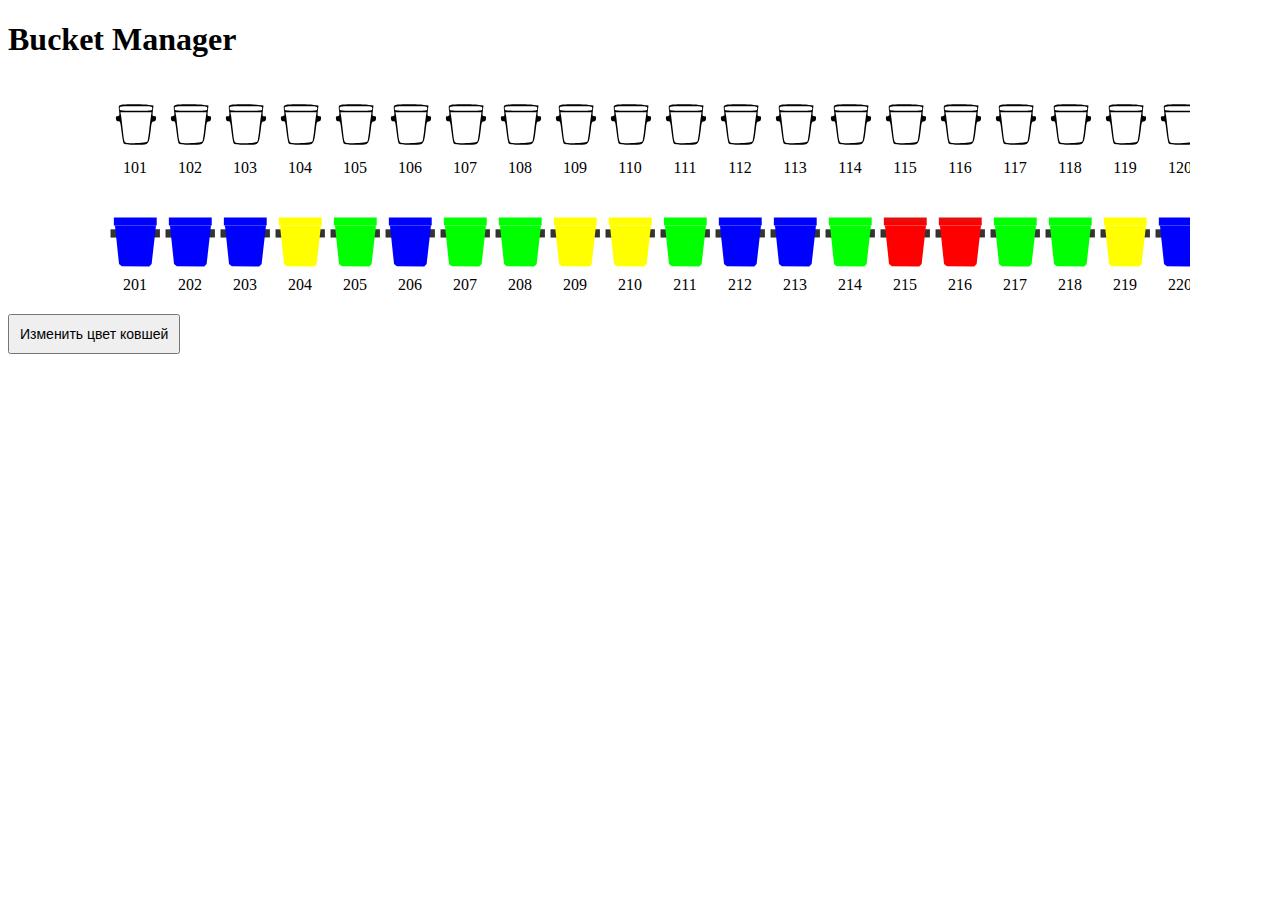
==== src/index.html @ a2635baf "Файлы разделены по структуре, добавлено ручной написанный ковш(красного цвета)" ====
<!DOCTYPE html>
<html lang="ru">
<head>
    <meta charset="UTF-8">
    <meta name="viewport" content="width=device-width, initial-scale=1.0">
    <title>Bucket Manager</title>
    <link rel="stylesheet" href="./styles/style.css">
    <!-- Подключить KendoUI js -->
    <script src="https://code.jquery.com/jquery-3.6.0.min.js"></script>
    <script src="./scripts/script.js"></script>
</head>
<body>

    <h1>Bucket Manager</h1>

    <div class="bucket-grid-container">
        <div class="bucket-grid" id="bucket-grid-1"></div>
        <div class="bucket-grid" id="bucket-grid-2"></div>
        
    </div>
     <!-- Определения градиентов для SVG -->
     <svg width="0" height="0" style="position:absolute">
        <defs>
            <linearGradient id="red-gradient" x1="0%" y1="0%" x2="0%" y2="100%">
                <stop offset="0%" style="stop-color:#ff0000;stop-opacity:1" />
                <stop offset="100%" style="stop-color:#ffcccc;stop-opacity:1" />
            </linearGradient>
            <linearGradient id="yellow-gradient" x1="0%" y1="0%" x2="0%" y2="100%">
                <stop offset="0%" style="stop-color:#ffff00;stop-opacity:1" />
                <stop offset="100%" style="stop-color:#ffffcc;stop-opacity:1" />
            </linearGradient>
            <linearGradient id="blue-gradient" x1="0%" y1="0%" x2="0%" y2="100%">
                <stop offset="0%" style="stop-color:#0000ff;stop-opacity:1" />
                <stop offset="100%" style="stop-color:#ccccff;stop-opacity:1" />
            </linearGradient>
            <linearGradient id="green-gradient" x1="0%" y1="0%" x2="0%" y2="100%">
                <stop offset="0%" style="stop-color:#00ff00;stop-opacity:1" />
                <stop offset="100%" style="stop-color:#ccffcc;stop-opacity:1" />
            </linearGradient>
        </defs>
    </svg>
    <button id="set-color">Изменить цвет ковшей</button>   
</body>
</html>
---- src/styles/style.css ----
.bucket-grid-container {
    width: 1100px; /* Ограничиваем ширину контейнера */
    margin: 0 auto; /* Центрируем контейнер */
    overflow: auto; /* Добавляем прокрутку, если содержимое превышает ширину контейнера */
}

.bucket-grid {
    display: grid;
    grid-template-columns: repeat(20, 50px); /* 20 columns, each 50px wide */
    grid-gap: 5px; /* Убираем промежутки между ковшами */
    justify-items: center;
    align-items: center;
    padding: 20px;
}

.bucket-container {
    text-align: center;
}

.bucket {
    width: 50px;
    height: 50px;
}

.bucket-id {
    text-align: center;
    margin-top: 5px;
}

.control-buttons {
    margin-bottom: 20px;
    text-align: center;
}

button {
    padding: 10px;
    font-size: 14px;
}

.active {
    stroke: red;
    stroke-width: 2;
}

/* Определяем градиенты для цветов */
.red-gradient {
    fill: url(#red-gradient);
}

.yellow-gradient {
    fill: url(#yellow-gradient);
}

.blue-gradient {
    fill: url(#blue-gradient);
}

.green-gradient {
    fill: url(#green-gradient);
}
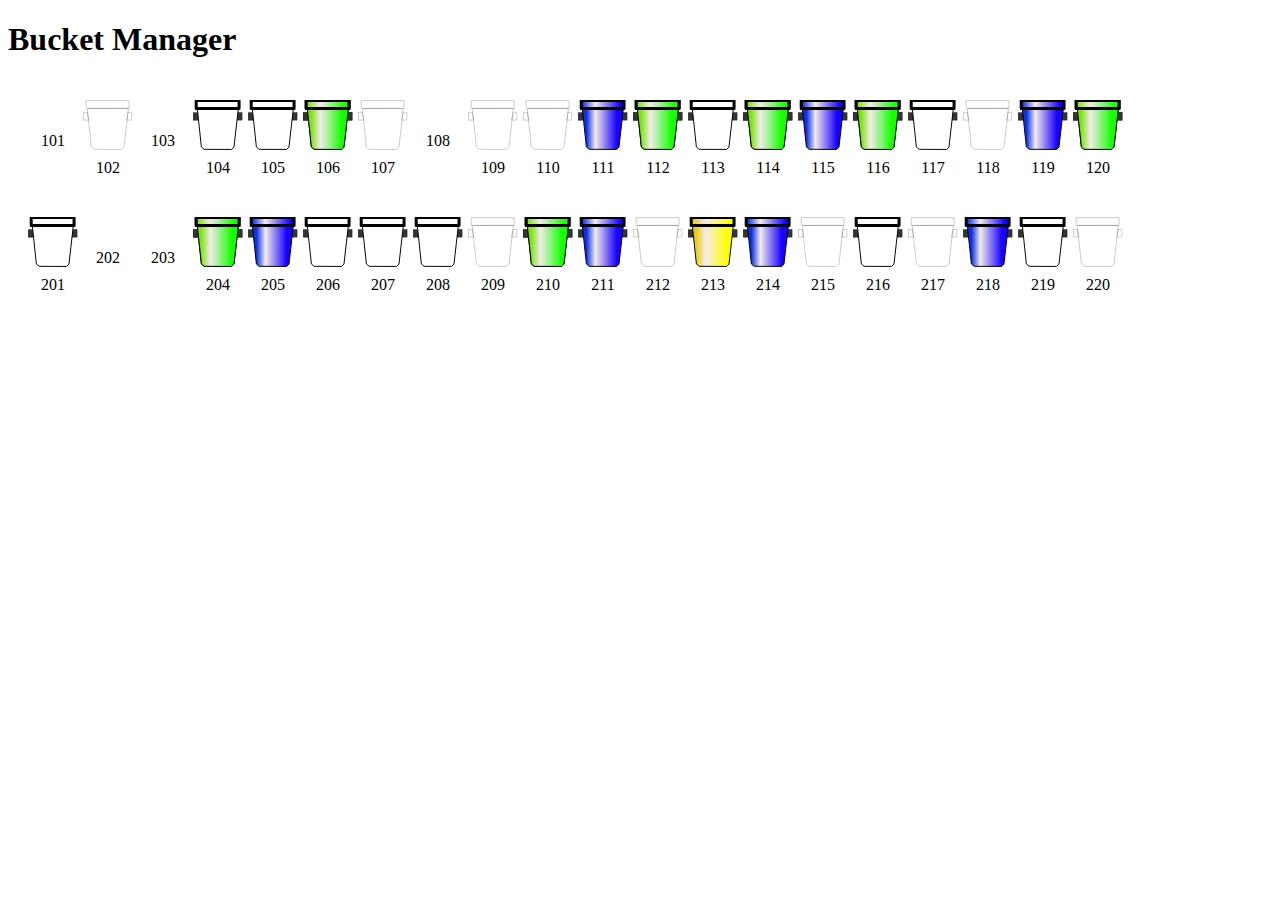
==== commit 2bb27e05: "Оптимизирована варианты ковшей и внедрено в скрипт для генерации на экране" ====
--- a/src/index.html
+++ b/src/index.html
@@ -17,28 +17,6 @@
         <div class="bucket-grid" id="bucket-grid-1"></div>
         <div class="bucket-grid" id="bucket-grid-2"></div>
         
-    </div>
-     <!-- Определения градиентов для SVG -->
-     <svg width="0" height="0" style="position:absolute">
-        <defs>
-            <linearGradient id="red-gradient" x1="0%" y1="0%" x2="0%" y2="100%">
-                <stop offset="0%" style="stop-color:#ff0000;stop-opacity:1" />
-                <stop offset="100%" style="stop-color:#ffcccc;stop-opacity:1" />
-            </linearGradient>
-            <linearGradient id="yellow-gradient" x1="0%" y1="0%" x2="0%" y2="100%">
-                <stop offset="0%" style="stop-color:#ffff00;stop-opacity:1" />
-                <stop offset="100%" style="stop-color:#ffffcc;stop-opacity:1" />
-            </linearGradient>
-            <linearGradient id="blue-gradient" x1="0%" y1="0%" x2="0%" y2="100%">
-                <stop offset="0%" style="stop-color:#0000ff;stop-opacity:1" />
-                <stop offset="100%" style="stop-color:#ccccff;stop-opacity:1" />
-            </linearGradient>
-            <linearGradient id="green-gradient" x1="0%" y1="0%" x2="0%" y2="100%">
-                <stop offset="0%" style="stop-color:#00ff00;stop-opacity:1" />
-                <stop offset="100%" style="stop-color:#ccffcc;stop-opacity:1" />
-            </linearGradient>
-        </defs>
-    </svg>
-    <button id="set-color">Изменить цвет ковшей</button>   
+    </div>  
 </body>
 </html>--- a/src/styles/style.css
+++ b/src/styles/style.css
@@ -1,5 +1,5 @@
 .bucket-grid-container {
-    width: 1100px; /* Ограничиваем ширину контейнера */
+    width: 1300px; /* Ограничиваем ширину контейнера */
     margin: 0 auto; /* Центрируем контейнер */
     overflow: auto; /* Добавляем прокрутку, если содержимое превышает ширину контейнера */
 }
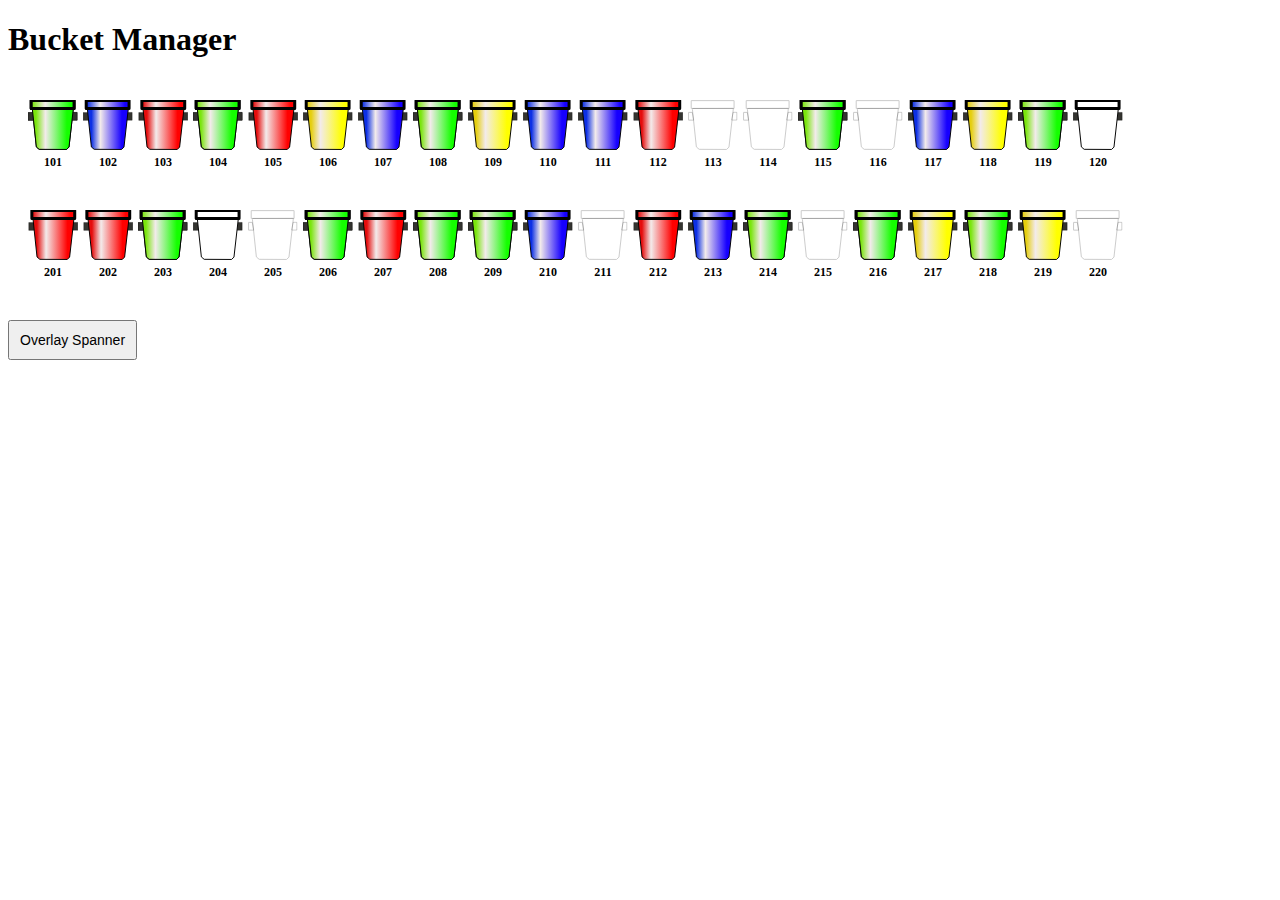
==== commit fc2606cb: "Добавлен дополнительная логика для ковша в котором оно не используется" ====
--- a/src/index.html
+++ b/src/index.html
@@ -10,13 +10,11 @@
     <script src="./scripts/script.js"></script>
 </head>
 <body>
-
     <h1>Bucket Manager</h1>
-
     <div class="bucket-grid-container">
         <div class="bucket-grid" id="bucket-grid-1"></div>
         <div class="bucket-grid" id="bucket-grid-2"></div>
-        
-    </div>  
+    </div>
+    <button id="overlay-spanner">Overlay Spanner</button>
 </body>
 </html>--- a/src/styles/style.css
+++ b/src/styles/style.css
@@ -14,47 +14,62 @@
 }
 
 .bucket-container {
+    /* Размещаем подпись и спаннер внутри */
+    position: relative;
     text-align: center;
+    width: 50px; 
+    height: 70px; /* чуть больше, чтобы влезла подпись */
 }
 
-.bucket {
+/* Место для ковша */
+.bucket-svg {
     width: 50px;
     height: 50px;
 }
 
-.bucket-id {
-    text-align: center;
-    margin-top: 5px;
+/* Размер самого ковша (SVG) */
+.bucket {
+    width: 50px;
+    height: 50px;
+    cursor: pointer;
 }
 
-.control-buttons {
-    margin-bottom: 20px;
-    text-align: center;
+/* При клике — визуальное выделение (обводка) */
+.bucket.active {
+    outline: 2px solid red;
+    outline-offset: -2px; /* чтобы обводка вплотную к краю */
 }
 
+/* Подпись (номер ковша) — делаем более жирной */
+.bucket-id {
+    margin-top: 5px;
+    font-size: 12px;
+    font-weight: bold; /* жирный шрифт */
+}
+
+/* Спаннер накладываем в пределах контейнера */
+.spanner-overlay {
+    position: absolute;
+    z-index: 10;
+    pointer-events: none; /* чтобы клики проходили к ковшу */
+    
+    /* Зададим размер, чтобы он не выходил за границы ковша */
+    width: 33px;
+    height: 33px;
+    
+    /* Центрируем внутри 50×50 ковша */
+    top: calc(50% - 20px);
+    left: calc(50% - 16px);
+}
+
+/* Подсветка контейнера при наложенном спаннере */
+.bucket-container.overlayed .bucket-svg {
+    opacity: 0.5; /* Прозрачность ковша */
+}
+
+/* Стили для кнопок */
 button {
     padding: 10px;
     font-size: 14px;
-}
-
-.active {
-    stroke: red;
-    stroke-width: 2;
-}
-
-/* Определяем градиенты для цветов */
-.red-gradient {
-    fill: url(#red-gradient);
-}
-
-.yellow-gradient {
-    fill: url(#yellow-gradient);
-}
-
-.blue-gradient {
-    fill: url(#blue-gradient);
-}
-
-.green-gradient {
-    fill: url(#green-gradient);
+    margin-top: 20px;
 }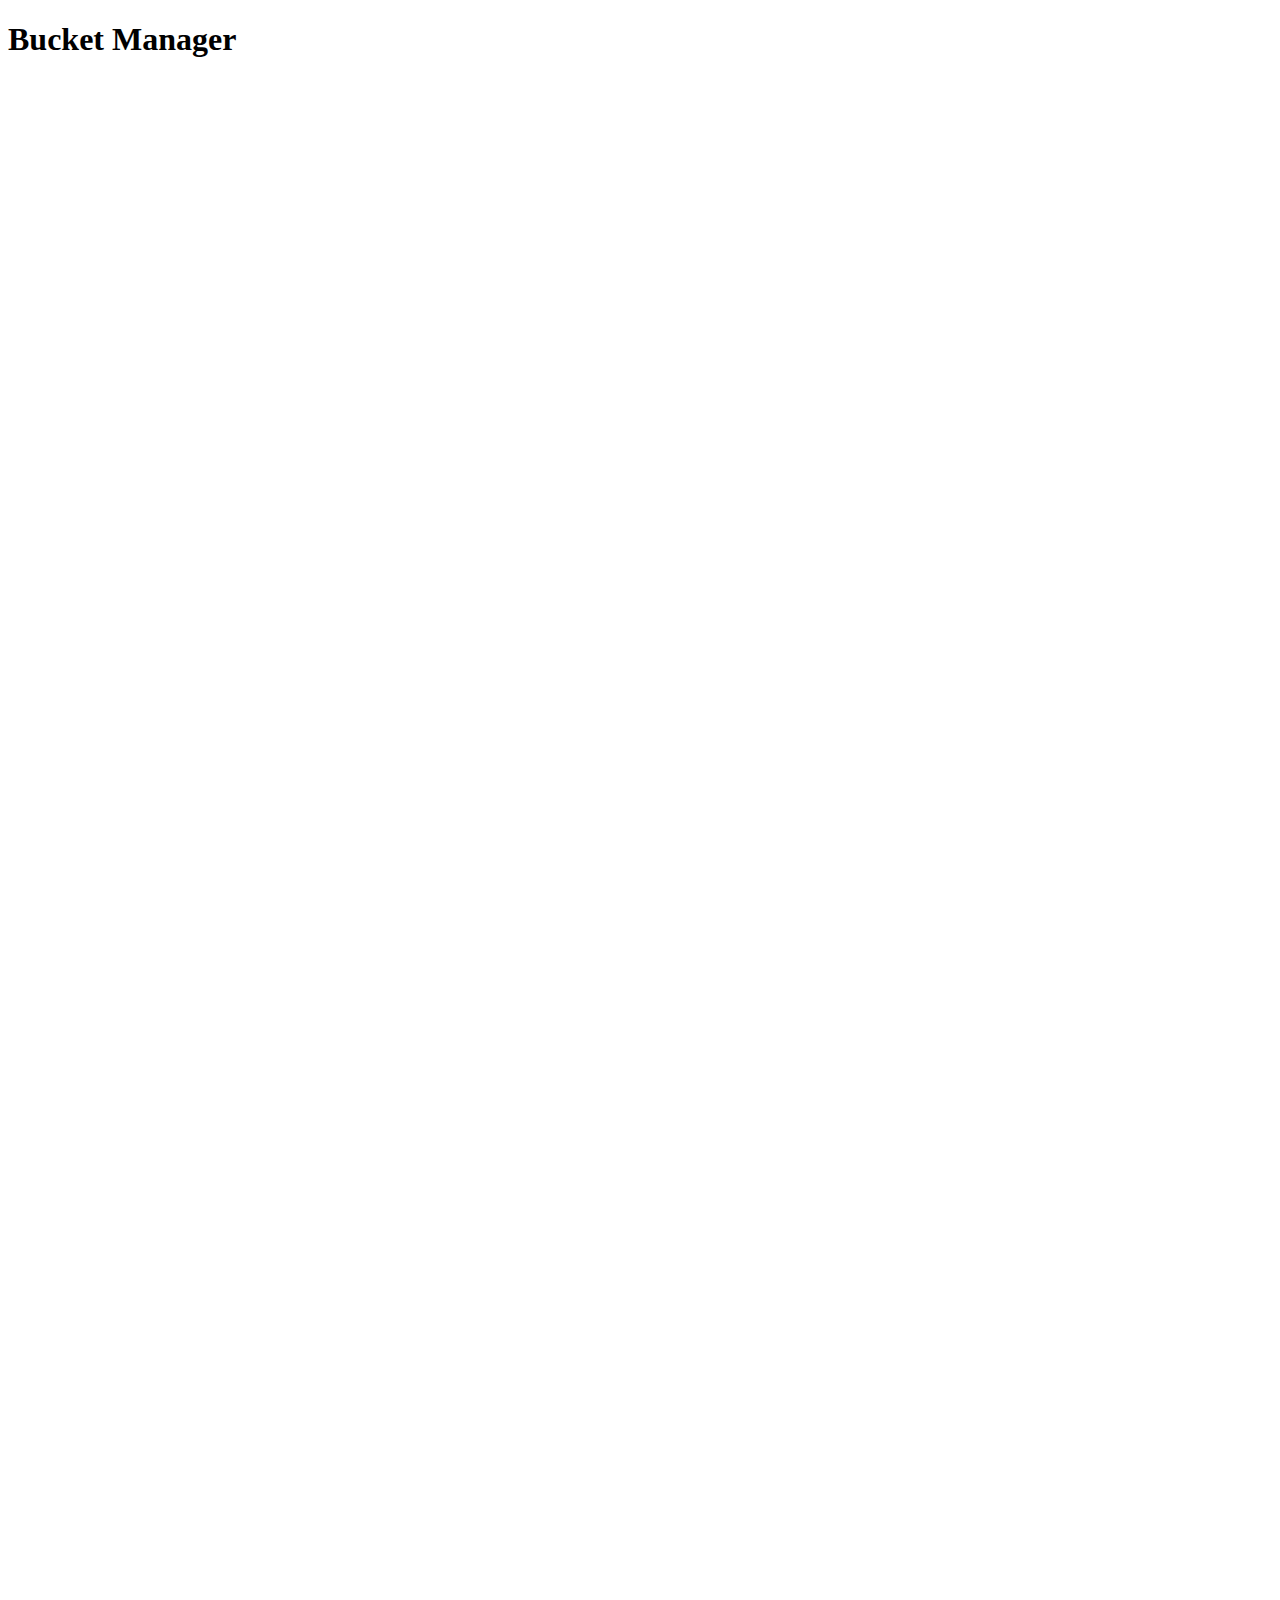
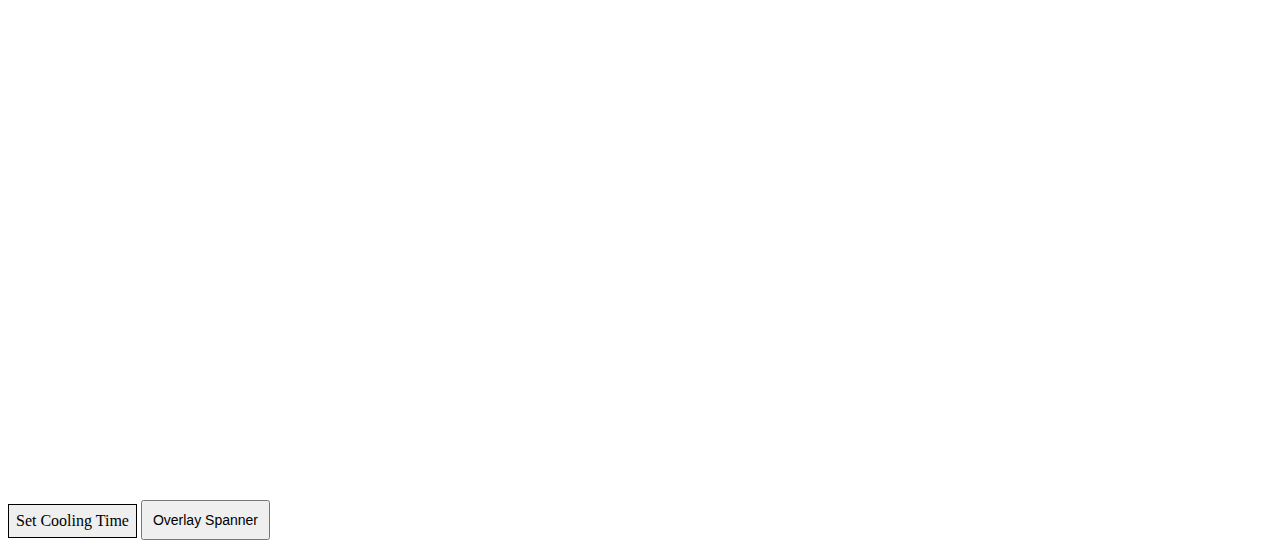
==== commit 0f5410d7: "Добавлены начальные доработки для KendoUI" ====
--- a/src/index.html
+++ b/src/index.html
@@ -4,17 +4,18 @@
     <meta charset="UTF-8">
     <meta name="viewport" content="width=device-width, initial-scale=1.0">
     <title>Bucket Manager</title>
-    <link rel="stylesheet" href="./styles/style.css">
+    <link rel="stylesheet" href="./styles/style.css" defer>
+    <link rel="stylesheet" href="./kendo/kendo.common.min.css" defer>
+    
     <!-- Подключить KendoUI js -->
-    <script src="https://code.jquery.com/jquery-3.6.0.min.js"></script>
-    <script src="./scripts/script.js"></script>
+    <script src="./kendo/jquery.min.js"></script>
+    <script src="./kendo/kendo.all.min.js"></script>
+    <script type="module" src="./scripts/kendo.js"></script>
 </head>
 <body>
     <h1>Bucket Manager</h1>
-    <div class="bucket-grid-container">
-        <div class="bucket-grid" id="bucket-grid-1"></div>
-        <div class="bucket-grid" id="bucket-grid-2"></div>
-    </div>
+    <div id="slag-field"></div> <!-- Добавляем этот элемент -->
+    <button id="cooling-time-button">Set Cooling Time</button>
     <button id="overlay-spanner">Overlay Spanner</button>
 </body>
 </html>--- a/src/kendo/kendo.common.min.css
+++ b/src/kendo/kendo.common.min.css
@@ -0,0 +1,25 @@
+/** 
+ * Kendo UI v2018.3.1017 (http://www.telerik.com/kendo-ui)                                                                                                                                              
+ * Copyright 2018 Telerik EAD. All rights reserved.                                                                                                                                                     
+ *                                                                                                                                                                                                      
+ * Kendo UI commercial licenses may be obtained at                                                                                                                                                      
+ * http://www.telerik.com/purchase/license-agreement/kendo-ui-complete                                                                                                                                  
+ * If you do not own a commercial license, this file shall be governed by the trial license terms.                                                                                                      
+                                                                                                                                                                                                       
+                                                                                                                                                                                                       
+                                                                                                                                                                                                       
+                                                                                                                                                                                                       
+                                                                                                                                                                                                       
+                                                                                                                                                                                                       
+                                                                                                                                                                                                       
+                                                                                                                                                                                                       
+                                                                                                                                                                                                       
+                                                                                                                                                                                                       
+                                                                                                                                                                                                       
+                                                                                                                                                                                                       
+                                                                                                                                                                                                       
+                                                                                                                                                                                                       
+                                                                                                                                                                                                       
+
+*/.fake{color:red}.k-common-test-class{opacity:0}.k-reset{margin:0;padding:0;border:0;outline:0;text-decoration:none;font-size:100%;list-style:none}.k-floatwrap:after,.k-grid-toolbar:after,.k-slider-items:after{content:"";display:block;clear:both;visibility:hidden;height:0;overflow:hidden}.k-floatwrap,.k-grid-toolbar,.k-slider-items{display:inline-block}.k-floatwrap,.k-grid-toolbar,.k-slider-items{display:block}.k-autocomplete,.k-autocomplete.k-state-hover,.k-block,.k-draghandle,.k-dropdown-wrap,.k-dropdown-wrap.k-state-hover,.k-grid-header,.k-grouping-header,.k-header,.k-link.k-state-hover,.k-numeric-wrap,.k-numeric-wrap.k-state-hover,.k-pager-wrap,.k-picker-wrap,.k-picker-wrap.k-state-hover,.k-tabstrip-items .k-item,.k-textbox,.k-textbox:hover,.k-toolbar,.k-tooltip{background-repeat:repeat;background-position:0 center}.k-link:hover{text-decoration:none}.k-state-highlight>.k-link{color:inherit}.k-input[type=text],.k-input[type=number],.k-multiselect .k-input,.k-picker-wrap .k-input,.k-textbox,.k-textbox>input{font-size:100%;font-family:inherit;border-style:solid;border-width:1px;-webkit-appearance:none}.k-block,.k-draghandle,.k-inline-block,.k-widget{border-style:solid;border-width:1px;-webkit-appearance:none}.k-block,.k-widget{line-height:normal;outline:0}.k-list-filter ::-ms-clear,.k-widget .k-input::-ms-clear{width:0;height:0}.k-block,.k-content,.k-grid,.k-header-column-menu,.k-panelbar,.k-slider,.k-splitter,.k-treeview,.k-widget{outline:0;-webkit-tap-highlight-color:transparent}.k-block,.k-calendar,.k-grid-header .k-i-link-horizontal,.k-header-column-menu,.k-pager-wrap,.k-slider,.k-splitbar,.k-treeview{-webkit-touch-callout:none}.k-header-column-menu{color:inhert}.k-block{padding:2px}.k-block>.k-header{margin:-2px 0 10px -2px;padding:.3em 2px;width:100%;border-bottom-style:solid;border-bottom-width:1px;font-size:1.2em;white-space:nowrap;min-height:16px;position:relative}a.k-button-expand{display:block}button.k-button-expand,input[type=submit].k-button-expand,input[type=button].k-button-expand,input[type=reset].k-button-expand{width:100%}.k-toolbar .k-button-icontext{padding-right:.8em}.k-link{cursor:pointer;outline:0;text-decoration:none}.k-grid-header span.k-link{cursor:default}.k-state-disabled,.k-state-disabled .k-draghandle,.k-state-disabled .k-icon,.k-state-disabled .k-link,.k-state-disabled .k-upload-button input{cursor:default!important;outline:0}.k-state-disabled{opacity:.7}.k-state-disabled>.k-button{opacity:1}@media print{.k-state-disabled,.k-state-disabled .k-input{opacity:1!important}}.k-state-error{border-style:ridge}.k-state-empty{font-style:italic}.k-icon.k-i-none{background-image:none!important}.k-image{border:0}.k-badge{max-width:100%;font-size:.7em;line-height:2em;margin-left:6px;padding:0 6px;text-align:center;overflow:hidden;text-overflow:ellipsis;box-sizing:border-box}html .k-success-colored{color:#507f50;border-color:#d0dfd0;background-color:#f0fff0}html .k-info-colored{color:#50607f;border-color:#d0d9df;background-color:#f0f9ff}html .k-error-colored{color:#7f5050;border-color:#dfd0d0;background-color:#fff0f0}.k-inline-block{padding:0 2px}.k-loading,.k-loading-image{background-color:transparent;background-repeat:no-repeat;background-position:center center}.k-icon.k-i-loading{background-color:transparent;background-repeat:no-repeat;background-position:center center}.k-icon.k-i-loading::before{content:"";display:none}.k-loading-image,.k-loading-mask,.k-loading-text{position:absolute}.k-loading-mask{z-index:100}.k-loading-mask.k-opaque .k-loading-color{opacity:1}.k-loading-mask .k-loading-progress{margin:auto;position:absolute;top:0;bottom:0;left:0;right:0}.k-loading-text{text-indent:-4000px;text-align:center}.k-loading-color,.k-loading-image{width:100%;height:100%}.k-loading-image{top:0;left:0;z-index:2}.k-loading-color{filter:alpha(opacity=30);opacity:.3}.k-content-frame{border:0;width:100%;height:100%}.k-pane>.k-splitter-overlay{filter:alpha(opacity=0);opacity:0;position:absolute}.k-drag-clue{position:absolute;z-index:10003;border-style:solid;border-width:1px;font-size:.9em;padding:.2em .4em;white-space:nowrap;cursor:default}.k-item.k-drag-clue{font-size:inherit}.k-drag-status{margin-top:-3px;margin-right:4px;vertical-align:middle}.k-reorder-cue{position:absolute;width:1px;overflow:visible}.k-reorder-cue .k-icon{position:absolute;left:-4px;width:8px;height:4px}.k-reorder-cue .k-i-arrow-60-down{top:-4px}.k-reorder-cue .k-i-arrow-60-up{bottom:-4px}.k-scrollbar{position:absolute;overflow:scroll}.k-scrollbar-vertical{top:0;right:0;width:17px;height:100%;overflow-x:hidden}.k-touch-scrollbar{display:none;position:absolute;z-index:200000;height:8px;width:8px;border:1px solid #8a8a8a;background-color:#858585}@media only screen and (-webkit-min-device-pixel-ratio:2){body .k-touch-scrollbar{height:12px;width:12px;border-radius:7px}}.k-virtual-scrollable-wrap{overflow-x:auto}.k-current-time{background:red;position:absolute}.k-current-time-arrow-down{width:0;height:0;background:0 0;border-bottom:4px solid transparent;border-top:4px solid red;border-left:4px solid transparent;border-right:4px solid transparent}.k-current-time-arrow-left{width:0;height:0;background:0 0;border-bottom:4px solid transparent;border-top:4px solid transparent;border-left:4px solid transparent;border-right:4px solid red}.k-current-time-arrow-right{width:0;height:0;background:0 0;border-bottom:4px solid transparent;border-top:4px solid transparent;border-left:4px solid red;border-right:4px solid transparent}.k-animation-container,.k-animation-container *,.k-animation-container :after,.k-block .k-header,.k-dialog .k-window-content,.k-list-container,.k-widget,.k-widget *,.k-widget :before{box-sizing:content-box}.k-autocomplete,.k-block,.k-edit-cell .k-widget,.k-grid-edit-row .k-widget,.k-grid-edit-row .text-box,.k-tabstrip>.k-content>.km-scroll-container,.k-textbox,.km-actionsheet>li,.km-shim,div.k-window-content{box-sizing:border-box}.input-group .form-control{box-sizing:border-box}.form-control.k-widget{padding:0}.km-widget,.km-widget *{-moz-background-clip:border-box;-webkit-background-clip:border-box;background-clip:border-box}.k-radio,input.k-checkbox{display:inline;opacity:0;width:0;margin:0;-webkit-appearance:none;overflow:hidden}.k-ff .k-radio,.k-ff input.k-checkbox{position:absolute}.k-checkbox-label,.k-radio-label{display:inline-block;position:relative;padding-left:25.2px;vertical-align:top;line-height:16px;cursor:pointer;border-style:solid;border-width:0}.k-checkbox-label:before{font:14px WebComponentsIcons,monospace;content:"";position:absolute;top:0;left:0;border-width:1px;border-style:solid;width:14px;height:14px;font-size:14px;line-height:14px;text-align:center}.k-checkbox:indeterminate+.k-checkbox-label:after{content:"";position:absolute;left:8px;top:8px;-webkit-transform:translate(-50%,-50%);-ms-transform:translate(-50%,-50%);transform:translate(-50%,-50%);border-width:1px;border-style:solid;width:8px;height:8px;font-size:14px;text-align:center;content:" "}.k-checkbox:checked+.k-checkbox-label:before{content:"\e118"}.k-checkbox:disabled+.k-checkbox-label{cursor:auto}.k-radio-label:before{content:"";position:absolute;top:0;left:0;width:14px;height:14px;border-style:solid}.k-radio:checked+.k-radio-label:after{content:"";width:10px;height:10px;position:absolute;top:3px;left:3px}.k-radio:disabled+.k-radio-label{cursor:auto}.k-rtl .k-checkbox-label,.k-rtl .k-radio-label{padding-left:0;padding-right:25.2px}.k-rtl .k-checkbox-label:before,.k-rtl .k-radio-label:before{right:0}.k-rtl .k-radio:checked+.k-radio-label:after{right:3px}input.k-checkbox+label{-webkit-user-select:none}.k-pdf-export-shadow{position:absolute;overflow:hidden;left:-15000px;width:14400px}.km-native-scroller{overflow:auto;-webkit-overflow-scrolling:touch;-ms-touch-action:pan-x pan-y;-ms-overflow-style:-ms-autohiding-scrollbar;-ms-scroll-snap-type:proximity}.k-hr{margin:.5em auto;padding:0;height:0;border-width:1px 0 0;border-style:solid;display:block;float:none;clear:both}.k-icon,.k-tool-icon{position:relative;display:inline-block;overflow:hidden;width:1em;height:1em;text-align:center;vertical-align:middle;background-image:none;font:16px/1 WebComponentsIcons;speak:none;font-variant:normal;text-transform:none;text-indent:0;-webkit-font-smoothing:antialiased;-moz-osx-font-smoothing:grayscale;color:inherit}.k-column-menu .k-sprite,.k-gantt-views>.k-current-view>.k-link:after,.k-grid-mobile .k-resize-handle-inner:after,.k-grid-mobile .k-resize-handle-inner:before,.k-i-drag-and-drop,.k-pager-numbers .k-current-page .k-link:after,.k-scheduler-toolbar>ul.k-scheduler-views>li.k-current-view>.k-link:after{position:relative;display:inline-block;overflow:hidden;width:1em;height:1em;text-align:center;vertical-align:middle;background-image:none;font:16px/1 WebComponentsIcons;speak:none;font-variant:normal;text-transform:none;text-indent:0;-webkit-font-smoothing:antialiased;-moz-osx-font-smoothing:grayscale}.k-icon:before{margin:auto;width:1em;height:1em;line-height:1;display:inline-block;position:absolute;top:0;bottom:0;left:0;right:0}.k-button.k-button-icon .k-icon,.k-grid-filter .k-icon,.k-header .k-icon{text-indent:-99999px;overflow:hidden}.k-button.k-button-icon .k-icon:before,.k-grid-filter .k-icon:before,.k-header .k-icon:before{text-indent:0}.k-sprite{width:16px;height:16px;font-size:0;line-height:0;text-align:center;background-repeat:no-repeat;background-color:transparent;display:inline-block;vertical-align:middle;overflow:hidden;-ms-high-contrast-adjust:none}.k-list-container .k-footer:after,.k-list-container .k-footer:before{content:"";display:block;overflow:hidden}.k-reorder-cue{position:absolute}.k-reorder-cue::after,.k-reorder-cue::before{content:"";width:0;height:0;border:3px solid transparent;position:absolute;-webkit-transform:translateX(-50%);-ms-transform:translateX(-50%);transform:translateX(-50%)}.k-reorder-cue::before{border-bottom-width:0;border-top-color:currentColor;top:-4px}.k-reorder-cue::after{border-top-width:0;border-bottom-color:currentColor;bottom:-4px}.k-flip-h{-webkit-transform:scaleX(-1);-ms-transform:scaleX(-1);transform:scaleX(-1)}.k-flip-v{-webkit-transform:scaleY(-1);-ms-transform:scaleY(-1);transform:scaleY(-1)}.k-flip-h.k-flip-v{-webkit-transform:scale(-1,-1);-ms-transform:scale(-1,-1);transform:scale(-1,-1)}.k-button{margin:0;padding:2px 7px;box-sizing:border-box;border-width:1px;border-style:solid;background-repeat:repeat-x;background-position:0 center;font:inherit;line-height:1.72em;text-align:center;text-decoration:none;display:-ms-inline-flexbox;display:inline-flex;overflow:hidden;-ms-flex-align:center;align-items:center;-ms-flex-pack:center;justify-content:center;vertical-align:middle;-webkit-user-select:none;-moz-user-select:none;-ms-user-select:none;user-select:none;cursor:pointer;outline:0;-webkit-appearance:none}.k-no-flexbox .k-button{display:inline-block}.k-button::-moz-focus-inner{padding:0;border:0;outline:0}.k-button:focus,.k-button:hover{text-decoration:none;outline:0}.k-button .k-text{overflow:hidden}.k-button .k-icon,.k-button .k-image,.k-button .k-sprite{color:inherit;-ms-flex-item-align:center;align-self:center;pointer-events:none}.k-button-icontext{overflow:visible}.k-button-icontext .k-icon,.k-button-icontext .k-image,.k-button-icontext .k-sprite{margin-right:3px;margin-right:.1875em;margin-left:-2px;margin-left:-.125em}.k-button.k-state-disabled,.k-button[disabled],.k-state-disabled .k-button{cursor:default;outline:0;box-shadow:none}.k-ie9 .k-button{display:inline-block}a.k-button-expand{display:block}button.k-button-expand,input[type=submit].k-button-expand,input[type=button].k-button-expand,input[type=reset].k-button-expand{width:100%}.k-button-icon{height:calc(1.72em + 6px)}.k-split-button-arrow{display:inline-block}.k-button-icon,.k-split-button-arrow{width:calc(1.72em + 6px);padding:2px 3.5px}.k-overflow-group .k-button-icon{width:auto}.k-button.k-bare,.k-button.k-flat{border-color:transparent!important;color:inherit;background:0 0!important;box-shadow:none!important;transition:color .2s ease-in-out}.k-button.k-bare.k-state-active,.k-button.k-bare.k-state-hover,.k-button.k-bare:active,.k-button.k-bare:hover,.k-button.k-bare:hover.k-state-active,.k-button.k-bare:hover:active,.k-button.k-flat.k-state-active,.k-button.k-flat.k-state-hover,.k-button.k-flat:active,.k-button.k-flat:hover,.k-button.k-flat:hover.k-state-active,.k-button.k-flat:hover:active{color:inherit}.k-button.k-bare::before,.k-button.k-flat::before{display:block}.k-button-group{margin:0;padding:0;border-width:0;list-style:none;white-space:nowrap;display:-ms-inline-flexbox;display:inline-flex;-ms-flex-direction:row;flex-direction:row;vertical-align:middle;position:relative;-ms-flex-wrap:nowrap;flex-wrap:nowrap}.k-button-group .k-button{position:relative}.k-button-group .k-button+.k-button{margin-left:-1px}.k-button-group.k-button-group-stretched .k-button{-ms-flex:1 0 auto;flex:1 0 auto}.k-button-group .k-button.k-state-active,.k-button-group .k-button:active{z-index:2}.k-button-group .k-button.k-state-hover,.k-button-group .k-button:hover{z-index:3}.k-button-group .k-button.k-state-disabled,.k-button-group.k-state-disabled .k-button{z-index:auto}.k-button-group .k-button.k-state-focused,.k-button-group .k-button:focus{z-index:4}.k-button-group label input[type=radio],.k-button-group label input[type=checkbox],.k-button-group>input[type=radio],.k-button-group>input[type=checkbox]{margin:0;padding:0;clip:rect(0,0,0,0);position:absolute;pointer-events:none}.k-rtl .k-button-group .k-button{margin-left:0}.k-rtl .k-button-group .k-button+.k-button{margin-right:-1px}.k-no-flexbox .k-button-group{display:inline-block}.k-no-flexbox .k-button-group:after{content:"";display:block;clear:both}.k-no-flexbox .k-button-group .k-button{display:inline-block;vertical-align:top}.k-action-buttons{margin:1em 0 0;padding:6px 8px;text-align:right;position:relative;clear:both}.k-action-buttons .k-button{min-width:75px}.k-action-buttons .k-button+.k-button{margin-left:6px}.k-action-buttons .k-button.k-left{float:left;margin:0 0 0 1em}.k-rpanel-left{-webkit-transform:translateX(-100%) translateZ(0);-ms-transform:translateX(-100%) translateZ(0);transform:translateX(-100%) translateZ(0);left:0}.k-rpanel-right{-webkit-transform:translateX(100%) translateZ(0);-ms-transform:translateX(100%) translateZ(0);transform:translateX(100%) translateZ(0);right:0}.k-rpanel-left,.k-rpanel-right{position:fixed;display:block;overflow:auto;min-width:320px;height:100%;top:0}.k-rpanel-left.k-rpanel-expanded,.k-rpanel-right.k-rpanel-expanded{-webkit-transform:translateX(0) translateZ(0);-ms-transform:translateX(0) translateZ(0);transform:translateX(0) translateZ(0)}.k-rpanel-left+*,.k-rpanel-right+*{overflow:auto}.k-ie9 .k-rpanel-left{left:-100%}.k-ie9 .k-rpanel-left.k-rpanel-expanded{left:0}.k-rpanel-top{position:static;max-height:0}.k-rpanel-top.k-rpanel-expanded{max-height:568px;overflow:visible!important}.k-edit-form{margin:0;padding:0}.k-window>div.k-popup-edit-form{padding:1em 0}.k-grid-edit-row .k-edit-form td{border-bottom-width:0}.k-edit-form-container{position:relative;width:400px}.k-edit-form-container .editor-label,.k-edit-label{float:left;clear:both;width:30%;padding:.4em 0 1em;margin-left:2%;text-align:right}.k-edit-field,.k-edit-form-container .editor-field{float:right;clear:right;width:60%;margin-right:2%;padding:0 0 .6em}.k-edit-field>input[type=radio],.k-edit-field>input[type=checkbox]{margin-top:.4em}.k-edit-form-container .k-button{margin:0 .16em}.k-edit-field>.k-button:first-child,.k-edit-field>input[type=radio]:first-child,.k-edit-field>input[type=checkbox]:first-child,.k-edit-field>label:first-child>input[type=checkbox]{margin-left:0}.k-edit-form-container .k-edit-buttons{clear:both;text-align:right;border-width:1px 0 0;border-style:solid;position:relative;bottom:-1em;padding:.6em}.k-window{padding:0;border-width:1px;border-style:solid;display:inline-block;position:absolute;z-index:10001}.k-window .k-overlay{position:absolute;opacity:0}.k-window-titlebar{padding:8px 12px;border-width:0 0 1px;border-style:solid;width:100%;box-sizing:border-box;white-space:nowrap;min-height:16px}.k-window-title{font-size:1.2em;line-height:1.25;display:block;text-overflow:ellipsis;overflow:hidden;cursor:default}.k-window-title::before{content:"";display:inline-block}.k-window-titlebar .k-window-actions{position:absolute;top:4px;right:6px}.k-window-titlebar .k-window-action{padding:2px;width:20px;height:20px;border-width:0;box-sizing:content-box;opacity:.7}.k-window-titlebar .k-window-action:hover{opacity:1}.k-prompt-container,.k-window-content{padding:12px 12px;height:100%;overflow:auto;position:relative;outline:0}.k-window-content+.k-prompt-container{margin-top:-12px}.k-prompt-container .k-textbox{width:100%}.k-window-iframecontent{padding:0;overflow:visible}.k-window-iframecontent .k-content-frame{vertical-align:top;border:0;width:100%;height:100%}.k-window-content>.km-scroll-container{height:100%}.k-window>.k-resize-handle{position:absolute;z-index:1;background-color:#fff;font-size:0;line-height:6px;opacity:0;zoom:1}.k-resize-n{top:-3px;left:0;width:100%;height:6px;cursor:n-resize}.k-resize-e{top:0;right:-3px;width:6px;height:100%;cursor:e-resize}.k-resize-s{bottom:-3px;left:0;width:100%;height:6px;cursor:s-resize}.k-resize-w{top:0;left:-3px;width:6px;height:100%;cursor:w-resize}.k-resize-se{bottom:-3px;right:-3px;width:6px;height:6px;cursor:se-resize}.k-resize-sw{bottom:-3px;left:-3px;width:6px;height:6px;cursor:sw-resize}.k-resize-ne{top:-3px;right:-3px;width:6px;height:6px;cursor:ne-resize}.k-resize-nw{top:-3px;left:-3px;width:6px;height:6px;cursor:nw-resize}.k-overlay{position:fixed;top:0;left:0;z-index:10001;width:100%;height:100%;background-color:#000;opacity:.5;-webkit-backface-visibility:hidden}.k-window-content>.k-action-buttons,.k-window>.k-action-buttons{border-width:1px 0 0;border-style:solid}.k-tabstrip{margin:0;padding:0;zoom:1;position:relative}.k-tabstrip-items{padding:.3em .3em 0}.k-tabstrip-scrollable .k-tabstrip-items{white-space:nowrap;overflow:hidden}.k-tabstrip>.k-button.k-bare{position:absolute;top:.27em;z-index:2;-webkit-user-select:none;-moz-user-select:none;-ms-user-select:none;user-select:none}.k-tabstrip-bottom>.k-button.k-bare{top:auto;bottom:.15em}.k-tabstrip-prev{left:.4em}.k-tabstrip-next{right:.4em}.k-panelbar .k-tabstrip-items .k-item,.k-tabstrip-items .k-item{list-style-type:none;display:inline-block;position:relative;border-style:solid;border-width:1px 1px 0;padding:0;vertical-align:top}.k-tabstrip-items .k-item{overflow:hidden}.k-panelbar .k-tabstrip-items .k-state-active,.k-tabstrip-items .k-state-active,.k-tabstrip-items .k-tab-on-top{margin-bottom:-1px;padding-bottom:1px}.k-panelbar .k-tabstrip-items .k-item,.k-tabstrip-top>.k-tabstrip-items .k-item{margin:0 -1px 0 0}.k-panelbar .k-tabstrip-top>.k-tabstrip-items .k-state-active,.k-tabstrip-top>.k-tabstrip-items .k-state-active{border-bottom-width:1px;margin-bottom:-1px;padding-bottom:0}.k-tabstrip-items .k-tab-on-top{z-index:1}.k-panelbar .k-tabstrip-items .k-link,.k-tabstrip-items .k-link{display:inline-block;border-bottom-width:0;padding:.5em .92em}.k-panelbar .k-tabstrip-items .k-icon,.k-tabstrip-items .k-icon{margin:-1px 4px 0 -3px;vertical-align:top}.k-panelbar .k-tabstrip-items .k-item .k-image,.k-panelbar .k-tabstrip-items .k-item .k-sprite,.k-tabstrip-items .k-item .k-image,.k-tabstrip-items .k-item .k-sprite{margin:-3px 3px 0 -6px;vertical-align:middle}.k-tabstrip-items .k-loading{top:0;left:0;height:0;width:20%;position:absolute;background:0 0;border-top:1px solid transparent;border-color:inherit;transition:width .2s linear;transition:"width 200ms linear";-webkit-animation:k-tab-loader 1s ease-in-out infinite;animation:k-tab-loader 1s ease-in-out infinite}.k-tabstrip-items .k-progress{-webkit-animation:none;animation:none}.k-tabstrip-items .k-loading.k-complete{width:100%;-webkit-animation:none;animation:none}.k-panelbar .k-tabstrip>.k-content,.k-tabstrip>.k-content{position:static;border-style:solid;border-width:1px;margin:0 .286em .3em;padding:.92em;zoom:1}.k-tabstrip>.k-content{display:none;overflow:auto}.k-tabstrip>.k-content.km-scroll-wrapper{padding:0}.k-tabstrip>.k-content>.km-scroll-container{padding:.3em .92em}@-webkit-keyframes k-tab-loader{0%{left:0}50%{left:80%}100%{left:0}}@keyframes k-tab-loader{0%{left:0}50%{left:80%}100%{left:0}}.k-tabstrip-left>div.k-content,.k-tabstrip-right>div.k-content{margin:.286em .3em}.k-tabstrip-left>.k-tabstrip-items .k-item,.k-tabstrip-right>.k-tabstrip-items .k-item{display:block;margin-bottom:-1px}.k-tabstrip-left>.k-tabstrip-items .k-link,.k-tabstrip-right>.k-tabstrip-items .k-link{display:block}.k-panelbar .k-tabstrip-left>.k-tabstrip-items .k-state-active,.k-panelbar .k-tabstrip-right>.k-tabstrip-items .k-state-active,.k-tabstrip-left>.k-tabstrip-items .k-state-active,.k-tabstrip-left>.k-tabstrip-items .k-tab-on-top,.k-tabstrip-right>.k-tabstrip-items .k-state-active,.k-tabstrip-right>.k-tabstrip-items .k-tab-on-top{margin-bottom:-1px;padding-bottom:0}.k-tabstrip-left>.k-tabstrip-items{float:left;padding:.25em 0 .3em .3em}.k-tabstrip-left>.k-tabstrip-items .k-item{border-width:1px 0 1px 1px;border-radius:3px 0 0 3px}.k-tabstrip-left>.k-tabstrip-items .k-state-active{border-width:1px 0 1px 1px}.k-panelbar .k-tabstrip-left>.k-tabstrip-items .k-state-active,.k-tabstrip-left>.k-tabstrip-items .k-state-active,.k-tabstrip-left>.k-tabstrip-items .k-tab-on-top{margin-right:-1px;padding-right:1px}.k-tabstrip-right>.k-tabstrip-items{float:right;padding:.25em .3em .3em 0}.k-tabstrip-right>.k-tabstrip-items .k-item{border-width:1px 1px 1px 0;border-radius:0 3px 3px 0}.k-tabstrip-right>.k-tabstrip-items .k-state-active{border-width:1px 1px 1px 0}.k-panelbar .k-tabstrip-right>.k-tabstrip-items .k-state-active,.k-tabstrip-right>.k-tabstrip-items .k-state-active,.k-tabstrip-right>.k-tabstrip-items .k-tab-on-top{margin-left:-1px;padding-left:1px}.k-tabstrip-bottom>.k-tabstrip-items{margin-top:-1px;padding:0 .3em .3em}.k-panelbar .k-tabstrip-bottom>.k-content,.k-tabstrip-bottom>.k-content{margin:.3em .286em 0;z-index:1;position:relative}.k-tabstrip-bottom>.k-tabstrip-items .k-item{border-width:0 1px 1px;border-radius:0 0 4px 4px}.k-tabstrip-bottom>.k-tabstrip-items .k-state-active{margin-bottom:0;padding-bottom:0}.k-tabstrip-bottom>.k-content{min-height:100px}.k-tabstrip-bottom>.k-tabstrip-items .k-loading{top:auto;bottom:0}.k-panelbar{zoom:1}.k-panel>.k-item,.k-panelbar>.k-item{list-style-type:none;display:block;border-width:0;margin:0;zoom:1;border-radius:0}.k-panelbar .k-link>.k-image,.k-panelbar .k-link>.k-sprite{margin-top:-2px;margin-right:5px;vertical-align:middle}.k-panel>.k-item>.k-link,.k-panelbar>.k-item>.k-link{display:block;position:relative;border-bottom-style:solid;border-bottom-width:1px;padding:0 1em;line-height:2.34em;text-decoration:none;zoom:1}.k-panelbar-collapse.k-icon,.k-panelbar-expand.k-icon{position:absolute;top:50%;right:4px;margin-top:-8px}.k-panelbar .k-content,.k-panelbar .k-panel{position:relative;border-bottom-style:solid;border-bottom-width:1px;margin:0;padding:0;zoom:1}.k-panel>.k-item>.k-link{border-bottom:0;font-size:.95em;line-height:2.2}.k-panel .k-panel>.k-item>.k-link{padding-left:2em}.k-panelbar .k-i-arrow-end-right .k-link{border-bottom:0}.k-panel .k-panel{border-bottom:0}.k-pager-wrap{clear:both;overflow:hidden;position:relative;border-style:solid;border-width:1px;line-height:2em;padding:.333em 0 .333em .25em}.k-pager-numbers .k-link,.k-pager-numbers .k-state-selected{display:inline-block;vertical-align:top;margin-right:1px}.k-pager-numbers{margin:0 2px}.k-pager-numbers .k-state-selected{vertical-align:top}.k-pager-numbers .k-current-page{display:none}.k-pager-input,.k-pager-numbers li{float:left}.k-pager-info{float:right;padding:0 1.333em}.k-pager-numbers .k-link{text-decoration:none}.k-pager-numbers .k-link,.k-pager-numbers .k-state-selected,.k-pager-wrap>.k-link{min-width:2em}.k-pager-wrap>.k-link{float:left;margin:0 .08333em;height:2em;line-height:2em;border-radius:1.0833em;cursor:pointer;text-align:center}.k-pager-wrap>.k-link>.k-icon{margin-top:-2px;color:inherit}.k-pager-wrap>a.k-state-disabled:hover{background:0 0;cursor:default}.k-pager-numbers .k-link{text-align:center;line-height:2em;border-style:solid;border-width:1px;border-radius:1.0833em}.k-pager-wrap>.k-link{border-style:solid;border-width:1px}.k-pager-wrap .k-pager-refresh{float:right;margin-right:.5em;border-width:0;border-radius:0}.k-pager-numbers .k-state-selected{border-style:solid;border-width:1px;text-align:center;border-radius:1.0833em}.k-pager-wrap .k-textbox{width:3.333em}.k-pager-wrap .k-dropdown{width:4.5em}.k-pager-refresh{float:right}.k-pager-input,.k-pager-sizes{padding:0 1.4166em}.k-pager-sizes{display:inline-block;padding-top:1px}.k-pager-sizes .k-widget.k-dropdown{margin-top:-2px}.k-pager-wrap .k-textbox,.k-pager-wrap .k-widget{margin:0 .4em 0}@media only screen and (max-width:1024px){.k-edge .k-pager-wrap,.k-ff .k-pager-wrap,.k-ie10 .k-pager-wrap,.k-ie11 .k-pager-wrap,.k-safari .k-pager-wrap,.k-webkit .k-pager-wrap{overflow:visible;min-height:2.1em}.k-edge .k-pager-input,.k-edge .k-pager-wrap .k-pager-nav,.k-ff .k-pager-input,.k-ff .k-pager-wrap .k-pager-nav,.k-ie10 .k-pager-input,.k-ie10 .k-pager-wrap .k-pager-nav,.k-ie11 .k-pager-input,.k-ie11 .k-pager-wrap .k-pager-nav,.k-safari .k-pager-input,.k-safari .k-pager-wrap .k-pager-nav,.k-webkit .k-pager-input,.k-webkit .k-pager-wrap .k-pager-nav{display:inline-block;vertical-align:top}.k-edge .k-pager-numbers,.k-ff .k-pager-numbers,.k-ie10 .k-pager-numbers,.k-ie11 .k-pager-numbers,.k-safari .k-pager-numbers,.k-webkit .k-pager-numbers{position:absolute;left:4.8em;display:-ms-inline-flexbox;display:inline-flex;-ms-flex-direction:column-reverse;flex-direction:column-reverse;overflow:visible;height:auto}.k-edge .k-pager-numbers:first-child,.k-ff .k-pager-numbers:first-child,.k-ie10 .k-pager-numbers:first-child,.k-ie11 .k-pager-numbers:first-child,.k-safari .k-pager-numbers:first-child,.k-webkit .k-pager-numbers:first-child{left:.2em}.k-edge .k-pager-numbers.k-state-expanded,.k-ff .k-pager-numbers.k-state-expanded,.k-ie10 .k-pager-numbers.k-state-expanded,.k-ie11 .k-pager-numbers.k-state-expanded,.k-safari .k-pager-numbers.k-state-expanded,.k-webkit .k-pager-numbers.k-state-expanded{-ms-transform:translatey(-100%);transform:translatey(-100%);-webkit-transform:translatey(-100%)}.k-edge .km-pane-wrapper .k-pager-numbers,.k-ff .km-pane-wrapper .k-pager-numbers,.k-ie10 .km-pane-wrapper .k-pager-numbers,.k-ie11 .km-pane-wrapper .k-pager-numbers,.k-safari .km-pane-wrapper .k-pager-numbers,.k-webkit .km-pane-wrapper .k-pager-numbers{position:relative;left:50%;-ms-transform:translate(-50%,-100%);transform:translate(-50%,-100%);-webkit-transform:translate(-50%,-100%)}.k-edge .km-pane-wrapper .k-pager-numbers .k-link,.k-edge .km-pane-wrapper .k-pager-numbers .k-state-selected,.k-edge .km-pane-wrapper .k-pager-wrap>.k-link,.k-edge .km-pane-wrapper .k-pager-wrap>.k-pager-info,.k-ff .km-pane-wrapper .k-pager-numbers .k-link,.k-ff .km-pane-wrapper .k-pager-numbers .k-state-selected,.k-ff .km-pane-wrapper .k-pager-wrap>.k-link,.k-ff .km-pane-wrapper .k-pager-wrap>.k-pager-info,.k-ie10 .km-pane-wrapper .k-pager-numbers .k-link,.k-ie10 .km-pane-wrapper .k-pager-numbers .k-state-selected,.k-ie10 .km-pane-wrapper .k-pager-wrap>.k-link,.k-ie10 .km-pane-wrapper .k-pager-wrap>.k-pager-info,.k-ie11 .km-pane-wrapper .k-pager-numbers .k-link,.k-ie11 .km-pane-wrapper .k-pager-numbers .k-state-selected,.k-ie11 .km-pane-wrapper .k-pager-wrap>.k-link,.k-ie11 .km-pane-wrapper .k-pager-wrap>.k-pager-info,.k-safari .km-pane-wrapper .k-pager-numbers .k-link,.k-safari .km-pane-wrapper .k-pager-numbers .k-state-selected,.k-safari .km-pane-wrapper .k-pager-wrap>.k-link,.k-safari .km-pane-wrapper .k-pager-wrap>.k-pager-info,.k-webkit .km-pane-wrapper .k-pager-numbers .k-link,.k-webkit .km-pane-wrapper .k-pager-numbers .k-state-selected,.k-webkit .km-pane-wrapper .k-pager-wrap>.k-link,.k-webkit .km-pane-wrapper .k-pager-wrap>.k-pager-info{padding-top:0;padding-bottom:0}.k-edge .k-rtl .k-pager-numbers,.k-ff .k-rtl .k-pager-numbers,.k-ie10 .k-rtl .k-pager-numbers,.k-ie11 .k-rtl .k-pager-numbers,.k-safari .k-rtl .k-pager-numbers,.k-webkit .k-rtl .k-pager-numbers{left:auto;right:4.8em;width:4.5em}.k-edge .k-rtl .k-pager-numbers:first-child,.k-ff .k-rtl .k-pager-numbers:first-child,.k-ie10 .k-rtl .k-pager-numbers:first-child,.k-ie11 .k-rtl .k-pager-numbers:first-child,.k-safari .k-rtl .k-pager-numbers:first-child,.k-webkit .k-rtl .k-pager-numbers:first-child{left:auto;right:.2em}.k-edge .k-rtl .km-pane-wrapper .k-pager-numbers,.k-ff .k-rtl .km-pane-wrapper .k-pager-numbers,.k-ie10 .k-rtl .km-pane-wrapper .k-pager-numbers,.k-ie11 .k-rtl .km-pane-wrapper .k-pager-numbers,.k-safari .k-rtl .km-pane-wrapper .k-pager-numbers,.k-webkit .k-rtl .km-pane-wrapper .k-pager-numbers{right:5.8em}.k-edge .k-pager-numbers .k-current-page,.k-ff .k-pager-numbers .k-current-page,.k-ie10 .k-pager-numbers .k-current-page,.k-ie11 .k-pager-numbers .k-current-page,.k-safari .k-pager-numbers .k-current-page,.k-webkit .k-pager-numbers .k-current-page{display:block;border-left:0}.k-edge .k-pager-numbers.k-state-expanded .k-current-page,.k-ff .k-pager-numbers.k-state-expanded .k-current-page,.k-ie10 .k-pager-numbers.k-state-expanded .k-current-page,.k-ie11 .k-pager-numbers.k-state-expanded .k-current-page,.k-safari .k-pager-numbers.k-state-expanded .k-current-page,.k-webkit .k-pager-numbers.k-state-expanded .k-current-page{-ms-transform:translatey(100%);transform:translatey(100%);-webkit-transform:translatey(100%)}.k-edge .k-pager-numbers li:not(.k-current-page),.k-ff .k-pager-numbers li:not(.k-current-page),.k-ie10 .k-pager-numbers li:not(.k-current-page),.k-ie11 .k-pager-numbers li:not(.k-current-page),.k-safari .k-pager-numbers li:not(.k-current-page),.k-webkit .k-pager-numbers li:not(.k-current-page){display:none}.k-edge .k-pager-numbers .k-current-page .k-link,.k-ff .k-pager-numbers .k-current-page .k-link,.k-ie10 .k-pager-numbers .k-current-page .k-link,.k-ie11 .k-pager-numbers .k-current-page .k-link,.k-safari .k-pager-numbers .k-current-page .k-link,.k-webkit .k-pager-numbers .k-current-page .k-link{width:3.2em;padding:0 .429em 0 .714em;border-radius:1.0833em}.k-edge .k-pager-numbers+.k-link,.k-ff .k-pager-numbers+.k-link,.k-ie10 .k-pager-numbers+.k-link,.k-ie11 .k-pager-numbers+.k-link,.k-safari .k-pager-numbers+.k-link,.k-webkit .k-pager-numbers+.k-link{margin-left:4.8em}.k-edge .k-rtl .k-pager-numbers+.k-link,.k-ff .k-rtl .k-pager-numbers+.k-link,.k-ie10 .k-rtl .k-pager-numbers+.k-link,.k-ie11 .k-rtl .k-pager-numbers+.k-link,.k-safari .k-rtl .k-pager-numbers+.k-link,.k-webkit .k-rtl .k-pager-numbers+.k-link{margin-right:5.1em;margin-left:0}.k-edge .k-pager-numbers .k-link,.k-edge .k-pager-numbers .k-state-selected,.k-ff .k-pager-numbers .k-link,.k-ff .k-pager-numbers .k-state-selected,.k-ie10 .k-pager-numbers .k-link,.k-ie10 .k-pager-numbers .k-state-selected,.k-ie11 .k-pager-numbers .k-link,.k-ie11 .k-pager-numbers .k-state-selected,.k-safari .k-pager-numbers .k-link,.k-safari .k-pager-numbers .k-state-selected,.k-webkit .k-pager-numbers .k-link,.k-webkit .k-pager-numbers .k-state-selected{display:block;margin-right:0;padding:1px 5px 1px 5px;text-align:left}.k-edge .k-pager-numbers.k-state-expanded,.k-ff .k-pager-numbers.k-state-expanded,.k-ie10 .k-pager-numbers.k-state-expanded,.k-ie11 .k-pager-numbers.k-state-expanded,.k-safari .k-pager-numbers.k-state-expanded,.k-webkit .k-pager-numbers.k-state-expanded{box-sizing:border-box;padding:2px 2px 0}.k-edge .k-pager-numbers.k-state-expanded .k-current-page,.k-ff .k-pager-numbers.k-state-expanded .k-current-page,.k-ie10 .k-pager-numbers.k-state-expanded .k-current-page,.k-ie11 .k-pager-numbers.k-state-expanded .k-current-page,.k-safari .k-pager-numbers.k-state-expanded .k-current-page,.k-webkit .k-pager-numbers.k-state-expanded .k-current-page{margin:-2em -3px 0;padding:0}.k-edge .k-pager-numbers.k-state-expanded .k-current-page .k-link,.k-ff .k-pager-numbers.k-state-expanded .k-current-page .k-link,.k-ie10 .k-pager-numbers.k-state-expanded .k-current-page .k-link,.k-ie11 .k-pager-numbers.k-state-expanded .k-current-page .k-link,.k-safari .k-pager-numbers.k-state-expanded .k-current-page .k-link,.k-webkit .k-pager-numbers.k-state-expanded .k-current-page .k-link{border-radius:0 0 1.0833em 1.0833em}.k-edge .k-pager-numbers.k-state-expanded li,.k-ff .k-pager-numbers.k-state-expanded li,.k-ie10 .k-pager-numbers.k-state-expanded li,.k-ie11 .k-pager-numbers.k-state-expanded li,.k-safari .k-pager-numbers.k-state-expanded li,.k-webkit .k-pager-numbers.k-state-expanded li{display:inline-block}}@media only screen and (max-width:640px){.k-edge .k-pager-info,.k-ff .k-pager-info,.k-ie10 .k-pager-info,.k-ie11 .k-pager-info,.k-safari .k-pager-info,.k-webkit .k-pager-info{display:none}}@media only screen and (max-width:480px){.k-edge .k-pager-sizes,.k-ff .k-pager-sizes,.k-ie10 .k-pager-sizes,.k-ie11 .k-pager-sizes,.k-safari .k-pager-sizes,.k-webkit .k-pager-sizes{display:none}}.k-rtl .k-pager-wrap .k-i-arrow-e,.k-rtl .k-pager-wrap .k-i-arrow-w,.k-rtl .k-pager-wrap .k-i-seek-e,.k-rtl .k-pager-wrap .k-i-seek-w{-webkit-transform:scaleX(-1);-ms-transform:scaleX(-1);transform:scaleX(-1)}.k-menu{cursor:default}.k-menu .k-link{white-space:nowrap}.k-menu,.k-menu .k-menu-group,.k-menu-scroll-wrapper .k-menu-group,.k-popups-wrapper .k-menu-group{list-style:none;margin:0;padding:0;zoom:1}.k-menu:after{content:'';display:block;width:99%;height:0;float:inherit;clear:both}.k-menu .k-item,.k-menu-scroll-wrapper .k-item,.k-popups-wrapper .k-item{-webkit-user-select:none;-moz-user-select:-moz-none;-ms-user-select:none;user-select:none}.k-menu .k-item div,.k-menu-scroll-wrapper .k-item div,.k-popups-wrapper .k-item div{-webkit-user-select:default;-moz-user-select:default;-ms-user-select:default;user-select:default}.k-menu .k-item .k-item,.k-menu-scroll-wrapper .k-item .k-item,.k-menu-scroll-wrapper.vertical>.k-item,.k-popups-wrapper .k-item .k-item,.k-popups-wrapper.vertical>.k-item,ul.k-menu-vertical>.k-item{display:block;float:none;border-width:0}.k-menu .k-image,.k-menu .k-item>.k-link>.k-icon,.k-menu .k-sprite,.k-menu-scroll-wrapper .k-image,.k-menu-scroll-wrapper .k-item>.k-link>.k-icon,.k-menu-scroll-wrapper .k-sprite,.k-popups-wrapper .k-image,.k-popups-wrapper .k-item>.k-link>.k-icon,.k-popups-wrapper .k-sprite{margin:-2px 4px 0 -4px;vertical-align:middle}.k-menu .k-item>.k-link,.k-menu-scroll-wrapper .k-item>.k-link,.k-popups-wrapper .k-item>.k-link{display:block;padding:.5em 1.1em .4em;line-height:1.34em;-webkit-user-select:none;-moz-user-select:none;-ms-user-select:none;user-select:none}.k-menu .k-menu-group,.k-menu-scroll-wrapper .k-menu-group,.k-popups-wrapper .k-menu-group{display:none;border-style:solid;border-width:1px;overflow:visible;white-space:nowrap}.k-menu .k-menu-group>.k-item,.k-menu-scroll-wrapper .k-menu-group>.k-item,.k-popups-wrapper .k-menu-group>.k-item{display:block;border-width:0}.k-menu .k-item,.k-menu-scroll-wrapper .k-item,.k-menu-scroll-wrapper.horizontal>.k-item,.k-popups-wrapper .k-item,.k-popups-wrapper.horizontal>.k-item,.k-widget.k-menu-horizontal>.k-item{position:relative;float:left;border-style:solid;border-width:0 1px 0 0;vertical-align:top;zoom:1;box-sizing:content-box}.k-context-menu.k-menu-vertical>.k-item>.k-link,.k-menu .k-menu-group .k-item>.k-link,.k-menu-scroll-wrapper .k-menu-group .k-item>.k-link,.k-popups-wrapper.vertical>.k-item>.k-link{padding:.28em 1.8em .38em .9em}.k-context-menu.k-menu-horizontal>.k-separator,.k-popups-wrapper.horizontal>.k-separator{display:none}.k-context-menu.k-menu-horizontal>.k-item,.k-popups-wrapper.horizontal>.k-item{box-sizing:border-box}.k-context-menu.k-menu-horizontal>.k-last,.k-popups-wrapper.horizontal>.k-last{border:0}.k-menu-horizontal>.k-item>.k-link>.k-menu-expand-arrow,.k-menu-scroll-wrapper .k-item>.k-link>.k-menu-expand-arrow,.k-popups-wrapper .k-item>.k-link>.k-menu-expand-arrow{margin:-2px 0 0}.k-menu .k-item>.k-link>.k-i-arrow-60-down,.k-menu-scroll-wrapper .k-item>.k-link>.k-i-arrow-60-down,.k-popups-wrapper .k-item>.k-link>.k-i-arrow-60-down{margin-right:-8px}.k-menu-group .k-item>.k-link>.k-menu-expand-arrow,.k-menu-scroll-wrapper .k-item>.k-link>.k-i-arrow-60-right,.k-menu-vertical .k-item>.k-link>.k-menu-expand-arrow,.k-popups-wrapper .k-item>.k-link>.k-i-arrow-60-right{position:absolute;top:50%;margin-top:-8px;right:2px;right:.2rem}.k-menu .k-animation-container,.k-menu-scroll-wrapper .k-animation-container,.k-popups-wrapper .k-animation-container{border:0}.k-menu .k-animation-container,.k-menu .k-menu-group,.k-menu-scroll-wrapper .k-animation-container,.k-menu-scroll-wrapper .k-menu-group,.k-popups-wrapper .k-animation-container,.k-popups-wrapper .k-menu-group{position:absolute;left:0}.k-menu .k-animation-container .k-animation-container,.k-menu .k-menu-group .k-menu-group,.k-menu-scroll-wrapper .k-animation-container .k-animation-container,.k-menu-scroll-wrapper .k-menu-group .k-menu-group,.k-menu-scroll-wrapper.vertical .k-animation-container,.k-menu-scroll-wrapper.vertical .k-menu-group,.k-menu-vertical .k-animation-container,.k-menu-vertical .k-menu-group,.k-popups-wrapper .k-animation-container .k-animation-container,.k-popups-wrapper .k-menu-group .k-menu-group,.k-popups-wrapper.vertical .k-animation-container,.k-popups-wrapper.vertical .k-menu-group{top:0;left:0}.k-menu .k-animation-container .k-menu-group,.k-menu-scroll-wrapper .k-animation-container .k-menu-group,.k-popups-wrapper .k-animation-container .k-menu-group{top:auto;left:auto;margin-left:-1px}.k-menu .k-animation-container,.k-menu-scroll-wrapper .k-animation-container,.k-popup .k-animation-container,.k-popups-wrapper .k-animation-container{margin-top:-1px;padding-left:1px}.k-ie .k-menu .k-animation-container,.k-ie .k-menu-scroll-wrapper .k-animation-container,.k-ie .k-popup .k-animation-container,.k-ie .k-popups-wrapper .k-animation-container{margin-top:-2px}.k-popup .k-animation-container .k-popup{margin-left:-1px}.k-menu-scroll-wrapper .k-separator,.k-popups-wrapper .k-separator,ul.k-menu .k-separator{padding:.25em 0;height:100%;width:1px;font-size:0;line-height:0;border-width:0 1px 0 0}.k-menu .k-menu-group .k-separator,.k-menu-scroll-wrapper.vertical .k-menu-group .k-separator,.k-menu-scroll-wrapper.vertical .k-separator,.k-popups-wrapper.vertical .k-menu-group .k-separator,.k-popups-wrapper.vertical .k-separator,ul.k-menu-vertical .k-separator{padding:0;height:1px;width:100%;border-width:1px 0 0}.k-menu-scroll-wrapper .k-widget.k-menu,.k-popups-wrapper .k-widget.k-menu{white-space:nowrap;overflow:hidden}.k-menu-scroll-wrapper.vertical .k-menu.k-menu-vertical,.k-popups-wrapper.vertical .k-menu.k-menu-vertical{height:100%;box-sizing:border-box}.k-menu-scroll-wrapper.horizontal .k-menu.k-menu-horizontal>.k-item,.k-popups-wrapper.horizontal .k-menu.k-menu-horizontal>.k-item{display:inline-block;overflow:hidden;float:none}.k-menu-scroll-wrapper.vertical .k-menu.k-menu-vertical>.k-item,.k-popups-wrapper.vertical .k-menu.k-menu-vertical>.k-item{overflow:hidden}.k-menu-scroll-wrapper,.k-popups-wrapper{position:relative;border:0;margin:0;padding:0}.k-menu-scroll-wrapper.vertical,.k-popups-wrapper.vertical{height:100%}.k-menu-scroll-wrapper>.k-animation-container .k-item,.k-popups-wrapper>.k-animation-container .k-item{float:none}.k-menu-scroll-wrapper .k-menu-scroll-button,.k-popups-wrapper .k-menu-scroll-button{border-radius:0;position:absolute;display:none}.k-menu-scroll-wrapper .k-scroll-up,.k-popups-wrapper .k-scroll-up{top:0;left:0}.k-menu-scroll-wrapper .k-scroll-down,.k-popups-wrapper .k-scroll-down{bottom:0;left:0}.k-menu-scroll-wrapper .k-scroll-down,.k-menu-scroll-wrapper .k-scroll-up,.k-popups-wrapper .k-scroll-down,.k-popups-wrapper .k-scroll-up{width:100%;height:16px;padding:0 .7em;line-height:.2em}.k-menu-scroll-wrapper .k-scroll-left,.k-popups-wrapper .k-scroll-left{top:0;left:0}.k-menu-scroll-wrapper .k-scroll-right,.k-popups-wrapper .k-scroll-right{top:0;right:0}.k-menu-scroll-wrapper .k-scroll-left,.k-menu-scroll-wrapper .k-scroll-right,.k-popups-wrapper .k-scroll-left,.k-popups-wrapper .k-scroll-right{width:16px;height:100%;padding-left:0;padding-right:0}.k-menu-scroll-wrapper .k-scroll-left .k-icon,.k-menu-scroll-wrapper .k-scroll-right .k-icon,.k-popups-wrapper .k-scroll-left .k-icon,.k-popups-wrapper .k-scroll-right .k-icon{margin-top:-.5em;position:absolute;top:50%;left:0}.k-context-menu{border:0;-webkit-user-select:none;-moz-user-select:none;-ms-user-select:none;user-select:none}.k-grid,.k-listview{position:relative;zoom:1}.k-grid table{width:100%;margin:0;max-width:none;border-collapse:separate;border-spacing:0;empty-cells:show;border-width:0;outline:0}.k-header.k-drag-clue{overflow:hidden}.k-filter-row th,.k-grid-header th.k-header{overflow:hidden;border-style:solid;border-width:0 0 1px 1px;padding:.5em .6em .4em .6em;font-weight:400;white-space:nowrap;text-overflow:ellipsis;text-align:left}.k-grid-header th.k-header{vertical-align:bottom}.k-filtercell,.k-filtercell .k-widget,.k-filtercell>span{display:block;width:auto}.k-filtercell>span{padding-right:4.8em;position:relative;min-height:2em;line-height:2em}.k-filtercell>.k-operator-hidden{padding-right:2.3em}.k-filter-row .k-dropdown-operator,.k-filtercell>span>.k-button{position:absolute;top:0;right:0}.k-filter-row .k-dropdown-operator{width:2.1em;right:2.5em}.k-filtercell>span>label{vertical-align:middle}.k-filter-row label>input[type=radio]{vertical-align:middle;position:relative;bottom:2px}.k-ff .k-grid .k-filter-row .k-i-filter-clear{top:1px}.k-ie10 .k-grid-header a:active{background-color:transparent}.k-grid-header th.k-header>.k-link{display:block;min-height:18px;line-height:18px;margin:-.5em -.6em -.4em 0;padding:.5em .6em .4em 0;overflow:hidden;text-overflow:ellipsis}.k-grid-header th.k-with-icon .k-link{margin-right:18px}.k-grid-header th>.k-link>.k-icon{vertical-align:text-top}.k-grid .k-state-hover{cursor:pointer}.k-grid-column-resizing,.k-grid-column-resizing .k-button,.k-grid-column-resizing .k-grid-filter,.k-grid-column-resizing .k-grid-toolbar,.k-grid-column-resizing .k-link{cursor:col-resize}.k-grid td{border-style:solid;border-width:0 0 0 1px;padding:.4em .6em;overflow:hidden;line-height:1.6em;vertical-align:middle;text-overflow:ellipsis}.k-grid .k-grouping-row td,.k-grid .k-hierarchy-cell{overflow:visible}.k-grid-edit-row td{text-overflow:clip}.k-grid-edit-row .k-textbox,.k-grid-edit-row .text-box{margin-top:0;margin-bottom:0}.k-grid-footer-wrap,.k-grid-header-wrap{position:relative;width:100%;overflow:hidden;border-style:solid;border-width:0 1px 0 0;zoom:1}div.k-grid-footer,div.k-grid-header{padding-right:17px;border-bottom-style:solid;border-bottom-width:1px;zoom:1}.k-grid-header-locked>table,.k-grid-header-wrap>table{margin-bottom:-1px}.k-grid-content{position:relative;width:100%;overflow:auto;overflow-x:auto;overflow-y:scroll;zoom:1;min-height:0}.k-mobile .k-grid tbody{-webkit-backface-visibility:hidden}.k-mobile .k-grid-backface tbody{-webkit-backface-visibility:visible}.k-grid-content-expander{position:absolute;visibility:hidden;height:1px}.k-grid-norecords{width:100%;height:100%;text-align:center}.k-grid-norecords-template{width:20em;height:4em;line-height:4em;vertical-align:middle;margin:0 auto}.k-grid-content>.k-grid-norecords>.k-grid-norecords-template{top:50%;left:50%;margin-left:-10em;margin-top:-2em;position:absolute}@media print{.k-grid{height:auto!important}.k-grid-header{padding:0!important}.k-grid-content,.k-grid-header-wrap{overflow:visible;height:auto!important}}.k-grid .k-scrollbar{-ms-overflow-style:scrollbar}.k-virtual-scrollable-wrap{height:100%;overflow-y:hidden;position:relative}.k-grid-content table,.k-grid-content-locked>table,.k-grid-footer table,.k-grid-header table{table-layout:fixed}.k-grid-lockedcolumns{white-space:nowrap}.k-grid-content,.k-grid-content-locked,.k-pager-wrap{white-space:normal}.k-grid-content-locked,.k-grid-footer-locked,.k-grid-header-locked{display:inline-block;vertical-align:top;overflow:hidden;position:relative;border-style:solid;border-width:0 1px 0 0}.k-grid-content-locked+.k-grid-content,.k-grid-footer-locked+.k-grid-footer-wrap,.k-grid-header-locked+.k-grid-header-wrap{display:inline-block;vertical-align:top}.k-grid-toolbar{border-style:solid;border-width:1px 0 0}.k-filter-row>th:first-child,.k-grid tbody td:first-child,.k-grid tfoot td:first-child,.k-grid-header th.k-header:first-child{border-left-width:0}.k-grid-header th.k-header.k-first{border-left-width:1px}.k-grid-toolbar:first-child,.k-grouping-header+.k-grid-toolbar{border-width:0 0 1px}.k-footer-template td{border-style:solid;border-width:1px 0 0 1px}.k-group-footer td{border-style:solid;border-width:1px 0}.k-group-footer .k-group-cell+td{border-left-width:1px}.k-grid-footer{border-style:solid;border-width:1px 0 0}.k-grid-footer td{border-top-width:0}.k-grid-footer>td{border-top-width:1px}.k-grid-pager{border-width:1px 0 0}.k-grid .k-pager-numbers{float:left;cursor:default;display:inline-block;vertical-align:top;margin-right:1px}.k-widget.k-grid .k-pager-numbers{position:relative}.k-header>.k-grid-filter,.k-header>.k-header-column-menu{float:right;margin:-.5em -.6em -.4em 0;padding:.5em .2em .4em;position:relative;z-index:1;color:inherit}.k-grid .k-animation-container{position:absolute}.k-filter-menu{padding:.5em}.k-list-filter{display:block}form.k-filter-menu .k-textbox,form.k-filter-menu .k-widget{display:block}form.k-filter-menu .k-textbox{width:100%;margin-bottom:3px}.k-filter-help-text,.k-filter-menu .k-textbox,.k-filter-menu .k-widget{margin:.19em 0 0}.k-filter-menu span.k-filter-and{width:6em;margin:.5em 0 .5em}.k-filter-menu .k-button{width:48%;margin:.5em 4% 0 0}.k-filter-menu .k-button+.k-button{margin-right:0}.k-filter-menu .k-filter-selected-items{font-weight:700;margin:.5em}.k-multicheck-wrap{overflow:auto;overflow-x:hidden;white-space:nowrap;max-height:300px}.k-multicheck-wrap .k-item{line-height:2.2em}.k-grouping-row .k-icon{margin:-3px 4px 0 2px}.k-grouping-row p{display:inline-block;vertical-align:middle;margin-left:-.6em;padding:0 .6em}.k-grouping-row+tr td{border-top-width:1px}.k-grouping-row .k-group-cell,.k-grouping-row+tr .k-group-cell{border-top-width:0;text-overflow:none}.k-grid .k-hierarchy-cell+td{border-left-width:0}.k-grid .k-group-col,.k-grid .k-hierarchy-col{width:27px}.k-grouping-header{border-bottom-style:solid;border-bottom-width:1px}.k-grouping-header{line-height:2}.k-grouping-dropclue{position:absolute;width:6px;height:25px;background-repeat:no-repeat;background-position:-165px -148px}.k-grouping-dropclue:after,.k-grouping-dropclue:before{content:"";width:0;height:0;border:3px solid;border-left-color:transparent;border-right-color:transparent;position:absolute;left:0}.k-grouping-dropclue:before{top:0;border-bottom:0}.k-grouping-dropclue:after{bottom:0;border-top:0}.k-group-indicator{padding:.15em .15em .15em .4em;border-width:1px;border-style:solid;line-height:1.5em;display:-ms-inline-flexbox;display:inline-flex;-ms-flex-direction:row;flex-direction:row;-ms-flex-align:center;align-items:center;-ms-flex-line-pack:center;align-content:center;vertical-align:top}.k-grouping-header .k-group-indicator{margin:0 3px}.k-group-indicator .k-button.k-bare,.k-group-indicator .k-link{padding:0;border-width:0;display:-ms-inline-flexbox;display:inline-flex;-ms-flex-align:center;align-items:center}.k-group-indicator .k-link .k-icon{margin-right:4px}.k-group-indicator .k-button.k-bare{margin-left:8px;padding:0;width:auto;height:auto;opacity:.5}.k-group-indicator .k-button.k-bare::after,.k-group-indicator .k-button.k-bare::before{display:none}.k-group-indicator .k-button.k-bare:hover{opacity:1}.k-no-flexbox .k-group-indicator{display:inline-block}.k-no-flexbox .k-group-indicator .k-button,.k-no-flexbox .k-group-indicator .k-link{display:inline-block;vertical-align:middle}.k-dirty-cell:before{content:"\a0";display:inline-block;width:0;float:left}.k-dirty-cell{position:relative}.k-dirty-cell.k-edit-cell{position:static}.k-dirty-cell .k-dirty{margin:0;top:0;left:0}.k-dirty{position:absolute;width:0;height:0;border-style:solid;border-width:3px;border-color:red transparent transparent red;margin:-.45em 0 0 -.6em;padding:0;overflow:hidden;vertical-align:top}.k-grid-toolbar,.k-grouping-header{margin:0;padding:.22em .2em .28em;cursor:default}.k-grid .k-edit-container{padding:0}.k-grid .field-validation-error{display:block}.k-grid .input-validation-error{border-style:ridge;border-color:red;background-color:pink}.k-grid-toolbar .k-button{vertical-align:middle}.k-grid-actions{display:inline-block}.k-grid .k-button{margin:0 .16em}.k-grid tbody .k-button{min-width:64px}.k-grid tbody button.k-button{min-width:78px}html body .k-grid tbody .k-button-icon{width:auto;min-width:0}.k-detail-row{position:relative}.k-grid .k-detail-cell{overflow:visible}.k-grid .k-edit-cell{padding:0 .3em;white-space:nowrap}.k-grid .k-edit-cell .k-tooltip{white-space:normal}.k-edit-cell>.k-textbox,.k-edit-cell>.k-widget,.k-grid-edit-row>td>.k-textbox,.k-grid-edit-row>td>.k-widget,.k-grid-edit-row>td>.text-box{width:100%}html .k-edit-cell .k-tooltip,html .k-grid-edit-row .k-tooltip{width:auto;max-width:300px}.k-edit-cell input[type=checkbox]{margin-left:.6em}.k-grid tbody td>.k-grid-delete{margin-top:-.2em;margin-bottom:-.2em}.k-grid-resize-indicator{position:absolute;width:2px;background-color:#aaa}.k-grid-header .k-resize-handle,.k-grid>.k-resize-handle{position:absolute;height:25px;cursor:col-resize;z-index:2}.k-marquee{position:absolute;z-index:100000}.k-marquee-color,.k-marquee-text{position:absolute;top:0;left:0;width:100%;height:100%}.k-marquee-color{filter:alpha(opacity=60);opacity:.6}.k-ie9 .k-column-menu{width:160px}.k-column-menu{min-width:160px}.k-column-menu .k-sprite{margin-right:10px}.k-column-menu>.k-menu{border-width:0}.k-column-menu .k-calendar .k-link{white-space:normal}.k-columns-item .k-group{max-height:200px;overflow:auto}.k-pdf-export-shadow .k-grid{float:left;width:auto!important}.k-pdf-export-shadow .k-grid,.k-pdf-export-shadow .k-grid-content,.k-pdf-export-shadow .k-grid-content-locked{height:auto!important;overflow:visible}.k-pdf-export-shadow .k-grid-content-locked+.k-grid-content,.k-pdf-export-shadow .k-grid-footer-locked+.k-grid-footer-wrap,.k-pdf-export-shadow .k-grid-header-locked+.k-grid-header-wrap{width:auto!important}.k-pdf-export-shadow .k-grid-footer,.k-pdf-export-shadow .k-grid-header{padding:0!important}.k-loading-pdf-mask{position:absolute;width:100%;height:100%;top:0;left:0;z-index:100}.k-loading-pdf-mask .k-loading-color{filter:alpha(opacity=50);opacity:.5}.k-loading-pdf-mask .k-loading-pdf-progress{margin:auto;position:absolute;top:0;bottom:0;left:0;right:0}.k-pdf-export .k-loading-pdf-mask{display:none}.k-autofitting{width:auto!important;table-layout:auto!important}.k-autofitting td,.k-autofitting th.k-header{white-space:nowrap!important}.k-autofitting .k-detail-row{display:none!important}.k-grid input.k-checkbox+label.k-checkbox-label{cursor:default;outline:0}.k-grid .k-checkbox-label.k-no-text{padding:0}.k-grid .k-edit-cell input.k-checkbox+label.k-checkbox-label,.k-grid .k-edit-cell input[type=checkbox]{margin-left:.3em}.k-grid .k-grouping-row td{border-bottom-width:0}.k-grid .k-grouping-row+tr td{border-top-width:1px}.k-grid .k-grouping-row+tr td.k-group-cell{border-top-width:0}.k-grid .k-group-cell{border-bottom-width:0;border-top-width:0}.k-window .k-popup-edit-form .k-edit-field input.k-checkbox{position:absolute;margin-left:1px;margin-top:.8em;width:14px;height:14px;z-index:1}.k-window .k-popup-edit-form .k-edit-field input.k-checkbox+label.k-checkbox-label{cursor:default}.k-window .k-popup-edit-form .k-edit-field label.k-checkbox-label{margin-top:.5em}.k-grid-header .k-i-sort-asc-sm,.k-grid-header .k-i-sort-desc-sm{margin-left:7px}.k-grid-header .k-sort-order{display:inline-block;height:16px;line-height:16px;margin-top:1px;margin-left:-1px;vertical-align:text-top;font-size:12px}.k-grid-header .k-link .k-icon.k-i-sort-asc-sm,.k-grid-header .k-link .k-icon.k-i-sort-desc-sm{margin-top:1px;vertical-align:text-top}@media only screen and (max-width:1024px){.k-edge .k-grid .k-pager-numbers,.k-ff .k-grid .k-pager-numbers,.k-ie11 .k-grid .k-pager-numbers,.k-safari .k-grid .k-pager-numbers,.k-webkit .k-grid .k-pager-numbers{position:absolute;left:4.8em;display:-ms-inline-flexbox;display:inline-flex;-ms-flex-direction:column-reverse;flex-direction:column-reverse;overflow:visible;height:auto}.k-edge .k-grid .k-pager-numbers:first-child,.k-ff .k-grid .k-pager-numbers:first-child,.k-ie11 .k-grid .k-pager-numbers:first-child,.k-safari .k-grid .k-pager-numbers:first-child,.k-webkit .k-grid .k-pager-numbers:first-child{left:.2em}.k-edge .km-pane-wrapper .k-grid .k-pager-numbers.k-state-expanded,.k-ff .km-pane-wrapper .k-grid .k-pager-numbers.k-state-expanded,.k-ie11 .km-pane-wrapper .k-grid .k-pager-numbers.k-state-expanded,.k-safari .km-pane-wrapper .k-grid .k-pager-numbers.k-state-expanded,.k-webkit .km-pane-wrapper .k-grid .k-pager-numbers.k-state-expanded{-ms-transform:translate(-50%,-100%);transform:translate(-50%,-100%);-webkit-transform:translate(-50%,-100%)}.k-edge .km-pane-wrapper .k-grid .k-pager-numbers,.k-ff .km-pane-wrapper .k-grid .k-pager-numbers,.k-ie11 .km-pane-wrapper .k-grid .k-pager-numbers,.k-safari .km-pane-wrapper .k-grid .k-pager-numbers,.k-webkit .km-pane-wrapper .k-grid .k-pager-numbers{position:relative;left:50%;-ms-transform:translateX(-50%);transform:translateX(-50%);-webkit-transform:translateX(-50%)}.k-edge .k-rtl .k-grid .k-pager-numbers,.k-ff .k-rtl .k-grid .k-pager-numbers,.k-ie11 .k-rtl .k-grid .k-pager-numbers,.k-safari .k-rtl .k-grid .k-pager-numbers,.k-webkit .k-rtl .k-grid .k-pager-numbers{left:auto;right:4.8em;width:4.5em}.k-edge .k-rtl .k-grid .k-pager-numbers:first-child,.k-ff .k-rtl .k-grid .k-pager-numbers:first-child,.k-ie11 .k-rtl .k-grid .k-pager-numbers:first-child,.k-safari .k-rtl .k-grid .k-pager-numbers:first-child,.k-webkit .k-rtl .k-grid .k-pager-numbers:first-child{left:auto;right:.2em}.k-edge .k-rtl .km-pane-wrapper .k-grid .k-pager-numbers,.k-ff .k-rtl .km-pane-wrapper .k-grid .k-pager-numbers,.k-ie11 .k-rtl .km-pane-wrapper .k-grid .k-pager-numbers,.k-safari .k-rtl .km-pane-wrapper .k-grid .k-pager-numbers,.k-webkit .k-rtl .km-pane-wrapper .k-grid .k-pager-numbers{right:5.8em}.k-edge .k-grid .k-pager-numbers .k-current-page,.k-ff .k-grid .k-pager-numbers .k-current-page,.k-ie11 .k-grid .k-pager-numbers .k-current-page,.k-safari .k-grid .k-pager-numbers .k-current-page,.k-webkit .k-grid .k-pager-numbers .k-current-page{display:block;border-left:0}.k-edge .k-grid .k-pager-number.k-state-expanded .k-current-page,.k-ff .k-grid .k-pager-number.k-state-expanded .k-current-page,.k-ie11 .k-grid .k-pager-number.k-state-expanded .k-current-page,.k-safari .k-grid .k-pager-number.k-state-expanded .k-current-page,.k-webkit .k-grid .k-pager-number.k-state-expanded .k-current-page{-ms-transform:translatey(100%);transform:translatey(100%);-webkit-transform:translatey(100%)}}.k-treelist .k-status{padding:.4em .6em;line-height:1.6em}.k-treelist .k-status .k-loading{vertical-align:baseline;margin-right:5px}.k-treelist tr.k-hidden{display:none}.k-treelist.k-treelist-dragging,.k-treelist.k-treelist-dragging .k-state-hover{cursor:default}.k-treelist .k-i-drag-and-drop{position:absolute;z-index:10000;visibility:hidden;width:80px;height:5px;margin-top:-3px;background-color:transparent;background-repeat:no-repeat}.k-treelist .k-i-arrow-45-down-right,.k-treelist .k-i-arrow-60-right{cursor:pointer}.k-treelist .k-i-arrow-45-down-right{margin-top:-.5em}.k-drag-separator{display:inline-block;border-right:1px solid;height:1em;vertical-align:top;margin:0 .5em}.k-gantt{white-space:nowrap;position:relative}.k-gantt-layout{display:inline-block;white-space:normal;vertical-align:top}.k-gantt .k-splitbar{position:relative;cursor:e-resize;width:5px;border-width:0 1px;background-repeat:repeat-y}.k-gantt .k-gantt-layout th{vertical-align:bottom}.k-gantt td{overflow:hidden;white-space:nowrap;vertical-align:top}.k-gantt .k-grid .k-edit-cell{vertical-align:middle}.k-gantt-timeline>.k-timeline,.k-gantt-treelist>.k-treelist{border-width:0;height:100%}.k-gantt-toolbar{border-style:solid;border-width:0 0 1px;line-height:2.4em;padding:.5em}.k-gantt-layout+.k-gantt-toolbar{border-width:1px 0 0}.k-gantt-actions,.k-gantt-toolbar>ul{float:left;margin-right:.6em}.k-gantt-actions>.k-button{margin-right:.5em;vertical-align:top}.k-gantt-toolbar>.k-gantt-views{float:right;margin-right:0}.k-gantt-toolbar>.k-gantt-views>li.k-current-view{display:none}.k-gantt-toolbar>ul>li{display:inline-block;border-style:solid;border-width:1px 1px 1px 0}.k-gantt-toolbar>ul>li:first-child+li{border-left-width:1px}.k-gantt-toolbar .k-link{display:inline-block;padding:0 1.1em}.k-gantt-toolbar li:first-child+li,.k-gantt-toolbar li:first-child+li>.k-link{border-top-left-radius:4px;border-bottom-left-radius:4px}.k-gantt-toolbar li:last-child,.k-gantt-toolbar li:last-child>.k-link{border-top-right-radius:4px;border-bottom-right-radius:4px}.k-gantt-toolbar li.k-button{line-height:inherit;padding-top:0;padding-bottom:0}.k-gantt-treelist .k-grid-header tr{height:5em}.k-gantt .k-treelist .k-grid-header{padding:0!important}.k-gantt .k-treelist .k-grid-content{overflow-y:hidden;overflow-x:scroll}.k-treelist-group>tr>span{font-weight:700}.k-treelist-group .k-widget{font-weight:400}.k-gantt-timeline .k-grid-header tr{height:2.5em}.k-gantt-tasks{position:relative}.k-gantt .k-grid-content tr,.k-gantt-rows tr,.k-gantt-tasks tr{height:2.3em}.k-gantt .k-gantt-tasks td:after{content:"\a0"}.k-gantt-timeline{background:0 0}.k-gantt-columns,.k-gantt-dependencies,.k-gantt-rows{position:absolute;top:0;left:0}.k-gantt-tables{position:relative}.k-gantt .k-timeline .k-grid-content{overflow-x:scroll}.k-gantt .k-gantt-timeline th{text-align:center}.k-gantt .k-gantt-timeline tr:first-child th{border-bottom-width:1px}.k-task-summary{height:10px;display:inline-block;vertical-align:top;margin-top:3px}.k-task-summary-complete{height:10px;position:relative;z-index:2}.k-task-summary-progress{height:15px;overflow:hidden}.k-task-summary-complete:after,.k-task-summary-complete:before,.k-task-summary:after,.k-task-summary:before{content:"";position:absolute;top:0;width:0;height:0;border-style:solid;border-width:8px;border-color:transparent}.k-task-summary-complete:before,.k-task-summary:before{left:0;border-left-color:inherit}.k-task-summary-complete:after,.k-task-summary:after{right:0;border-right-color:inherit}.k-line-h,.k-line-v{position:absolute}.k-line-h{height:2px}.k-line-v{width:2px}.k-arrow-e,.k-arrow-w{position:absolute;top:-4px;width:0;height:0;border-style:solid;border-width:5px}.k-arrow-e{right:-6px;border-top-color:transparent;border-bottom-color:transparent;border-right-color:transparent}.k-arrow-w{left:-6px;border-top-color:transparent;border-bottom-color:transparent;border-left-color:transparent}.k-task-milestone{width:13px;height:13px;margin-top:3px;border-style:solid;border-width:1px;-webkit-transform:rotate(45deg);-ms-transform:rotate(45deg);transform:rotate(45deg)}.k-gantt .k-gantt-tasks .k-button-icon,.k-gantt .k-gantt-treelist .k-button{padding-top:0;padding-bottom:0}.k-gantt .k-gantt-tasks .k-button-icon{margin-top:4px}.k-gantt .k-gantt-treelist .k-button{margin-top:-4px;margin-bottom:-2px}.k-gantt .k-gantt-tasks .k-button-icon{padding-left:2px;padding-right:2px}.k-gantt .k-gantt-tasks .k-button .k-icon,.k-gantt .k-gantt-treelist .k-button .k-icon{vertical-align:text-top}.k-rel .k-button-icon{position:absolute;left:200px}.k-rel{position:relative;height:0;top:-.3em}.k-task-wrap{position:absolute;padding:0 23px 5px;margin:-1px -23px 0;z-index:2}.k-line.k-state-selected,.k-task-wrap:hover{z-index:3}.k-milestone-wrap{margin:0 -13px 0 -27px}.k-task-content{position:relative;z-index:2}.k-task-complete{position:absolute;top:0;bottom:0;left:0;width:20%;z-index:1}.k-task-dot{position:absolute;top:0;width:16px;height:16px;line-height:16px;display:none;cursor:pointer}.k-task-dot.k-state-hover{background-color:transparent}.k-task-single+.k-task-dot,.k-task-single+.k-task-dot+.k-task-dot{top:.2em}.k-task-wrap-active .k-task-dot,.k-task-wrap:hover .k-task-dot{display:block}.k-task-dot:before{content:"\a0";display:inline-block;width:0;height:16px}.k-task-dot:after{content:"";display:inline-block;vertical-align:middle;width:8px;height:8px;border-radius:4px;margin-left:4px}.k-task-dot.k-state-hover:after,.k-task-dot:hover:after,.k-task-wrap-active .k-task-dot:after{border-style:solid;border-width:1px;margin-left:3px}.k-task-start{left:0}.k-task-end{right:0}.k-task-single{border-style:solid;border-width:1px;text-align:left;overflow:hidden;cursor:default;min-height:1.3em;white-space:nowrap}.k-task-template{padding:.2em 1.4em .2em .6em;line-height:normal}.k-task-actions,.k-task-content>.k-link{position:absolute;top:0;right:4px;white-space:nowrap}.k-task-actions{z-index:1}.k-task-actions:first-child{position:static;float:left;margin:4px 2px 0 4px}.k-webkit .k-task-actions:first-child{margin-top:3px}.k-task-actions:first-child>.k-link{display:inline-block}.k-task-delete{display:none}.k-task-wrap-active .k-task-delete,.k-task-wrap:hover .k-task-delete{display:inline-block}.k-task-single .k-resize-handle{position:absolute;visibility:hidden;z-index:2;height:auto}.k-task-single:hover .k-resize-handle,.k-task-wrap-active .k-resize-handle{visibility:visible}.k-task-single .k-resize-handle:after{content:"";position:absolute;filter:alpha(opacity=50);opacity:.5}.k-task-content>.k-resize-e{right:0;top:0;bottom:0;width:.4em}.k-task-content>.k-resize-w{left:0;top:0;bottom:0;width:.4em}.k-task-content>.k-resize-e:after,.k-task-content>.k-resize-w:after{left:1px;top:50%;margin-top:-.7em;height:1.4em;width:1px}.k-task-content>.k-resize-e:after{left:auto;right:1px}.k-task-draghandle{position:absolute;bottom:0;width:0;height:0;margin:0 18px;border-width:5px;border-style:solid;border-top-color:transparent;border-left-color:transparent;border-right-color:transparent;display:none;cursor:e-resize}.k-task-wrap-active .k-task-draghandle,.k-task-wrap:hover .k-task-draghandle{display:block}.k-dependency-hint{z-index:4}.k-gantt-rowheight .k-task-dot,.k-gantt-rowheight .k-task-milestone,.k-gantt-rowheight .k-task-single+.k-task-dot,.k-gantt-rowheight .k-task-single+.k-task-dot+.k-task-dot,.k-gantt-rowheight .k-task-summary{top:50%}.k-gantt-rowheight .k-task-milestone,.k-gantt-rowheight .k-task-summary{margin-top:-6px}.k-gantt-rowheight .k-task-dot,.k-gantt-rowheight .k-task-single+.k-task-dot,.k-gantt-rowheight .k-task-single+.k-task-dot+.k-task-dot{margin-top:-11px}.k-gantt-rowheight .k-task-single{height:calc(100% - 2px)}.k-ie .k-gantt-rowheight .k-task-single{height:99%}.k-gantt-rowheight .k-task-content{height:100%}.k-gantt-rowheight .k-task-content>.k-resize-e:after,.k-gantt-rowheight .k-task-content>.k-resize-w:after{top:0;margin-top:0;height:100%}.k-task-details{padding:.4em;text-align:left;white-space:nowrap}.k-task-details>strong{font-size:120%;display:block}.k-task-pct{margin:.5em 0 .1em;font-size:170%}.k-task-details>ul{line-height:1.2}.k-resources-wrap{position:absolute;z-index:2;zoom:1;margin-left:20px;margin-top:-2px;overflow:hidden;text-overflow:ellipsis;white-space:nowrap}.k-resources-wrap .k-resource{margin:0 5px}.k-gantt-edit-form>.k-edit-form-container{width:430px}.k-gantt-edit-form>.k-resources-form-container{width:506px}.k-resources-form-container>.k-grid{margin:0 .9em}.k-gantt-edit-form>.k-edit-form-container .k-numerictextbox,.k-gantt-edit-form>.k-edit-form-container .k-textbox{width:15em}.k-gantt-edit-form .k-edit-buttons .k-gantt-delete{float:left}.k-pdf-export-shadow .k-gantt{float:left}.k-pdf-export-shadow .k-gantt,.k-pdf-export-shadow .k-gantt .k-grid-content,.k-pdf-export-shadow .k-gantt-timeline{width:auto!important;height:auto!important;overflow:visible!important}.k-pdf-export-shadow .k-gantt-treelist{height:auto!important;overflow:visible!important}.k-pdf-export-shadow .k-gantt-timeline .k-grid-header{padding:0!important}.k-pdf-export-shadow .k-gantt .k-splitbar,.k-pdf-export-shadow .k-pdf-export{display:none}button.k-gantt-toggle{display:none;float:left;margin-right:.5em}@media only screen and (max-width:1024px){.k-gantt-toolbar>ul.k-gantt-views{position:absolute;right:6px;top:6px;z-index:10000}.k-rtl .k-gantt-toolbar>ul.k-gantt-views{right:auto;left:6px}.k-gantt-toolbar>ul.k-gantt-views>li:not(.k-current-view){display:none}.k-gantt-toolbar>ul.k-gantt-views>li.k-current-view{display:block;border-width:1px}.k-rtl .k-gantt-toolbar>ul.k-gantt-views>li.k-current-view{text-align:left;padding-left:1em}.k-gantt-toolbar>ul.k-gantt-views>li.k-current-view>.k-link{display:block;position:relative;padding-right:2.5em;padding-left:1em}.k-rtl .k-gantt-toolbar>ul.k-gantt-views>li.k-current-view>.k-link{padding-left:0}.k-gantt-toolbar>ul.k-gantt-views>li.k-current-view>.k-link:after{content:"\E006";position:absolute;top:50%;right:.6em;margin-top:-.5em;line-height:1em}.k-gantt-toolbar>ul.k-gantt-views.k-state-expanded>li,.k-gantt-toolbar>ul.k-gantt-views.k-state-expanded>li:first-child+li{display:block;border:0;border-radius:0}.k-gantt-toolbar>ul.k-gantt-views.k-state-expanded{border:1px solid #c5c5c5;background-color:#fff;background-image:none;box-shadow:0 2px 2px 0 rgba(0,0,0,.3)}.k-rtl .k-gantt-toolbar>ul.k-gantt-views.k-state-expanded{text-align:left}}@media only screen and (max-width:480px){button.k-gantt-toggle{display:inline-block}.k-gantt-create span+span,.k-gantt-pdf span+span{display:none}.k-gantt-create .k-icon,.k-gantt-pdf .k-icon{margin:0}.k-gantt .k-splitbar{display:none;width:0;border-width:0}.k-gantt .k-gantt-treelist{display:none;max-width:0}.k-gantt .k-treelist .k-grid-content{overflow-y:scroll}.k-gantt .k-gantt-timeline{width:100%}}.k-pivot{position:relative}.k-pivot-toolbar{padding:.2em;border-bottom-width:1px;border-bottom-style:solid}.k-pivot .k-pivot-toolbar{padding:.6em}.k-pivot-toolbar .k-button{margin-right:.4em;line-height:1.2em;font-size:.9em;text-align:left;position:relative;padding:.3em 5em .3em .3em;cursor:move}.k-field-actions{position:absolute;right:2px;top:3px;cursor:pointer}.k-pivot .k-grid td{white-space:nowrap}.k-pivot-layout{border-spacing:0;table-layout:auto}.k-pivot-layout>tbody>tr>td{vertical-align:top;padding:0}.k-pivot td{vertical-align:top}.k-pivot-rowheaders>.k-grid,.k-pivot-table>.k-grid{border-width:0}.k-pivot-rowheaders>.k-grid td:first-child,.k-pivot-table .k-grid-header .k-header.k-first{border-left-width:1px}.k-pivot-rowheaders>.k-grid td.k-first{border-left-width:0}.k-pivot-rowheaders>.k-grid{overflow:hidden}.k-pivot-table{border-left-width:1px;border-left-style:solid}.k-pivot-table .k-grid-header-wrap>table{height:100%}.k-pivot .k-grid-header .k-header{vertical-align:top}.k-header.k-alt,td.k-alt{font-weight:700}.k-header.k-alt{background-image:none}.k-pivot-layout .k-grid td{border-bottom-width:1px}.k-pivot-layout .k-grid-footer>td{border-top-width:0}.k-pivot-filter-window .k-treeview{max-height:600px}.k-fieldselector .k-edit-buttons{bottom:auto}.k-fieldselector .k-edit-label{width:16%}.k-fieldselector .k-edit-field{width:77%}.k-fieldselector .k-edit-field>.k-textbox,.k-fieldselector .k-edit-field>.k-widget{width:99%}.k-fieldselector .k-edit-buttons>input,.k-fieldselector .k-edit-buttons>label{float:left;margin-top:.4em}.k-fieldselector p{margin:0 0 .2em .5em;text-transform:uppercase}.k-fieldselector p .k-icon{margin:0 5px 0 0}.k-fieldselector .k-columns{border-style:solid;border-width:0}.k-fieldselector .k-columns>div{overflow:auto;padding:.6em;border-style:solid;border-width:0 0 0 1px;float:left;width:45%}.k-fieldselector .k-columns>div:first-child{border-width:0;margin-right:-1px}.k-fieldselector .k-columns>div+div{float:right;border-width:0}.k-fieldselector div.k-treeview{border-width:0;margin-right:-1px;padding-left:4px;overflow:visible}.k-fieldselector .k-list-container{margin-left:.5em;margin-bottom:1em;padding:.2em 0 0;border-style:solid;border-width:1px}.k-fieldselector .k-list{padding-bottom:2em}.k-fieldselector .k-list li.k-item{padding:.3em 3.3em .3em .3em;margin:0 .2em .2em;position:relative;font-size:.9em;line-height:1.2em;min-height:1em}.k-i-kpi-trend-decrease,.k-i-kpi-trend-equal,.k-i-kpi-trend-increase{color:#858585}.k-i-kpi-status-hold{color:#f9ce1d}.k-i-kpi-status-deny{color:#f44336}.k-i-kpi-status-open{color:#4caf50}.k-pdf-export-shadow .k-pivot .k-grid-content{overflow:visible!important}.k-pdf-export-shadow .k-pivot .k-grid-content,.k-pdf-export-shadow .k-pivot .k-pivot-rowheaders .k-grid{height:100%!important}.k-pdf-export-shadow .k-pivot .k-grid-header{padding-right:0!important}.k-pdf-export-shadow .k-pivot{width:auto!important;height:auto!important}.k-pdf-export-shadow .k-pivot .k-grid-content>table,.k-pdf-export-shadow .k-pivot .k-grid-header-wrap>table{width:100%!important;height:auto!important}.k-pivot .k-field-actions .k-icon{pointer-events:all}.k-calendar{position:relative;display:inline-block;width:17em;overflow:hidden}.k-week-number{width:19.42857143em}.k-calendar .k-link,.k-calendar td{text-decoration:none}.k-calendar .k-action-link{text-decoration:underline}.k-calendar .k-footer,.k-calendar .k-header{position:relative;text-align:center;zoom:1}.k-widget.k-calendar .k-nav-next,.k-widget.k-calendar .k-nav-prev{position:absolute;top:.16666em;line-height:1.8333em;height:1.8333em}.k-widget.k-calendar .k-nav-prev{left:1%}.k-widget.k-calendar .k-nav-next{right:1%}.k-calendar .k-content{float:left;border-spacing:0;width:100%;height:14.167em;border-width:0;margin:0;table-layout:fixed;outline:0}.k-calendar .k-content,.k-calendar .k-content th{text-align:right}.k-calendar .k-content .k-alt{border-radius:0;text-align:center;font-weight:400;cursor:default;line-height:1.8333em}.k-calendar .k-animation-container .k-content{height:100%}.k-widget.k-calendar .k-nav-fast{display:inline-block;width:75%;height:1.8333em;line-height:1.8333em;margin:.16666em -.08333em .3333em 0}.k-calendar .k-header .k-icon{vertical-align:middle}.k-calendar .k-header .k-link.k-nav-next,.k-calendar .k-header .k-link.k-nav-prev{height:1.8333em;width:1.8333em}.k-calendar th{border-bottom-style:solid;border-bottom-width:1px;padding:.4em .45em .4em .1em;font-weight:400;cursor:default}.k-calendar td{padding:.08333em;cursor:pointer}.k-calendar .k-state-focus{border-style:dotted;border-width:.08333em;padding:0}.k-calendar .k-content .k-link{display:block;overflow:hidden;min-height:1.8333em;line-height:1.8333em;padding:0 .45em 0 .1em}.k-calendar .k-meta-view .k-link{padding:.25em 0 .3em;text-align:center}.k-calendar .k-century .k-link{text-align:left;padding:0 .45em}.k-calendar .k-footer{clear:both}.k-calendar .k-footer .k-nav-today,.k-calendar .k-footer>.k-state-disabled{display:block;height:100%;padding:.5em 0}.k-calendar .k-nav-today:hover{text-decoration:underline}div.k-treeview{border-width:0;background:0 0;overflow:auto;white-space:nowrap}.k-treeview .k-item{display:block;border-width:0;margin:0;padding:0 0 0 16px}.k-treeview .k-content,.k-treeview .k-item>.k-group,.k-treeview>.k-group{margin:0;padding:0;background:0 0;list-style-type:none;position:relative}.k-treeview .k-checkbox,.k-treeview .k-icon,.k-treeview .k-image,.k-treeview .k-in,.k-treeview .k-sprite{display:inline-block;vertical-align:top}.k-checkbox-wrapper{display:inline-block;vertical-align:middle}.k-treeview .k-checkbox{margin-top:.2em}.k-treeview .k-checkbox-label{padding-left:calc(14px + .7ex)}.k-treeview .k-icon,.k-treeview .k-in{vertical-align:middle}.k-treeview .k-request-retry{vertical-align:baseline}.k-treeview .k-i-collapse,.k-treeview .k-i-expand,.k-treeview .k-i-minus,.k-treeview .k-i-plus{margin-left:-16px;cursor:pointer}.k-treeview .k-i-collapse{margin-top:-4px}.k-treeview .k-image,.k-treeview .k-sprite{margin-right:3px}.k-treeview .k-in{margin:1px 0 1px .16666em;padding:1px .3333em 1px .25em;line-height:1.3333em;text-decoration:none;border-style:solid;border-width:1px}.k-treeview span.k-in{cursor:default}.k-treeview .k-i-drag-and-drop{position:absolute;z-index:10000;visibility:hidden;width:80px;height:5px;margin-top:-3px;background-color:transparent;background-repeat:no-repeat}.k-treeview .k-state-hover,.k-treeview .k-state-hover:hover{cursor:pointer}.k-rtl .k-treeview .k-i-collapse,.k-rtl .k-treeview .k-i-expand{margin-left:0;margin-right:-16px}.k-toolbar .k-split-button,span.k-colorpicker,span.k-combobox,span.k-datepicker,span.k-datetimepicker,span.k-dropdown,span.k-dropdowntree,span.k-numerictextbox,span.k-timepicker{background-image:none}.k-autocomplete,.k-colorpicker,.k-combobox,.k-datepicker,.k-datetimepicker,.k-dropdown,.k-dropdowntree,.k-listbox,.k-multiselect,.k-numerictextbox,.k-selectbox,.k-textbox,.k-timepicker,.k-toolbar .k-split-button{position:relative;display:inline-block;width:12.4em;overflow:visible;border-width:0;vertical-align:middle}.k-autocomplete>.k-i-close,.k-dropdown-wrap>.k-i-close,.k-multiselect-wrap>.k-i-close{font-size:100%;display:none;position:absolute;cursor:pointer}.k-autocomplete>.k-i-close,.k-multiselect-wrap>.k-i-close{right:6px}.k-autocomplete>.k-i-close,.k-dropdown-wrap>.k-i-close{top:50%;-webkit-transform:translateY(-50%);-ms-transform:translateY(-50%);transform:translateY(-50%)}.k-dropdown-wrap>.k-i-close{right:2.4em}.k-multiselect-wrap>.k-i-close{top:8px}.k-dropdown-wrap .k-readonly,.k-multiselect-wrap .k-readonly{opacity:.5}.k-autocomplete.k-state-focused>.k-i-close,.k-autocomplete.k-state-hover>.k-i-close,.k-dropdown-wrap.k-state-focused>.k-i-close,.k-dropdown-wrap.k-state-hover>.k-i-close,.k-multiselect-wrap.k-state-focused>.k-i-close,.k-multiselect-wrap.k-state-hover>.k-i-close{display:inline-block;outline:0}.k-multiselect.k-state-focused>.k-multiselect-wrap>.k-i-close,.k-multiselect.k-state-hover>.k-multiselect-wrap>.k-i-close{display:inline-block;outline:0}.k-autocomplete>.k-hidden,.k-dropdown-wrap .k-hidden,.k-multiselect-wrap .k-hidden{display:none!important}.k-autocomplete,.k-colorpicker,.k-combobox,.k-datepicker,.k-datetimepicker,.k-dropdown,.k-dropdowntree,.k-numerictextbox,.k-selectbox,.k-timepicker,.k-toolbar .k-split-button{white-space:nowrap}.k-filter-menu .k-autocomplete,.k-filter-menu .k-combobox,.k-filter-menu .k-datepicker,.k-filter-menu .k-datetimepicker,.k-filter-menu .k-dropdown,.k-filter-menu .k-dropdowntree,.k-filter-menu .k-numerictextbox,.k-filter-menu .k-textbox,.k-filter-menu .k-timepicker{width:13.2em}.k-colorpicker,.k-toolbar .k-split-button{width:auto}.k-datetimepicker{width:15em}.k-autocomplete,.k-numeric-wrap,.k-picker-wrap{position:relative;cursor:default}.k-dropdown-wrap,.k-multiselect-wrap,.k-numeric-wrap,.k-picker-wrap{display:block}.k-list-scroller{position:relative;overflow:auto}.k-popup.k-calendar-container,.k-popup.k-list-container{-webkit-touch-callout:none;-webkit-tap-highlight-color:transparent;padding:2px;border-width:1px;border-style:solid}.k-list-container.k-popup-dropdowntree{padding:0}.k-list-container.k-popup-dropdowntree .k-check-all{margin:10px 10px 0}.k-list-container.k-popup-dropdowntree .k-treeview{box-sizing:border-box;padding:10px}.k-autocomplete.k-state-border-down,.k-list-container.k-state-border-down,.k-numeric-wrap.k-state-border-down,.k-picker-wrap.k-state-border-down{border-bottom-width:0;padding-bottom:1px}.k-list-container .km-scroll-container{padding-bottom:6px}.k-autocomplete,.k-dropdown-wrap,.k-multiselect-wrap,.k-numeric-wrap,.k-picker-wrap,.k-textbox{border-width:1px;border-style:solid}.k-dropdown-wrap{position:relative}.k-dropdown-wrap,.k-numeric-wrap,.k-picker-wrap{padding-right:2em}.k-numeric-wrap.k-expand-padding{padding-right:0}.k-numeric-wrap.k-expand-padding .k-i-warning{right:0}.k-autocomplete,.k-textbox{padding:0}.k-textbox.k-space-left{padding-left:2em}.k-textbox.k-space-right{padding-right:2em}.k-picker-wrap .k-input{margin:0}.k-textbox .k-icon{top:50%;margin:-8px 0 0;position:absolute}.k-space-left .k-icon{left:3px}.k-space-right .k-icon{right:3px}span.k-textbox:after{content:"\a0";display:block;height:.4px;overflow:hidden}.k-autocomplete,.k-dropdown-wrap,.k-numeric-wrap,.k-picker-wrap{transition:box-shadow .15s ease-out;transition:"box-shadow .15s ease-out"}.k-dropdown-wrap .k-input,.k-numeric-wrap .k-input,.k-picker-wrap .k-input,.k-textbox>input{width:100%;box-sizing:border-box}.k-dropdown-wrap .k-input,.k-numeric-wrap .k-input,.k-picker-wrap .k-input,.k-selectbox .k-input{font-family:inherit;border-width:0;outline:0}.k-dropdown .k-input,.k-dropdowntree .k-dropdown-wrap .k-input,.k-selectbox .k-input{color:inherit;background:0 0}.k-dropdown-wrap .k-select,.k-numeric-wrap .k-select,.k-picker-wrap .k-select{position:absolute;top:0;right:0;display:inline-block;vertical-align:top;text-decoration:none}.k-combobox .k-select,.k-numeric-wrap .k-select,.k-picker-wrap .k-select{border-style:solid;border-width:0 0 0 1px;border-color:inherit}span.k-datetimepicker .k-select,span.k-datetimepicker .k-select+.k-select{right:0}.k-autocomplete .k-input,.k-textbox>input{display:block;width:100%}.k-dropdown-wrap .k-select,.k-selectbox .k-select{overflow:hidden;border:0;text-decoration:none;color:inherit}.k-dropdown .k-input,.k-dropdowntree .k-dropdown-wrap .k-input,.k-selectbox .k-input{display:block;overflow:hidden;text-overflow:ellipsis}.k-autocomplete .k-input,.k-dropdown-wrap .k-input,.k-multiselect-wrap .k-input,.k-numeric-wrap .k-input,.k-picker-wrap .k-input,.k-selectbox .k-input,.k-textbox>input{line-height:1.65em;padding:.17857143em 0;text-indent:.571em;border:0;margin:0;overflow:hidden;text-overflow:ellipsis}.k-dropdown-wrap .k-input:before{content:"";display:inline-block;width:0}.k-ie .k-autocomplete .k-input{height:1.65em}.k-ie .k-combobox .k-input,.k-ie .k-numeric-wrap .k-input,.k-ie .k-picker-wrap .k-input,.k-ie .k-textbox>input{height:2em}.k-ie input.k-textbox{height:calc(2em + 2px)}.k-webkit .k-combobox .k-dropdown-wrap:before,.k-webkit .k-numeric-wrap:before,.k-webkit .k-picker-wrap:before{padding-bottom:.38em}.km.root .k-combobox .k-dropdown-wrap:before,.km.root .k-numeric-wrap:before,.km.root .k-picker-wrap:before{content:none}.k-combobox .k-input,.k-numeric-wrap .k-input,.k-picker-wrap .k-input{display:inline}.k-dropdown-wrap .k-select,.k-numeric-wrap .k-select,.k-picker-wrap .k-select{line-height:2em;vertical-align:middle;-moz-box-sizing:border-box;text-align:center;width:2em;height:100%}.k-numeric-wrap .k-select{padding:0}body .k-datetimepicker .k-select{border-radius:0}.k-combobox .k-select,.k-dropdown,.k-dropdowntree .k-dropdown-wrap,.k-selectbox .k-icon{cursor:pointer}.k-popup{border-style:solid;border-width:1px}.k-list-optionlabel,.k-popup .k-item{cursor:default}.k-popup .k-calendar{border:0}.k-list{height:auto}.k-nodata{min-height:138px;width:100%;display:table;text-transform:uppercase;font-size:.85em;font-weight:lighter}.k-nodata>div{display:table-cell;text-align:center;vertical-align:middle;padding:11px}.k-fieldselector .k-list .k-item,.k-item.k-drag-clue,.k-list-optionlabel,.k-listbox .k-item,.k-popup .k-list .k-item,.k-popup>.k-group-header,.k-popup>.k-virtual-wrap>.k-group-header{padding:1px 5px 1px 5px;line-height:1.8em;min-height:1.8em}.k-listbox .k-item,.k-popup .k-list .k-item{border-width:1px;border-style:solid;border-color:transparent;padding:0 4px}.k-popup .k-list .k-item>.k-group{top:-1px}.k-group-header+div>.k-list>.k-item.k-first:before{content:" ";display:block;border-top-width:1px;border-top-style:solid;position:absolute;top:-1px;left:0;right:0}.k-popup>.k-group-header,.k-popup>.k-virtual-wrap>.k-group-header{padding-right:22px}.k-overflow-container .k-item{padding:1px}.k-overflow-container .k-button.k-state-disabled,.k-overflow-container .k-button.k-state-disabled:hover,.k-overflow-container>.k-state-disabled .k-button,.k-overflow-container>.k-state-disabled .k-button:hover{border-color:transparent;background:0 0}.k-fieldselector .k-list .k-item,.k-list-optionlabel.k-state-focused,.k-list-optionlabel.k-state-selected,.k-listbox .k-item,.k-overflow-container .k-state-focused,.k-overflow-container .k-state-hover,.k-overflow-container .k-state-selected,.k-popup .k-list .k-state-focused,.k-popup .k-list .k-state-hover,.k-popup .k-list .k-state-selected{padding:0 4px;border-width:1px;border-style:solid}.k-list-filter{position:relative;margin-bottom:2px}.k-list-filter>.k-textbox{padding-right:20px;width:100%}.k-list-filter>.k-icon{position:absolute;right:6px;top:50%;-webkit-transform:translateY(-50%);-ms-transform:translateY(-50%);transform:translateY(-50%)}.km-root .k-list-filter>.k-textbox{padding-left:0;padding-right:0;border-left-width:0;border-right-width:0}.k-multiselect{display:block;width:auto}.k-multiselect-wrap{border-radius:4px;padding-right:22px}.k-multiselect-wrap .k-input{min-width:25px;min-height:1.65em;padding:.17857143em;text-indent:.571em;background-color:transparent;border:0;margin:0;float:left}.k-multiselect-wrap .k-input::-ms-clear{display:none}.k-multiselect-wrap li{margin:1px 0 1px 1px;padding:.1em 1.6em .1em .4em;line-height:1.5em;min-height:calc(1.7em + 2px);float:left;position:relative}.k-autocomplete .k-i-loading,.k-multiselect .k-i-loading{position:absolute;top:auto;right:.4em;bottom:.4em}.k-multiselect-wrap .k-select{position:absolute;top:0;bottom:0;right:0;padding:.03em .2em}.k-autocomplete-clearable .k-input,.k-combobox-clearable .k-input,.k-dropdowntree-clearable .k-input,.k-multiselect-clearable .k-input{overflow:hidden;text-overflow:ellipsis}.k-combobox-clearable .k-input,.k-dropdowntree-clearable .k-dropdown-wrap .k-input,.k-dropdowntree-clearable .k-multiselect-wrap,.k-multiselect-clearable .k-multiselect-wrap{padding-right:2em}.k-datetimepicker .k-picker-wrap{padding-right:4em}.k-datetimepicker .k-select{width:4em}.k-datetimepicker .k-select .k-link-date{margin-left:-.285em}.k-datetimepicker .k-select .k-link-time{margin-right:-.285em;margin-left:.428em}.k-datetimepicker .k-picker-wrap .k-icon{margin:0 2px}.k-picker-wrap .k-icon{cursor:pointer}.k-datepicker,.k-datetimepicker,.k-textbox,.k-timepicker{display:inline-block;vertical-align:middle}.k-time-popup .k-item{padding:1px 3px}.k-input{font-size:inherit;padding:.25em 0}.k-input,.k-textbox>input{outline:0;-webkit-tap-highlight-color:transparent}.k-textbox{outline:0}input.k-textbox,textarea.k-textbox{padding:.17857143em 0}input.k-textbox{line-height:1.65em;text-indent:.571em}.k-ie input.k-textbox{text-indent:.2855em}textarea.k-textbox{height:auto}span.k-numerictextbox{background-color:transparent}.k-numerictextbox .k-input{margin:0}.k-numerictextbox .k-link{display:block;height:1em;line-height:1em;vertical-align:middle;border-width:0;padding:0;overflow:hidden}.k-numerictextbox .k-icon{display:block;margin:auto;height:100%}.k-numerictextbox .k-i-arrow-60-up{top:0}.k-numerictextbox .k-i-arrow-60-down{bottom:0}.k-numeric-wrap .k-input::-webkit-inner-spin-button{-webkit-appearance:none}.k-disabled-overlay{position:absolute;left:0;top:0;width:100%;height:100%;background-color:#fff;opacity:.5;filter:alpha(opacity=50)}.k-rtl .k-multiselect-wrap{padding-right:0;padding-left:22px}.k-maskedtextbox{position:relative;display:inline-block;background-color:transparent;border-width:0}.k-maskedtextbox ::-ms-clear{display:none;width:0;height:0}.k-maskedtextbox .k-i-warning{display:none;position:absolute;width:2em;right:0;top:50%;-webkit-transform:translateY(-50%);-ms-transform:translateY(-50%);transform:translateY(-50%)}.k-maskedtextbox.k-state-invalid .k-i-warning{display:inline-block}.k-dateinput{position:relative;display:inline-block;border-width:0}.k-dateinput.k-widget{background-color:transparent}.k-dateinput ::-ms-clear{display:none;width:0;height:0}.k-dateinput .k-i-warning{display:none;position:absolute;right:0;top:50%;-webkit-transform:translateY(-50%);-ms-transform:translateY(-50%);transform:translateY(-50%);overflow:visible}.k-dateinput.k-state-invalid .k-i-warning{display:inline-block}.k-datepicker .k-picker-wrap .k-i-warning,.k-datetimepicker .k-picker-wrap .k-i-warning,.k-timepicker .k-picker-wrap .k-i-warning{display:none;position:absolute;right:0;top:50%;-webkit-transform:translateY(-50%);-ms-transform:translateY(-50%);transform:translateY(-50%);overflow:visible}.k-datepicker .k-picker-wrap.k-state-invalid .k-i-warning,.k-datetimepicker .k-picker-wrap.k-state-invalid .k-i-warning,.k-timepicker .k-picker-wrap.k-state-invalid .k-i-warning{display:inline-block}.k-listbox{box-sizing:border-box;height:200px}.k-listbox.k-widget{background-color:transparent}.k-listbox .k-list-scroller{height:100%;overflow:auto;border-width:1px;border-style:solid;box-sizing:border-box}.k-listbox .k-list-scroller li{cursor:default;-moz-user-select:none;-ms-user-select:none;-khtml-user-select:none;-webkit-user-select:none;-webkit-touch-callout:none}.k-listbox .k-listbox-toolbar{box-sizing:border-box}.k-listbox.k-listbox-toolbar-top{padding:15px 0 1.42857143em}.k-listbox.k-listbox-toolbar-top .k-listbox-toolbar{margin-top:-15px;margin-bottom:5px}.k-listbox.k-listbox-toolbar-top .k-listbox-toolbar li{display:inline-block}.k-listbox.k-listbox-toolbar-top .k-listbox-toolbar li+li{margin-left:5px}.k-listbox.k-listbox-toolbar-left .k-listbox-toolbar{float:left;margin-right:5px}.k-listbox.k-listbox-toolbar-left .k-listbox-toolbar li+li{margin-top:5px}.k-listbox.k-listbox-toolbar-right .k-listbox-toolbar{float:right;margin-left:5px}.k-listbox.k-listbox-toolbar-right .k-listbox-toolbar li:not(:last-child){margin-bottom:5px}.k-listbox.k-listbox-toolbar-bottom{padding:15px 0 1.45em}.k-listbox.k-listbox-toolbar-bottom .k-list-scroller{margin-top:-15px}.k-listbox.k-listbox-toolbar-bottom .k-listbox-toolbar{margin-top:5px}.k-listbox.k-listbox-toolbar-bottom .k-listbox-toolbar li{display:inline-block}.k-listbox.k-listbox-toolbar-bottom .k-listbox-toolbar li+li{margin-left:5px}.k-listbox .k-ghost{opacity:.5}.k-rtl .k-combobox-clearable .k-input,.k-rtl .k-dropdown-wrap,.k-rtl .k-dropdowntree-clearable .k-dropdown-wrap .k-input,.k-rtl .k-dropdowntree-clearable .k-multiselect-wrap,.k-rtl .k-multiselect-clearable .k-multiselect-wrap,.k-rtl .k-numeric-wrap,.k-rtl .k-picker-wrap{padding-right:0;padding-left:2em}.k-rtl .k-dropdown-wrap>.k-i-close{left:2.4em;right:auto}.k-rtl .k-numeric-wrap.k-state-invalid.k-expand-padding .k-i-warning{left:0}.k-multiple-selection .k-in.k-state-selected{border-color:transparent;color:inherit;background:0 0}.k-popup-flush,.k-popup-flush.k-list-container{padding:0}.k-dropdowngrid-popup{overflow:hidden}.k-dropdowngrid-popup .k-footer,.k-dropdowngrid-popup .k-grid-header,.k-dropdowngrid-popup .k-group-header,.k-dropdowngrid-popup .k-list-scroller,.k-dropdowngrid-popup .k-virtual-content{line-height:1.42857143}.k-dropdowngrid-popup .k-virtual-wrap{margin:0}.k-dropdowngrid-popup .k-grid-header table{margin:0 0 -1px 0;width:100%;max-width:none;border-width:0;border-collapse:separate;border-spacing:0;table-layout:fixed;empty-cells:show;outline:0}.k-grid-list{width:100%;max-width:none;border-width:0;border-collapse:collapse;border-spacing:0;table-layout:fixed;empty-cells:show;outline:0;display:table}.k-grid-list>.k-item{box-sizing:border-box;display:table-row;position:relative}.k-grid-list>.k-item>.k-cell,.k-grid-list>.k-item>.k-group,.k-grid-list>.k-item>.k-spacer-group{box-sizing:border-box;display:table-cell;vertical-align:middle}.k-dropdowngrid-popup .k-grid-header .k-header,.k-grid-list>.k-item>.k-cell{border-width:0 0 1px 1px;border-style:solid;text-align:left;white-space:nowrap;text-overflow:ellipsis;overflow:hidden}.k-dropdowngrid-popup .k-grid-header .k-header{padding:6px 8px}.k-grid-list>.k-item>.k-cell{padding:6px 8px}.k-dropdowngrid-popup .k-grid-header .k-header:first-child,.k-grid-list>.k-item>.k-cell:first-child{border-left-width:0}div.k-dropdowngrid-popup .k-group-header{margin:0;padding:6px 8px;min-height:auto;text-align:left}.k-grid-list>.k-item>.k-group-cell,.k-grid-list>.k-item>.k-spacer-cell{padding-left:0;padding-right:0;width:0;border-left-width:0;border-right-width:0;overflow:visible;position:relative}.k-grid-list>.k-item>.k-group-cell>span{padding:0 4px;font-size:.875em;position:absolute;top:0;right:0}.k-grid-list>.k-item:last-child>.k-cell,.k-grid-list>.k-item:last-child>.k-group-cell,.k-grid-list>.k-item:last-child>.k-spacer-cell{border-bottom-width:0}.k-dropdowngrid-popup .k-footer{padding:6px 8px;border-width:1px 0 0 0;border-style:solid;text-align:left;white-space:nowrap;text-overflow:ellipsis;overflow:hidden;position:relative}.k-rtl .k-grid-list>.k-item>.k-cell{border-left-width:1px;border-right-width:1px;text-align:right}.k-rtl .k-grid-list>.k-item>.k-cell:first-child{border-right-width:0}.k-rtl div.k-dropdowngrid-popup .k-group-header{text-align:right}.k-rtl .k-grid-list>.k-item>.k-group-cell>span{right:auto;left:0}.k-colorpicker .k-picker-wrap{line-height:2.00714286em}.k-colorpicker .k-selected-color{vertical-align:top;display:inline-block;height:2em;width:2em}.k-colorpicker .k-selected-color .k-i-line{font-size:2em;color:#FF525E;display:inline-block;-webkit-transform:scaleX(-1);-ms-transform:scaleX(-1);transform:scaleX(-1);-webkit-filter:FlipH;filter:FlipH;-ms-filter:"FlipH"}.k-colorpicker .k-selected-color .k-i-line:before{content:"\e510"}.k-colorpicker .k-tool-icon{position:relative;top:-2px;display:inline-block;padding:3px 3px 2px;margin-right:3px;margin-left:2px;margin-bottom:3px;background-repeat:no-repeat;vertical-align:middle;width:16px;height:16px;-ms-high-contrast-adjust:none}.k-colorpicker .k-tool-icon .k-selected-color{display:block;height:3px;width:16px;position:absolute;left:3px;bottom:-3px;border-radius:0!important}.k-colorpicker .k-select{cursor:pointer}.k-colorpicker .k-picker-wrap .k-icon{overflow:visible}.k-flatcolorpicker{position:relative;display:inline-block;width:265px;padding-bottom:5px;background-color:transparent;background-image:none}.k-flatcolorpicker .k-selected-color{background-image:url(textures/transtexture.png);background-position:50% 50%;text-align:right}.k-flatcolorpicker .k-selected-color input.k-color-value{font-family:Consolas,"Ubuntu Mono","Lucida Console","Courier New",monospace;padding:.75em .1em .65em .65em;border:0;margin:0;width:82%}.k-flatcolorpicker .k-selected-color .k-color-input{background-color:#fff;display:inline-block;width:84%;text-align:left}.k-flatcolorpicker .k-selected-color .k-clear-color{padding:.4em;line-height:0}.k-flatcolorpicker .k-selected-color .k-clear-color .k-i-reset-color:before{color:#000;opacity:.8}.k-flatcolorpicker .k-selected-color .k-clear-color .k-i-reset-color:active,.k-flatcolorpicker .k-selected-color .k-clear-color .k-i-reset-color:hover{opacity:1}.k-flatcolorpicker .k-clear-color-container .k-clear-color.k-state-focused:active{color:inherit}.k-flatcolorpicker .k-clear-color-container .k-clear-color:active{color:#000;opacity:1}.k-flatcolorpicker .k-clear-color-container .k-clear-color .k-i-reset-color,.k-flatcolorpicker .k-selected-color .k-clear-color .k-i-reset-color{background-image:none}.k-flatcolorpicker .k-clear-color-container{text-align:left}.k-flatcolorpicker .k-hsv-rectangle{position:relative;-webkit-user-select:none;-moz-user-select:none;-ms-user-select:none;user-select:none;-ms-touch-action:pinch-zoom double-tap-zoom}.k-flatcolorpicker .k-hsv-rectangle .k-draghandle{cursor:pointer;position:absolute;z-index:10;left:50%;top:50%;width:8px;height:8px;border:1px solid #eee;margin-left:-5px;margin-top:-5px;border-radius:6px;box-shadow:0 1px 2px #444;background:0 0}.k-flatcolorpicker .k-hsv-rectangle .k-draghandle:focus,.k-flatcolorpicker .k-hsv-rectangle .k-draghandle:hover{background:0 0;border-color:#fff;box-shadow:0 1px 5px #000}.k-flatcolorpicker .k-hsv-rectangle.k-dragging,.k-flatcolorpicker .k-hsv-rectangle.k-dragging *{cursor:none}.k-flatcolorpicker .k-slider-horizontal{height:20px;width:90%;margin:0 5%}.k-flatcolorpicker .k-slider-horizontal .k-slider-track{box-shadow:0 1px 0 #fff,0 -1px 0 #999}.k-flatcolorpicker .k-hue-slider,.k-flatcolorpicker .k-transparency-slider{display:block}.k-flatcolorpicker .k-hue-slider .k-slider-selection,.k-flatcolorpicker .k-transparency-slider .k-slider-selection{background:0 0}.k-flatcolorpicker .k-hue-slider .k-draghandle,.k-flatcolorpicker .k-transparency-slider .k-draghandle{background:0 0;border:3px solid #eee;margin-top:1px;height:8px;width:8px;box-shadow:0 1px 4px #444}.k-flatcolorpicker .k-hue-slider .k-draghandle:focus,.k-flatcolorpicker .k-hue-slider .k-draghandle:hover,.k-flatcolorpicker .k-transparency-slider .k-draghandle:focus,.k-flatcolorpicker .k-transparency-slider .k-draghandle:hover{background:0 0;border-color:#fff;box-shadow:0 1px 5px #000;border-width:2px;padding:1px}.k-flatcolorpicker .k-hue-slider .k-slider-track{background:linear-gradient(to right,red 0,#ff0 16%,#0f0 33%,#0ff 50%,#00f 67%,#f0f 84%,#ff0004 100%)}.k-flatcolorpicker .k-transparency-slider .k-slider-track{background-image:url(textures/transparency.png);background-size:100% auto;background-position:100% 50%;background-repeat:no-repeat}.k-flatcolorpicker .k-controls{margin-top:10px;margin-bottom:5px;text-align:center;font-size:90%}.k-flatcolorpicker .k-controls .k-button{width:6em}.k-flatcolorpicker .k-hsv-gradient{background:linear-gradient(to bottom,rgba(0,0,0,0) 0,#000 100%),linear-gradient(to right,#fff 0,rgba(255,255,255,0) 100%);height:180px;margin-bottom:5px}.k-ie9 .k-flatcolorpicker .k-hue-slider .k-slider-track{background:url([data-uri])}.k-ie9 .k-flatcolorpicker .k-hsv-gradient{background:url([data-uri]),url([data-uri])}.k-colorpalette{position:relative;line-height:0;border-width:0;display:inline-block}.k-colorpalette .k-palette{border-collapse:collapse;position:relative;width:100%;height:100%}.k-colorpalette .k-item{width:14px;height:14px;overflow:hidden;-ms-high-contrast-adjust:none}.k-colorpalette .k-item.k-state-selected,.k-colorpalette .k-item.k-state-selected:hover{z-index:100;background:0 0;box-shadow:0 1px 3px 1px rgba(0,0,0,.7),inset 0 0 0 1px rgba(255,255,255,.45);position:relative}.k-colorpalette .k-item:hover{z-index:101;position:relative;box-shadow:0 1px 3px 1px rgba(0,0,0,.5),inset 0 0 0 1px rgba(255,255,255,.3)}table.k-editor{width:100%;height:250px;table-layout:fixed;border-style:solid;border-width:1px;border-collapse:separate;border-spacing:4px;font-size:100%;vertical-align:top;position:relative}.k-editor-inline{padding:.3em .5em;word-wrap:break-word;overflow:auto;position:relative;transition:border-color .5s}.k-editor-inline.k-editor{border:1px solid transparent}.k-editortoolbar-dragHandle{cursor:move;padding-left:0;padding-right:3px;box-shadow:none!important}.k-editor-widget>.k-window-content{overflow:hidden}.k-editor .k-editor-toolbar-wrap{border:0;padding:0}.k-editor-toolbar{margin:0;padding:.1em 0;list-style-type:none;line-height:1.3em;cursor:default;word-wrap:break-word}.k-editor-toolbar li{display:inline-block;vertical-align:middle}.k-edge .k-editor-toolbar,.k-ff .k-editor-toolbar,.k-ie9 .k-editor-toolbar,.k-webkit .k-editor-toolbar{padding:0}.k-editor-toolbar li{display:inline-block;padding:.1em 0}.k-editor-toolbar .k-editor-widget,.k-editor-toolbar>li{margin-right:6px}.k-group-start.k-group-end .k-editor-widget{margin-right:0}.k-editor-toolbar .k-editor-dropdown{position:relative}.k-select-overlay{-webkit-appearance:none;opacity:0;z-index:11000;top:0;left:0;position:absolute;height:26px;width:100%;margin:-4px 0 0}.k-editor-toolbar .k-separator{position:relative;top:1px;border-style:solid;border-width:0 1px 0 0;margin:0 .3em 0 .1em;padding:0 0 0 1px;font-size:1.3em}.k-editor-toolbar .k-break{display:block;height:1px;font-size:0;line-height:0}.k-editor-toolbar .k-colorpicker,.k-editor-toolbar .k-combobox,.k-editor-toolbar .k-dropdown,.k-editor-toolbar .k-selectbox{vertical-align:middle}.k-button-group .k-tool{display:inline-block;vertical-align:middle;margin:1px 0;width:2em;height:2em;line-height:2em}.k-button-group .k-tool-icon{width:24px;height:24px;vertical-align:middle;-ms-high-contrast-adjust:none}.k-editor-toolbar .k-tool-icon.k-icon{top:auto;font-size:16px}.k-fontName{width:110px}.k-fontSize{width:124px}.k-formatBlock{width:147px}.k-editortoolbar-dragHandle{float:left;margin:1px 0 0}.k-editor-toolbar .k-button-group{padding:1px}.k-editor .k-editor-toolbar .k-row-break{display:block;height:0;font-size:0;line-height:0}.k-editor-toolbar .k-i-login{-webkit-transform:scaleX(-1);-ms-transform:scaleX(-1);transform:scaleX(-1)}.k-button-group .k-tool{border-style:solid;border-width:1px;margin-right:-1px}.k-button-group .k-tool.k-state-hover,.k-button-group .k-tool:focus{position:relative;z-index:1}.k-rtl .k-button-group .k-tool{border-style:solid;border-width:1px}.k-button-group .k-tool.k-group-end{border-right-width:1px}.k-rtl .k-button-group .k-tool.k-group-end{border-left-width:1px}.k-editor-toolbar .k-button-group .k-state-disabled,.k-editor-toolbar .k-button-group.k-state-disabled{display:none!important}.k-editor-toolbar .k-button-group .k-state-active,.k-editor-toolbar .k-button-group .k-state-hover{vertical-align:middle}.k-editor-toolbar .k-button-group .k-state-disabled{filter:alpha(opacity=30);opacity:.3}.k-editor .k-editable-area{width:100%;height:100%;outline:0}.k-editor.k-resizable .k-editable-area{padding-bottom:16px}.k-editor .k-content{display:block;width:100%;height:100%;border-width:0;margin:0;padding:0;background:#fff}.k-editor .k-editable-area .k-content{box-sizing:border-box;border-width:1px;border-style:solid}a.k-tool{color:inherit;outline:0}.k-editor iframe.k-content{display:inline;vertical-align:top}.k-editor .k-raw-content{border:0;margin:0;padding:0}.k-editor .k-raw-content,.k-editor-dialog .k-editor-textarea{font-size:inherit;font-family:consolas,"courier new",monospace}.k-editor-dialog{padding:1em;width:400px}.k-editor-dialog .k-edit-label{width:25%}.k-editor-dialog .k-edit-field{width:66%}.k-editor-dialog .k-edit-field .k-textbox{width:96%}.k-viewhtml-dialog{width:auto}.k-filebrowser-dialog{width:auto;min-width:350px}.k-filebrowser-dialog .k-filebrowser{margin:0 1em 0}.k-filebrowser-dialog .k-edit-label{width:18%}.k-filebrowser-dialog .k-edit-field{width:75%}.k-filebrowser-dialog .k-edit-field .k-textbox{width:70%}#k-editor-image-height,#k-editor-image-width{width:5em}.k-editor-dialog .k-button{display:inline-block}.k-editor-dialog .k-editor-textarea{width:600px;height:350px;padding:.2em .2em .2em .4em;border-width:1px;border-style:solid;overflow:auto}.k-button-wrapper .k-link:hover{text-decoration:underline}.k-ct-popup{width:180.4px;padding:.65em .5em .5em}.k-ct-popup .k-status{margin:.3em 0}.k-ct-cell{border-width:1px;border-style:solid;width:18px;height:18px;margin:1px;vertical-align:top;display:inline-block;overflow:hidden;-ms-high-contrast-adjust:none}.k-editor .k-resize-handle{position:absolute;padding:2px 0;right:0;bottom:0;cursor:se-resize}.k-editor .k-overlay{position:absolute;background-color:#fff;opacity:0}.k-editor .k-toolbar-resizable{min-height:2.4375em;position:relative}.k-overflow-tools{position:absolute;right:0;top:0}.k-editor-overflow-popup .k-tool{width:auto;height:auto;display:block;text-align:left;text-decoration:initial;border:0;padding-right:.5em;margin:0;padding:0 6px}.k-editor-overflow-popup .k-tool.k-state-disabled{display:none}.k-editor-toolbar .k-tool-text{display:none}.k-editor-inline .k-table-resize-handle-wrapper{position:absolute;width:5px;height:5px;background-color:#fff;border:1px solid #000;z-index:100}.k-editor-inline .k-table-resize-handle-wrapper .k-table-resize-handle{width:100%;height:100%}.k-editor-inline .k-table-resize-handle-wrapper .k-table-resize-handle.k-resize-east{cursor:e-resize}.k-editor-inline .k-table-resize-handle-wrapper .k-table-resize-handle.k-resize-north{cursor:n-resize}.k-editor-inline .k-table-resize-handle-wrapper .k-table-resize-handle.k-resize-northeast{cursor:ne-resize}.k-editor-inline .k-table-resize-handle-wrapper .k-table-resize-handle.k-resize-northwest{cursor:nw-resize}.k-editor-inline .k-table-resize-handle-wrapper .k-table-resize-handle.k-resize-south{cursor:s-resize}.k-editor-inline .k-table-resize-handle-wrapper .k-table-resize-handle.k-resize-southeast{cursor:se-resize}.k-editor-inline .k-table-resize-handle-wrapper .k-table-resize-handle.k-resize-southwest{cursor:sw-resize}.k-editor-inline .k-table-resize-handle-wrapper .k-table-resize-handle.k-resize-west{cursor:w-resize}.k-editor-inline .k-column-resize-handle-wrapper{position:absolute;height:10px;width:10px;cursor:col-resize;z-index:2}.k-editor-inline .k-column-resize-handle-wrapper .k-column-resize-handle{width:100%;height:100%}.k-editor-inline .k-column-resize-handle-wrapper .k-column-resize-handle .k-column-resize-marker{width:2px;height:100%;margin:0 auto;background-color:#00b0ff;display:none;opacity:.8}.k-editor-inline .k-table{width:100%;border-spacing:0;margin:0 0 1em}.k-editor-inline .k-table,.k-editor-inline .k-table td{outline:0;border:1px dotted #ccc}.k-editor-inline .k-table td{min-width:1px;padding:.2em .3em}.k-table.k-table-resizing{opacity:.6}.k-editor-inline .k-row-resize-handle-wrapper{position:absolute;z-index:2;cursor:row-resize;width:10px;height:10px}.k-editor-inline .k-row-resize-handle-wrapper .k-row-resize-handle{display:table;width:100%;height:100%}.k-editor-inline .k-row-resize-handle-wrapper .k-row-resize-marker-wrapper{display:table-cell;width:100%;height:100%;margin:0;padding:0;vertical-align:middle}.k-editor-inline .k-row-resize-handle-wrapper .k-row-resize-marker{display:none;margin:0;padding:0;width:100%;height:2px;background-color:#00b0ff;opacity:.8}.k-editor-dialog.k-viewhtml-dialog .k-edit-buttons{clear:both;text-align:right;border-width:1px 0 0;border-style:solid;position:relative;bottom:-1em;padding:.6em}.k-editor-dialog.k-viewhtml-dialog .k-edit-buttons .k-button{margin-right:.5em}.k-editor-dialog.k-editor-table-wizard-dialog.k-window-content{overflow:hidden;min-width:325px;width:24em;padding:1em 0}.k-editor-dialog .k-edit-form-container{width:auto}.k-editor-dialog .k-tabstrip{margin:-1.333em 0 0}.k-editor-dialog .k-root-tabs{margin:-1em -1em -1.5em;padding:.5em 1em 0;border-width:0}.k-editor-dialog ul.k-tabstrip-items{padding:.5em 1em 0;border-width:0 0 1px;border-style:solid}.k-editor-dialog ul.k-tabstrip-items .k-loading{border-top-width:0}.k-editor-dialog .k-tabstrip:focus{box-shadow:none}.k-editor-dialog.k-editor-table-wizard-dialog .k-tabstrip-wrapper .k-content{overflow:hidden;min-height:440px;height:35em;margin:0;padding:1em .5em 0;border-width:0}.k-editor-dialog .k-edit-field .k-numerictextbox{width:10.6em;margin:0 .35714285em 0 0}.k-editor-dialog.k-editor-table-wizard-dialog .k-edit-field .k-numerictextbox+.k-dropdown{width:4em}.k-editor-dialog.k-editor-table-wizard-dialog .k-edit-field .k-dropdown,.k-editor-dialog.k-editor-table-wizard-dialog .k-edit-field .k-textbox{width:15em}.k-editor-table-wizard-dialog .k-numerictextbox+.k-dropdown{width:5.35714285em}.k-editor-dialog textarea.k-textbox{height:14.28571428em}.k-editor-dialog.k-editor-table-wizard-dialog .k-dropdown.k-align{width:4em}.k-popup.k-list-container.k-align{padding:0;text-align:center}.k-align-group{vertical-align:text-top}.k-popup.k-align .k-list .k-item{display:inline-block;width:2.57142857em;height:2.57142857em;margin:0;padding:0;border:0;border-radius:0}.k-popup.k-align .k-list .k-icon{vertical-align:bottom;vertical-align:-webkit-baseline-middle}.k-popup.k-align .k-list .k-item:last-child{width:auto;display:block;border-width:1px 0 0;border-style:solid}.k-popup.k-align .k-list .k-item:before{width:2.57142857em;height:2.57142857em;line-height:2.57142857em}.k-animation-container .k-editor-toolbar{text-align:center;line-height:1.3em}.k-animation-container .k-editor-toolbar .k-tool{display:inline-block;height:24px;padding:0 .5em;text-decoration:none;font-size:.85em;color:inherit}.k-animation-container .k-editor-toolbar .k-i-table-wizard-insert{width:24px;height:24px}.k-animation-container .k-editor-toolbar .k-tool-text{display:inline;vertical-align:sub;padding:0 0 0 .5em}.k-editor-dialog.k-editor-table-wizard-dialog .k-edit-buttons{padding:1em .8em;margin:.5em 0 0}.k-notification-wrap{padding:.6em .5em;cursor:default;position:relative;white-space:nowrap}.k-notification-button .k-notification-wrap{padding-right:20px}.k-notification-wrap>.k-i-information,.k-notification-wrap>.k-i-warning{vertical-align:text-bottom;margin-right:4px}.k-notification-wrap>.k-i-close{position:absolute;top:7px;right:4px;display:none}.k-notification-button .k-notification-wrap>.k-i-close{display:block}.k-progressbar{display:inline-block;position:relative;vertical-align:middle}.k-progressbar{border-radius:4px}.k-progressbar-horizontal{width:27em;height:1.9em}.k-progressbar-vertical{width:1.9em;height:27em}.k-progressbar>.k-state-selected{position:absolute;border-style:solid;border-width:1px;overflow:hidden}.k-progressbar-horizontal>.k-state-selected,.k-rtl .k-progressbar-horizontal.k-progressbar-reverse>.k-state-selected{left:-1px;right:auto;top:-1px;height:100%;border-radius:4px 0 0 4px}.k-progressbar-horizontal.k-progressbar-reverse>.k-state-selected,.k-rtl .k-progressbar-horizontal>.k-state-selected{left:auto;right:-1px;border-radius:0 4px 4px 0}.k-progressbar-vertical>.k-state-selected{left:-1px;bottom:-1px;width:100%;border-radius:0 0 4px 4px}.k-progressbar-vertical.k-progressbar-reverse>.k-state-selected{bottom:auto;top:-1px;border-radius:4px 4px 0 0}.k-progressbar>.k-state-selected.k-complete,.k-rtl .k-progressbar>.k-state-selected.k-complete{border-radius:4px}.k-progressbar>.k-reset{list-style:none;margin:0;padding:0;position:absolute;left:-1px;top:-1px;width:100%;height:100%;border-radius:4px;white-space:nowrap}.k-progressbar-horizontal .k-item{display:inline-block;height:100%;border-style:solid;margin-left:-1px}.k-progressbar-horizontal .k-item.k-first{margin-left:0}.k-progressbar-horizontal .k-item.k-last{border-right-width:0}.k-progressbar-horizontal .k-item,.k-rtl .k-progressbar-horizontal.k-progressbar-reverse .k-item{border-width:1px 0 1px 1px}.k-progressbar-horizontal.k-progressbar-reverse .k-item,.k-rtl .k-progressbar-horizontal .k-item{border-width:1px 0 1px 1px}.k-progressbar-horizontal .k-first,.k-rtl .k-progressbar-horizontal .k-last,.k-rtl .k-progressbar-horizontal.k-progressbar-reverse .k-last{border-top-left-radius:4px;border-bottom-left-radius:4px;border-left-width:1px}.k-progressbar-horizontal .k-last,.k-rtl .k-progressbar-horizontal .k-first{border-top-right-radius:4px;border-bottom-right-radius:4px}.k-progressbar-horizontal.k-progressbar-reverse .k-last,.k-rtl .k-progressbar-horizontal .k-first{border-right-width:1px}.k-progressbar-horizontal .k-last.k-state-selected{border-right-width:1px}.k-progressbar-vertical .k-item{width:100%;border-style:solid;border-width:1px 1px 0 1px;margin-top:-1px}.k-progressbar-vertical .k-item.k-first{margin-top:0}.k-progressbar-vertical li.k-item.k-last{border-bottom-width:0}.k-progressbar-vertical .k-first{border-top-left-radius:4px;border-top-right-radius:4px}.k-progressbar-vertical .k-last{border-bottom-left-radius:4px;border-bottom-right-radius:4px;border-bottom-width:1px}.k-progressbar-vertical.k-progressbar-reverse .k-item{border-width:0 1px 1px 1px}.k-progressbar-vertical.k-progressbar-reverse .k-first{border-top-width:1px}.k-progress-status-wrap{position:absolute;top:-1px;border:1px solid transparent;line-height:2em;width:100%;height:100%}.k-progress-status-wrap,.k-rtl .k-progressbar-horizontal.k-progressbar-reverse .k-progress-status-wrap{left:-1px;right:auto;text-align:right}.k-progressbar-horizontal.k-progressbar-reverse .k-progress-status-wrap,.k-rtl .k-progressbar-horizontal .k-progress-status-wrap{left:auto;right:-1px;text-align:left}.k-progressbar-vertical .k-progress-status-wrap{top:auto;bottom:-1px}.k-progressbar-vertical.k-progressbar-reverse .k-progress-status-wrap{bottom:auto;top:-1px}.k-progress-status{display:inline-block;padding:0 .5em;min-width:10px;white-space:nowrap}.k-progressbar-vertical.k-progressbar-reverse .k-progress-status{position:absolute;bottom:0;left:0}.k-progressbar-vertical .k-progress-status{-webkit-transform:rotate(-90deg) translateX(-100%);-ms-transform:rotate(-90deg) translateX(-100%);transform:rotate(-90deg) translateX(-100%);-webkit-transform-origin:0 0;-ms-transform-origin:0 0;transform-origin:0 0}.k-progressbar-vertical.k-progressbar-reverse .k-progress-status{-webkit-transform:rotate(90deg) translateX(-100%);-ms-transform:rotate(90deg) translateX(-100%);transform:rotate(90deg) translateX(-100%);-webkit-transform-origin:0 100%;-ms-transform-origin:0 100%;transform-origin:0 100%}div.k-slider{position:relative;border-width:0;background-color:transparent;-webkit-user-select:none;-moz-user-select:none;-ms-user-select:none;user-select:none}.k-slider-vertical{width:26px;height:200px}.k-slider-horizontal{display:inline-block;width:200px;height:26px}.k-slider-wrap{width:100%;height:100%}.k-grid .k-slider .k-button,.k-slider .k-button{position:absolute;top:0;width:24px;min-width:0;height:24px;margin:0;padding:0;outline:0}.k-state-disabled .k-slider-wrap{filter:alpha(opacity=60);opacity:.6}.k-state-disabled .k-slider-wrap .k-slider-items{color:#333}.k-slider .k-button-decrease{left:0}.k-grid .k-slider-vertical .k-button-decrease,.k-slider-vertical .k-button-decrease{top:auto;bottom:0}.k-slider .k-button-increase{right:0}.k-slider .k-icon,.k-slider .k-tick,.k-slider-track{cursor:pointer}.k-slider-selection,.k-slider-track{position:absolute;margin:0;padding:0}.k-slider-horizontal .k-slider-selection,.k-slider-horizontal .k-slider-track{top:50%;left:0;height:8px;margin-top:-4px;background-repeat:repeat-x}.k-slider-horizontal .k-slider-buttons .k-slider-track{left:34px}.k-slider-vertical .k-slider-selection,.k-slider-vertical .k-slider-track{left:50%;bottom:0;width:8px;margin-left:-4px;background-repeat:repeat-y}.k-slider-vertical .k-slider-buttons .k-slider-track{bottom:34px}.k-draghandle{position:absolute;background-repeat:no-repeat;background-color:transparent;text-indent:-3333px;overflow:hidden;text-decoration:none;text-align:center;outline:0}.k-slider-horizontal .k-draghandle{top:-4px;width:13px;height:14px}.k-slider-vertical .k-draghandle{left:-4px;width:14px;height:13px}.k-slider-buttons .k-slider-items{margin-left:34px}.k-slider-horizontal .k-slider-items{height:100%}.k-slider-vertical .k-slider-items{padding-top:1px}.k-slider-vertical .k-slider-buttons .k-slider-items{padding-top:0}.k-slider-vertical .k-slider-buttons .k-slider-items{margin:0;padding-top:35px}.k-slider .k-tick{position:relative;margin:0;padding:0;background-color:transparent;background-repeat:no-repeat;background-position:center center}.k-slider-horizontal .k-tick{float:left;height:100%;text-align:center}.k-slider-horizontal .k-tick{background-position:center -92px}.k-slider-horizontal .k-slider-topleft .k-tick{background-position:center -122px}.k-slider-horizontal .k-slider-bottomright .k-tick{background-position:center -152px}.k-slider-horizontal .k-tick-large{background-position:center -2px}.k-slider-horizontal .k-slider-topleft .k-tick-large{background-position:center -32px}.k-slider-horizontal .k-slider-bottomright .k-tick-large{background-position:center -62px}.k-slider-vertical .k-tick{background-position:-92px center}.k-slider-vertical .k-slider-topleft .k-tick{background-position:-122px center}.k-slider-vertical .k-slider-bottomright .k-tick{background-position:-152px center}.k-slider-vertical .k-tick-large{background-position:-2px center}.k-slider-vertical .k-slider-topleft .k-tick-large{background-position:-32px center}.k-slider-vertical .k-slider-bottomright .k-tick-large{background-position:-62px center}.k-slider-horizontal .k-first{background-position:0 -92px}.k-slider-horizontal .k-tick-large.k-first{background-position:0 -2px}.k-slider-horizontal .k-slider-topleft .k-first{background-position:0 -122px}.k-slider-horizontal .k-slider-topleft .k-tick-large.k-first{background-position:0 -32px}.k-slider-horizontal .k-slider-bottomright .k-first{background-position:0 -152px}.k-slider-horizontal .k-slider-bottomright .k-tick-large.k-first{background-position:0 -62px}.k-slider-horizontal .k-last{background-position:100% -92px}.k-slider-horizontal .k-tick-large.k-last{background-position:100% -2px}.k-slider-horizontal .k-slider-topleft .k-last{background-position:100% -122px}.k-slider-horizontal .k-slider-topleft .k-tick-large.k-last{background-position:100% -32px}.k-slider-horizontal .k-slider-bottomright .k-last{background-position:100% -152px}.k-slider-horizontal .k-slider-bottomright .k-tick-large.k-last{background-position:100% -62px}.k-slider-vertical .k-first{background-position:-92px 100%}.k-slider-vertical .k-tick-large.k-first{background-position:-2px 100%}.k-slider-vertical .k-slider-topleft .k-first{background-position:-122px 100%}.k-slider-vertical .k-slider-topleft .k-tick-large.k-first{background-position:-32px 100%}.k-slider-vertical .k-slider-bottomright .k-first{background-position:-152px 100%}.k-slider-vertical .k-slider-bottomright .k-tick-large.k-first{background-position:-62px 100%}.k-slider-vertical .k-last{background-position:-92px 0}.k-slider-vertical .k-tick-large.k-last{background-position:-2px 0}.k-slider-vertical .k-slider-topleft .k-last{background-position:-122px 0}.k-slider-vertical .k-slider-topleft .k-tick-large.k-last{background-position:-32px 0}.k-slider-vertical .k-slider-bottomright .k-last{background-position:-152px 0}.k-slider-vertical .k-slider-bottomright .k-tick-large.k-last{background-position:-62px 0}.k-slider-vertical .k-tick{text-align:right}.k-slider-vertical .k-slider-topleft .k-tick{text-align:left}.k-slider .k-label{position:absolute;white-space:nowrap;font-size:.92em}.k-slider-horizontal .k-label{left:0;width:100%;line-height:1}.k-slider-horizontal .k-first .k-label{left:-50%}.k-slider-horizontal .k-last .k-label{left:auto;right:-50%}.k-slider-horizontal .k-label{bottom:-1.2em}.k-slider-horizontal .k-slider-topleft .k-label{top:-1.2em}.k-slider-vertical .k-label{left:120%;display:block;text-align:left}.k-slider-vertical .k-last .k-label{top:-.5em}.k-slider-vertical .k-first .k-label{bottom:-.5em}.k-slider-vertical .k-slider-topleft .k-label{left:auto;right:120%}.k-slider-tooltip{top:-4444px}.k-scheduler-footer,.k-scheduler-toolbar{border-style:solid}.k-scheduler-footer,.k-scheduler-toolbar{line-height:28px;padding:6px}.k-scheduler-toolbar{position:relative;border-width:0 0 1px}.k-edit-field.k-scheduler-toolbar{border-width:0;padding-top:0;padding-left:0;padding-right:0}.k-scheduler-header{text-align:center}.k-scheduler-footer{border-width:1px 0 0}.k-scheduler-toolbar>ul{float:right}.k-scheduler-toolbar>ul:first-child{float:left}.k-scheduler-toolbar>.k-scheduler-tools{float:left;margin-bottom:.5em}.k-scheduler-tools+.k-scheduler-navigation{float:left;clear:left}.k-scheduler-footer>ul>li,.k-scheduler-toolbar>ul>li{display:inline-block;border-style:solid;border-width:1px 1px 1px 0}.k-scheduler .k-scheduler-toolbar .k-nav-current,.k-scheduler .k-scheduler-toolbar .k-scheduler-tools>li{border-width:0}.k-scheduler-toolbar>ul.k-scheduler-views>li:first-child+li,.k-scheduler-toolbar>ul>li:first-child{border-left-width:1px}.k-scheduler div.k-scheduler-footer ul li{margin-right:.6em;border-width:1px}.k-scheduler-footer .k-link,.k-scheduler-toolbar .k-link{display:inline-block;padding:0 1.1em}.k-scheduler-toolbar .k-nav-next .k-link,.k-scheduler-toolbar .k-nav-prev .k-link{padding-left:.6em;padding-right:.6em}.k-scheduler-toolbar .k-nav-current .k-link{padding:0}.k-scheduler-toolbar .k-nav-current{margin:0 1.1em}.k-scheduler .k-nav-current>.k-state-active,.k-scheduler div.k-scheduler-toolbar>ul>li.k-nav-current{background:0 0}.k-scheduler-phone .k-scheduler-toolbar+.k-scheduler-toolbar .k-scheduler-navigation{width:100%;text-align:center}.k-scheduler-phone .k-scheduler-toolbar+.k-scheduler-toolbar .k-scheduler-navigation>li{background:0 0;border:0}.k-scheduler-phone .k-toolbar .k-nav-next{float:right}.k-scheduler-phone .k-toolbar .k-nav-prev{float:left}.k-scheduler-footer .k-icon,.k-scheduler-toolbar .k-i-calendar{margin:-2px 6px 0 0}.k-scheduler-header,.k-scheduler-header-wrap{overflow:hidden}.k-scheduler-header-wrap{position:relative;border-style:solid;border-width:0}.k-scheduler .k-scrollbar-v .k-scheduler-header-wrap{border-right-width:1px}.k-scheduler-content,.k-scheduler-times{position:relative}.k-scheduler-times{overflow:hidden;border-style:solid;border-width:0}.k-scheduler-content{overflow:auto}.k-scheduler-layout,.k-scheduler-table{border-spacing:0;width:100%;margin:0;border-collapse:separate}.k-scheduler-layout>tbody>tr>td{padding:0;vertical-align:top}.k-safari .k-scheduler-layout>tbody>tr>td+td{width:100%}.k-scheduler-table{table-layout:fixed;max-width:none}.k-scheduler-times .k-scheduler-table{table-layout:auto}.k-scheduler-monthview .k-scheduler-content .k-scheduler-table{height:100%}.k-scheduler-table td,.k-scheduler-table th{height:1.5em;padding:.334em .5em;font-size:100%}.k-scheduler .k-scheduler-table td,.k-scheduler .k-scheduler-table th{box-sizing:content-box}.k-scheduler-dayview div:not(.k-scheduler-header) .k-today:not(.k-nonwork-hour),.k-scheduler-timelineview .k-today:not(.k-nonwork-hour){background-color:transparent}.k-scheduler-monthview .k-hidden,.k-scheduler-monthview .k-hidden>div{width:0!important;overflow:hidden!important}.k-scheduler-monthview .k-hidden{padding-left:0!important;padding-right:0!important;border-right-width:0!important}.k-scheduler-monthview>tbody>tr:first-child .k-scheduler-times{margin-right:1px}.k-scheduler-monthview>tbody>tr:first-child .k-scheduler-times .k-hidden{height:auto}.k-scheduler-monthview .k-hidden,.k-scheduler-monthview .k-scheduler-table td{height:80px;text-align:right}.k-scheduler-phone .k-scheduler-monthview .k-hidden,.k-scheduler-phone .k-scheduler-monthview .k-scheduler-table td{height:40px}.k-scheduler-table td,.k-slot-cell{vertical-align:top}.k-scheduler-layout tr+tr .k-scheduler-times th:last-child{vertical-align:top}.k-scheduler-phone .k-scheduler-monthview .k-scheduler-table td{text-align:center;vertical-align:middle}.k-scheduler-phone .k-scheduler-monthview .k-scheduler-table td span{font-size:1.5em}.k-scheduler-header th{overflow:hidden;text-overflow:ellipsis}.k-scheduler-header th,.k-scheduler-table td{border-style:solid;border-width:0 0 1px 1px}.k-scheduler-header th:first-child,.k-scheduler-table td:first-child{border-left-width:0}.k-scheduler-agendaview .k-scheduler-table td:first-child{border-left-width:1px}.k-scheduler-agendaview .k-scheduler-table td.k-first{border-left-width:0}.k-scheduler-layout tr+tr .k-scheduler-table>tbody>tr:last-child>td,.k-scheduler-layout tr+tr .k-scheduler-times tr:last-child>th,.k-scheduler-table>tbody>tr>.k-last{border-bottom-width:0}.k-scheduler-agendaview.k-scrollbar-h .k-scheduler-table>tbody>tr>td.k-last,.k-scrollbar-h .k-scheduler-content .k-scheduler-table>tbody>tr:last-child>td,.k-scrollbar-h tr+tr .k-scheduler-times{border-bottom-width:1px}.k-scheduler-times th{text-align:right;padding-right:.6em;border-style:solid;border-width:0 1px 1px 0;border-color:transparent;white-space:nowrap}.k-scheduler-layout tr+tr .k-scheduler-times th{border-bottom-color:transparent}.k-scheduler-layout tr+tr .k-scheduler-times th.k-scheduler-times-all-day,.k-scheduler-layout tr+tr .k-scheduler-times th.k-slot-cell{border-bottom-color:inherit}.k-scheduler .k-middle-row td{border-bottom-style:dotted}.k-scheduler-now-arrow,.k-scheduler-now-line{position:absolute}.k-scheduler-now-arrow{width:0;height:0;border:solid 5px transparent;left:0}.k-scheduler-now-line{left:5px;right:0;height:1px}.k-task{position:relative}div.k-more-events{text-align:center;font-size:18px;line-height:1.2;padding:0}.k-more-events>span{display:block;margin-top:-.6em}.k-event,.k-more-events{position:absolute;border-style:solid;border-width:1px;text-align:left;overflow:hidden}.k-event{cursor:default;min-height:1.3em}.k-event-drag-hint{filter:alpha(opacity=60);opacity:.6;cursor:-webkit-grabbing;cursor:-moz-grabbing}.k-scheduler-header .k-event{white-space:nowrap}.k-event-template{padding:.3em 1.4em .3em .6em}.k-event-time{display:none;padding-bottom:0;font-size:.9em}.k-event-drag-hint .k-event-time{display:block}.k-event-actions,.k-event>.k-link,.k-task>.k-link{position:absolute;top:3px;right:4px;white-space:nowrap}.k-event-actions{z-index:1}.k-scheduler-agendaview .k-task>.k-link{top:0;right:0}.k-event-actions:first-child{position:static;float:left;margin:4px 2px 0 4px}.k-webkit .k-event-actions:first-child{margin-top:3px}.k-event-actions:first-child>.k-link{display:inline-block}.k-event-delete{display:none}.k-event:hover .k-event-delete,tr:hover>td>.k-task .k-event-delete{display:inline-block}.k-event .k-event-bottom-actions,.k-event .k-event-top-actions{position:absolute;top:0;left:0;width:100%;text-align:center}.k-event .k-event-bottom-actions{top:auto;bottom:0}.k-event .k-resize-handle,.k-scheduler-mobile .k-event:hover .k-resize-handle{position:absolute;visibility:hidden;z-index:2}.k-event-active .k-resize-handle,.k-event:hover .k-resize-handle,.k-scheduler-mobile .k-event-active:hover .k-resize-handle{visibility:visible}.k-event .k-resize-handle:after{content:"";position:absolute;filter:alpha(opacity=50);opacity:.5}.k-scheduler-mobile .k-event .k-resize-handle:after{-webkit-filter:none;filter:none;opacity:1}.k-event>.k-resize-n{top:0;left:0;right:0;height:.4em}.k-event>.k-resize-s{bottom:0;left:0;right:0;height:.4em}.k-event>.k-resize-e{right:0;top:0;bottom:0;width:.4em}.k-event>.k-resize-w{left:0;top:0;bottom:0;width:.4em}.k-event>.k-resize-n:after,.k-event>.k-resize-s:after{top:1px;left:50%;margin-left:-1em;width:2em;height:1px}.k-event>.k-resize-s:after{top:auto;bottom:1px}.k-event>.k-resize-e:after,.k-event>.k-resize-w:after{left:1px;top:50%;margin-top:-.7em;height:1.4em;width:1px}.k-event>.k-resize-e:after{left:auto;right:1px}.k-scheduler-mobile .k-event>.k-resize-n,.k-scheduler-mobile .k-event>.k-resize-s{height:.6em}.k-scheduler-mobile .k-event>.k-resize-e,.k-scheduler-mobile .k-event>.k-resize-w{width:.6em}.k-scheduler-mobile .k-event>.k-resize-n:after,.k-scheduler-mobile .k-event>.k-resize-s:after{top:0;margin-left:-3em;width:4em;height:.6em}.k-scheduler-mobile .k-event>.k-resize-s:after{bottom:0}.k-scheduler-mobile .k-event>.k-resize-e:after,.k-scheduler-mobile .k-event>.k-resize-w:after{left:0;margin-top:-.7em;height:1.4em;width:.6em}.k-scheduler-mobile .k-event>.k-resize-e:after{right:0}.k-scheduler-mobile .k-event>.k-resize-n:after{border-radius:0 0 4px 4px}.k-scheduler-mobile .k-event>.k-resize-s:after{border-radius:4px 4px 0 0}.k-scheduler-mobile .k-event>.k-resize-w:after{border-radius:0 4px 4px 0}.k-scheduler-mobile .k-event>.k-resize-e:after{border-radius:4px 0 0 4px}.k-scheduler-phone .k-scheduler-monthview .k-events-container{position:absolute;text-align:center;height:6px;line-height:6px}.k-scheduler-phone .k-scheduler-monthview .k-event{position:static;display:inline-block;width:4px;height:4px;min-height:0;margin:1px}.k-scheduler-marquee{border-style:solid;border-width:0}.k-scheduler-marquee.k-first:before,.k-scheduler-marquee.k-last:after{content:"";position:absolute;width:0;height:0;border-style:solid;border-width:3px}div.k-scheduler-marquee:before{top:0;left:0;border-right-color:transparent;border-bottom-color:transparent}div.k-scheduler-marquee:after{bottom:0;right:0;border-top-color:transparent;border-left-color:transparent}.k-scheduler-marquee .k-label-top{position:absolute;top:.3em;left:.8em;font-size:.8em}.k-scheduler-marquee .k-label-bottom{position:absolute;bottom:.3em;right:.81em;font-size:.8em}.k-scheduler-quickedit .k-textbox{width:200px}.k-tooltip-bottom{text-align:left}.k-tooltip-bottom .k-button{float:left;margin-right:.3em}.k-tooltip-bottom .k-quickedit-details{float:right;margin-right:0}.k-scheduler-agendaview .k-scheduler-table td,.k-scheduler-agendaview .k-scheduler-table th{text-align:left}.k-scheduler-groupcolumn,.k-scheduler-times .k-slot-cell{width:6em}.k-scheduler-datecolumn{width:12em}.k-scheduler-timecolumn{width:11em}.k-scheduler-timecolumn>div{position:relative;vertical-align:top}.k-webkit .k-scheduler-timecolumn>div>.k-icon{vertical-align:top}.k-scheduler-timecolumn>div>.k-i-arrow-60-right{position:absolute;right:-4px}.k-scheduler-timecolumn .k-i-arrow-60-left{margin-left:-4px}.k-scheduler-mark{display:inline-block;width:1em;height:1em;vertical-align:middle;margin-right:.5em}.k-scheduler-agendaday{float:left;margin:0 .2em 0 0;font-size:3em;font-weight:400}.k-scheduler-agendaweek{display:block;margin:.4em 0 0;font-size:1.1em;font-style:normal}.k-scheduler-agendadate{font-size:.8em}.k-scheduler-timecolumn{white-space:nowrap}.k-scheduler-edit-form .k-edit-form-container,.k-scheduler-timezones .k-edit-form-container{width:520px}.k-scheduler-edit-form .k-edit-label{width:17%}.k-scheduler-edit-form .k-edit-field{width:77%}.k-scheduler-edit-form .k-textbox[name=title],.k-scheduler-edit-form textarea.k-textbox{width:100%}.k-scheduler-edit-form textarea.k-textbox{min-height:4em;resize:vertical}.k-scheduler-edit-form>.k-edit-box:first-child .k-datetimepicker{margin-right:1em}.km-pane-wrapper .k-scheduler-edit-form .k-edit-buttons{clear:right;margin-right:2%;margin-left:2%;padding:0 0 .6em}.k-edit-box{float:left}.k-edit-box+.k-edit-box{float:right}.k-scheduler-edit-form label+input{margin-left:1em}.k-edit-field>ul.k-reset>li{margin:.2em 0 .4em;line-height:2.4}.k-edit-field>ul.k-reset.k-toolbar>li{margin:0}.k-edit-field>ul.k-reset .k-widget{margin-left:.8em}.k-edit-field span.k-recur-interval,.k-edit-field>ul.k-reset .k-numerictextbox{width:5em}.k-edit-field>ul.k-reset .k-datepicker,.k-edit-field>ul.k-reset .k-dropdown,div[name=recurrenceRule]>.k-dropdown{width:9em}.k-scheduler-edit-form .k-edit-buttons .k-scheduler-delete{float:left}.k-popup-message{margin:0;padding:1em 0 2em;text-align:center}.k-scheduler-timezones .k-dropdown:first-child{width:100%}.k-scheduler-timezones .k-dropdown+.k-dropdown{margin:.5em 0 .7em}.k-scheduler-toolbar>ul.k-scheduler-views>li.k-current-view{display:none}.k-scheduler-toolbar .k-nav-current .k-lg-date-format,.k-scheduler-toolbar .k-nav-current .k-sm-date-format{vertical-align:top;white-space:nowrap;overflow:hidden;text-overflow:ellipsis}.k-scheduler-toolbar .k-nav-current .k-lg-date-format{display:inline-block}.k-scheduler-toolbar .k-nav-current .k-sm-date-format{display:none}.k-scheduler-refresh{float:right;padding:0 .5em}@media only screen and (max-width:1024px){.k-scheduler-toolbar>ul.k-scheduler-views{position:absolute;right:6px;top:6px;z-index:10000}.k-rtl .k-scheduler-toolbar>ul.k-scheduler-views{right:auto;left:6px}.k-scheduler-toolbar>ul.k-scheduler-views>li:not(.k-current-view){display:none}.k-scheduler-toolbar li.k-nav-current .k-lg-date-format{display:none}.k-scheduler-toolbar li.k-nav-current .k-sm-date-format{display:inline-block}.k-scheduler-toolbar>ul.k-scheduler-views>li.k-current-view{display:block;border-width:1px}.k-rtl .k-scheduler-toolbar>ul.k-scheduler-views>li.k-current-view{text-align:left;padding-left:1em}.k-scheduler-toolbar>ul.k-scheduler-views>li.k-current-view>.k-link{display:block;position:relative;padding-right:2.5em;padding-left:1em}.k-rtl .k-scheduler-toolbar>ul.k-scheduler-views>li.k-current-view>.k-link{padding-left:0}.k-scheduler-toolbar>ul.k-scheduler-views>li.k-current-view>.k-link:after{content:"\E006";position:absolute;top:50%;right:.6em;margin-top:-.5em;line-height:1em}.k-scheduler-toolbar>ul.k-scheduler-views.k-state-expanded>li,.k-scheduler-toolbar>ul.k-scheduler-views.k-state-expanded>li:first-child+li{display:block;border:0;border-radius:0}.k-scheduler-toolbar>ul.k-scheduler-views.k-state-expanded{border:1px solid #c5c5c5;background-color:#fff;background-image:none;box-shadow:0 2px 2px 0 rgba(0,0,0,.3)}.k-rtl .k-scheduler-toolbar>ul.k-scheduler-views.k-state-expanded{text-align:left}}@media only screen and (max-width:480px){.k-scheduler:not(.k-scheduler-mobile) .k-scheduler-toolbar li.k-nav-current .k-sm-date-format{display:none}.k-scheduler-timecolumn{width:5em}.k-scheduler-datecolumn{width:6em;overflow:hidden}.k-scheduler-datecolumn>div,.k-scheduler-timecolumn>div{white-space:normal}}.k-scheduler-pdf-export{overflow:hidden}.k-pdf-export-shadow .k-scheduler,.k-scheduler-pdf-export .k-scheduler-content,.k-scheduler-pdf-export .k-scheduler-times{height:auto!important;overflow:visible!important}.k-scheduler-pdf-export .k-scheduler-header{padding:0!important}.k-scheduler-pdf-export .k-scheduler-header-wrap{border-width:0!important}.k-scheduler-pdf-export .k-scheduler-content .k-scheduler-table,.k-scheduler-pdf-export .k-scheduler-header .k-scheduler-table{width:100%!important}.k-tooltip{position:absolute;z-index:12000;border-style:solid;border-width:0;padding:5px 5px 5px 6px;background-repeat:repeat-x;min-width:20px;text-align:center}.k-tooltip-button{text-align:right;height:0}.k-tooltip-content{height:100%}.k-tooltip-closable .k-tooltip-content{padding-right:20px}span.k-tooltip{position:static;display:inline-block;border-width:1px;padding:2px 5px 1px 6px}.k-invalid-msg{display:none}.k-callout{position:absolute;width:0;height:0;border-style:solid;border-width:6px;border-color:transparent;pointer-events:none}.k-callout-n{top:-12px;left:50%;margin-left:-6px;pointer-events:none}.k-callout-w{top:50%;left:-12px;margin-top:-6px;pointer-events:none}.k-callout-s{left:50%;bottom:-12px;margin-left:-6px;pointer-events:none}.k-callout-e{top:50%;right:-12px;margin-top:-6px;pointer-events:none}.k-slider-tooltip .k-callout-n,.k-slider-tooltip .k-callout-s{margin-left:-6px}.k-slider-tooltip .k-callout-e,.k-slider-tooltip .k-callout-w{margin-top:-6px}.k-tooltip-validation .k-i-warning{vertical-align:text-top;margin-right:3px}.k-tooltip-validation{z-index:9999}.k-toolbar{position:relative;display:block;vertical-align:middle;padding:.28571428em 0;overflow:hidden}.k-overflow-container .k-button .k-sprite,.k-toolbar .k-button .k-sprite{vertical-align:middle;margin-top:-7px;margin-bottom:-5px}.k-toolbar .k-input:before{content:"\a0";display:inline-block;width:0}.k-toolbar .k-combobox .k-dropdown-wrap:before,.k-toolbar .k-numeric-wrap:before,.k-toolbar .k-picker-wrap:before{display:none}.k-overflow-container .k-sprite{margin-left:-4px}.k-toolbar-resizable{white-space:nowrap}.k-toolbar>.k-align-left{float:none}.k-toolbar>.k-align-right{float:right}.k-toolbar>*{display:inline-block;vertical-align:middle}.k-toolbar .k-separator{border-width:0 0 0 1px;border-style:solid;width:1px;line-height:2.1428571429em}.k-toolbar .k-button-group{list-style-type:none}.k-toolbar .k-button-group>li{display:inline-block}.k-toolbar .k-button-group .k-button{margin-left:-1px;margin-right:0;border-radius:0}.k-toolbar .k-button,.k-toolbar .k-button-group,.k-toolbar .k-separator,.k-toolbar .k-split-button,.k-toolbar .k-widget,.k-toolbar label,.k-toolbar span:not(.k-maskedtextbox) .k-textbox{margin:0 .2em;vertical-align:middle}.k-toolbar .k-split-button{padding-left:0;border:1px solid transparent}.k-toolbar .k-split-button .k-button{margin:-1px 0 -1px -1px}.k-toolbar .k-split-button .k-split-button-arrow{margin:-1px}.k-toolbar .k-button-group .k-group-start{margin-left:0;margin-right:0}.k-toolbar .k-button-icontext{padding-right:.8em}.k-toolbar .k-overflow-anchor{position:absolute;top:-1px;right:-1px;bottom:-1px;width:2.8571428571em;margin:0;line-height:inherit;border-radius:0}.k-toolbar .k-overflow-anchor>.k-icon{position:absolute;top:50%;left:50%;margin:-8px}.k-overflow-container .k-button-group .k-button{margin:0}.k-overflow-container .k-item{float:none;border:0}.k-overflow-container .k-separator{border-width:0 0 1px;border-style:solid;height:1px;line-height:0;font-size:0;padding:0}.k-overflow-container .k-overflow-button,.k-split-container .k-button{text-align:left;display:block;background:0 0;border-color:transparent;white-space:nowrap}.k-split-container{margin-top:-1px}.k-overflow-container .k-button-group>li{display:block}.k-overflow-container .k-overflow-group{display:block;border-width:1px 0;border-style:solid;border-radius:0;margin:1px 0}.k-overflow-container .k-overflow-hidden{display:none}.k-overflow-container .k-overflow-group+.k-overflow-group,.k-overflow-container .k-separator+.k-overflow-group,.k-overflow-container .k-toolbar-first-visible{border-top:0;margin-top:0;padding-top:1px}.k-overflow-container .k-overflow-group+.k-separator{display:none}.k-overflow-container .k-toolbar-last-visible{border-bottom:0;margin-bottom:0;padding-bottom:1px}.k-splitter{position:relative;height:300px}.k-pane>.k-splitter{border-width:0;overflow:hidden}.k-splitter .k-pane{overflow:hidden}.k-splitter .k-scrollable{overflow:auto}.k-splitter .k-pane-loading{position:absolute;top:50%;left:50%;margin:-8px 0 0 -8px}.k-ghost-splitbar,.k-splitbar{position:absolute;border-style:solid;font-size:0;outline:0;-webkit-user-select:none;-moz-user-select:none;-ms-user-select:none;user-select:none}.k-splitter .k-ghost-splitbar-horizontal,.k-splitter .k-splitbar-horizontal{top:0;width:5px;border-width:0 1px;background-repeat:repeat-y}.k-ghost-splitbar-vertical,.k-splitbar-vertical{left:0;height:5px;border-width:1px 0;background-repeat:repeat-x}.k-splitbar-draggable-horizontal{cursor:w-resize}.k-splitbar-draggable-vertical{cursor:n-resize}.k-splitbar .k-resize-handle{display:none}.k-restricted-size-horizontal,.k-restricted-size-vertical{background-color:red}.k-splitbar-horizontal .k-icon{position:absolute;top:50%;margin-top:-10px}.k-splitbar-horizontal .k-i-arrow-60-right{margin-left:-2px}.k-splitbar-horizontal.k-splitbar-draggable-horizontal .k-i-arrow-60-right{margin-top:13px}.k-splitbar-horizontal .k-i-arrow-60-left{margin-left:-3px}.k-splitbar-horizontal.k-splitbar-draggable-horizontal .k-i-arrow-60-left{margin-top:-28px}.k-splitbar-vertical .k-i-arrow-60-up{margin-top:-2px}.k-splitbar-vertical .k-i-arrow-60-down{margin-top:-2px}.k-splitbar-vertical.k-splitbar-draggable-vertical .k-i-arrow-60-up{margin-left:-17px}.k-splitbar-vertical.k-splitbar-draggable-vertical .k-i-arrow-60-down{margin-left:23px}.k-i-arrow-60-down,.k-i-arrow-60-left,.k-i-arrow-60-right,.k-i-arrow-60-up{cursor:pointer}.k-splitbar-horizontal .k-icon{position:absolute;top:50%;width:7px;height:20px;margin-top:-10px}.k-splitbar-static-horizontal{width:1px}.k-splitbar-static-vertical{height:1px}.k-splitbar-vertical .k-icon{position:absolute;left:50%}.k-splitbar-draggable-horizontal .k-resize-handle,.k-splitbar-draggable-vertical .k-resize-handle{display:inline-block;border-radius:1px}.k-splitbar-draggable-horizontal .k-resize-handle{width:3px;height:16px;margin-left:1px}.k-splitbar-draggable-vertical .k-resize-handle{width:16px;height:3px;margin-top:1px}.k-splitbar .k-i-arrow-60-down,.k-splitbar .k-i-arrow-60-left,.k-splitbar .k-i-arrow-60-right,.k-splitbar .k-i-arrow-60-up{font-size:10px}.k-splitter-resizing{overflow:hidden}.k-rtl .k-splitbar-horizontal .k-resize-handle{margin-right:1px}.k-rtl .k-splitbar-horizontal .k-i-arrow-60-right{margin-top:13px;margin-right:-3px}.k-rtl .k-splitbar-horizontal .k-i-arrow-60-left{margin-top:-28px;margin-right:-2px}.k-rtl .k-splitbar-vertical .k-i-arrow-60-up{margin-top:-2px;margin-left:-17px}.k-rtl .k-splitbar-vertical .k-i-arrow-60-down{margin-top:-2px;margin-left:23px}html .k-upload{position:relative}.k-dropzone em,.k-upload-button{vertical-align:middle}.k-dropzone,.k-file{position:relative}.k-dropzone{border-style:solid;border-width:0;padding:.8em;background-color:transparent}.k-dropzone em{display:none;margin-left:.6em}.k-dropzone-active em{display:inline-block}.k-dropzone-active .k-upload-status{display:none}.k-upload-button{position:relative;overflow:hidden;direction:ltr}.k-upload .k-upload-button{min-width:7.167em;margin-right:1.6em}.k-upload-sync .k-upload-button{margin:.8em}.k-upload-button input{position:absolute;bottom:0;right:0;z-index:1;font:170px monospace!important;filter:alpha(opacity=0);opacity:0;margin:0;padding:0;cursor:pointer}.k-upload-files{line-height:2.66;border-style:solid;border-width:1px 0 0;padding-bottom:5px}.k-upload-files .k-button{padding:0}.k-upload-status .k-i-warning{display:none}.k-upload-status-total .k-icon{display:inline-block;margin-right:4px;vertical-align:text-bottom}.k-dropzone .k-upload-status-total{top:50%;-webkit-transform:translateY(-50%);-ms-transform:translateY(-50%);transform:translateY(-50%)}.k-ie .k-dropzone .k-upload-status-total{-webkit-transform:none;-ms-transform:none;transform:none}.k-upload .k-clear-selected,.k-upload .k-upload-selected{display:inline-block;width:50%;margin:0;line-height:1em;padding:1.214em 0;border:0}.k-upload .k-upload-selected{border-left-width:1px;border-left-style:solid;margin-left:-1px}.k-upload .k-clear-selected{border-radius:0 0 0 4px}.k-upload .k-upload-selected{border-radius:0 0 4px 0}.k-upload-files~.k-clear-selected,.k-upload-files~.k-upload-selected{margin-top:-5px}.k-upload .k-fail{background-position:-161px -111px}.k-file{border-style:solid;border-width:0 0 1px;padding:.65em .17em .65em 1em;white-space:nowrap}.k-file .k-upload-action{background:0 0;border-width:0;box-shadow:none;margin-right:3px}.k-file .k-icon{display:inline-block;position:relative}.k-file-extension-wrapper,.k-file-invalid-extension-wrapper,.k-file-name-size-wrapper,.k-multiple-files-extension-wrapper,.k-multiple-files-invalid-extension-wrapper{display:inline-block}.k-file-extension-wrapper,.k-file-invalid-extension-wrapper,.k-multiple-files-extension-wrapper,.k-multiple-files-invalid-extension-wrapper{position:relative;width:24px;height:34px;border-width:2px;border-style:solid;vertical-align:top;font-size:.57em;text-transform:uppercase}.k-file-invalid-extension-wrapper,.k-multiple-files-invalid-extension-wrapper{font-size:1.2em}.k-multiple-files-extension-wrapper,.k-multiple-files-invalid-extension-wrapper{margin-top:4px}.k-file-state{visibility:hidden}.k-file-name-size-wrapper{vertical-align:middle;margin-left:1em;max-width:calc(100% - 24px - 7em)}.k-file-extension-wrapper:before,.k-file-invalid-extension-wrapper:before,.k-multiple-files-extension-wrapper:after,.k-multiple-files-extension-wrapper:before,.k-multiple-files-invalid-extension-wrapper:after,.k-multiple-files-invalid-extension-wrapper:before{position:absolute;content:"";display:inline-block;border-style:solid}.k-file-extension-wrapper:before,.k-file-invalid-extension-wrapper:before,.k-multiple-files-extension-wrapper:before,.k-multiple-files-invalid-extension-wrapper:before{top:-1px;right:-1px;width:0;height:0;border-width:6px;margin-top:-1px;margin-right:-1px}.k-multiple-files-extension-wrapper:after,.k-multiple-files-invalid-extension-wrapper:after{top:-6px;left:-6px;width:15px;height:35px;border-width:2px 0 0 2px}.k-file-extension,.k-file-invalid-icon{position:absolute;bottom:0;line-height:normal}.k-file-extension{margin-left:.4em;margin-bottom:.3em;overflow:hidden;text-overflow:ellipsis;max-width:100%}.k-file-invalid-icon{margin-left:5px}.k-file-information,.k-file-name,.k-file-size,.k-file-validation-message{display:block}.k-file-name{position:relative;max-width:100%;vertical-align:middle;line-height:1.2em;overflow:hidden;text-overflow:ellipsis}.k-file-information,.k-file-size,.k-file-validation-message{font-size:.78em;line-height:1.5em}.k-file-information,.k-file-validation-message{line-height:1.5em}.k-file-size{line-height:1.2em}.k-upload-files .k-upload-status{line-height:1;position:absolute;right:10px;top:1em;opacity:.65}.k-button.k-upload-action.k-state-active:hover,.k-button.k-upload-action:active:hover,.k-button.k-upload-action:hover,.k-upload-action{color:inherit;background:0 0;border:0}.k-upload-action{opacity:.6}.k-upload-action:hover{opacity:1}.k-upload-action .k-icon{vertical-align:top}.k-file .k-upload-status .k-button,.k-file .k-upload-status>.k-icon{vertical-align:middle;border-radius:50%}.k-dropzone .k-upload-status{position:static;margin-left:10px}.k-upload-pct{margin-right:.75em}.k-ie9 .k-upload-status-total{top:1.5em}.k-ie9 .k-upload-status-total>.k-icon{margin-top:-3px}.k-upload-action{line-height:normal}.k-progress{position:absolute;bottom:0;left:0;height:2px}.k-file-invalid>.k-progress{width:100%}.k-upload-selected{min-width:7.167em;margin:.25em 0 0;box-sizing:content-box}.k-upload-cancel,.k-upload-selected{margin-bottom:.8em}.k-upload-selected{margin-left:.8em;margin-right:.2em}.k-rtl .k-file-extension-wrapper{margin-left:14px}.k-mediaplayer{position:relative}.k-mediaplayer>iframe,.k-mediaplayer>video{vertical-align:top}.k-mediaplayer .k-mediaplayer-overlay{z-index:1;width:100%;height:100%;position:absolute}.k-mediaplayer-titlebar{padding:8px;position:absolute;z-index:2;top:0;left:0;right:0;color:#fff;background:linear-gradient(rgba(0,0,0,.7),rgba(0,0,0,.05) 80%,rgba(0,0,0,0))}.k-mediaplayer-toolbar-wrap{position:absolute;z-index:2;bottom:0;left:0;right:0}.k-mediaplayer-toolbar{padding:2px;border-width:0;display:-ms-flexbox;display:flex;-ms-flex-direction:row;flex-direction:row;-ms-flex-align:center;align-items:center;-ms-flex-pack:start;justify-content:flex-start;position:relative}.k-mediaplayer-toolbar>*{display:-ms-inline-flexbox;display:inline-flex;-ms-flex-align:center;align-items:center;-ms-flex-line-pack:center;align-content:center}.k-mediaplayer-toolbar>*+*{margin-left:5px}.k-mediaplayer-toolbar .k-toolbar-spacer{margin-top:0;margin-bottom:0;border-width:0;-ms-flex:1;flex:1;opacity:0}.k-mediaplayer-toolbar .k-align-right>*+*{margin-left:5px}.k-mediaplayer-toolbar .k-button.k-bare{padding-left:9px;padding-right:9px}.k-mediaplayer-toolbar .k-mediaplayer-quality{width:auto;padding:0;background:none transparent}.k-mediaplayer-toolbar .k-mediaplayer-quality .k-dropdown-wrap{border:0 none;box-shadow:none;padding:0;background:none transparent;color:inherit}.k-mediaplayer-toolbar .k-mediaplayer-quality .k-input{display:none}.k-mediaplayer-toolbar .k-mediaplayer-quality .k-select{position:relative;width:auto;min-height:0;line-height:inherit}.k-mediaplayer-quality-wrap,.k-mediaplayer-volume-wrap{display:-ms-inline-flexbox;display:inline-flex;-ms-flex-align:center;align-items:center}.k-quality-list{width:80px!important;margin-left:-32px!important}.k-slider.k-mediaplayer-seekbar{width:100%;position:absolute;z-index:3;top:-17px;left:0}.k-slider.k-mediaplayer-seekbar .k-slider-track{width:100%!important;border-radius:0}.k-slider.k-mediaplayer-seekbar .k-slider-selection{border-radius:0}.k-slider.k-mediaplayer-seekbar .k-draghandle{opacity:0;transition:.2s opacity}.k-slider.k-mediaplayer-seekbar .k-draghandle.k-state-selected,.k-slider.k-mediaplayer-seekbar:hover .k-draghandle{opacity:1}.k-mediaplayer-fullscreen{position:fixed;z-index:10000;top:0;left:0;width:100%!important;height:100%!important}.k-no-flexbox .k-mediaplayer-toolbar .k-align-right>*{display:inline-block;vertical-align:middle}.k-no-flexbox .k-mediaplayer-toolbar .k-bare.k-button{height:auto}.k-no-flexbox .k-mediaplayer-toolbar .k-toolbar-spacer{display:none}.k-toolbar-wrap{float:left}.k-toolbar-wrap .k-dropzone em,.k-toolbar-wrap .k-upload-files{display:none}.k-toolbar-wrap .k-dropzone{border:0;padding:0}.k-toolbar-wrap .k-dropzone-active{text-align:center}.k-toolbar-wrap .k-dropzone-active em{display:inline;margin:0;font-size:5em;font-style:normal}.k-toolbar-wrap .k-dropzone-active .k-upload-button{display:none}.k-filebrowser-dropzone{z-index:10010;filter:alpha(opacity=40);opacity:.4;position:fixed}.k-search-wrap{position:relative;float:right;width:20%;padding:0}.k-search-wrap label{position:absolute;top:0;left:4px;line-height:20px;font-style:italic}.k-search-wrap input.k-input{padding-left:0;padding-right:0}.k-search-wrap .k-search{position:absolute;top:50%;right:2px;margin:0;margin-top:-8px}.k-breadcrumbs{position:relative;float:left;width:79%}.k-breadcrumbs-wrap{position:absolute;top:3px;left:0;z-index:1;padding-left:5px;line-height:18px}.k-breadcrumbs>.k-input{width:100%;font-size:inherit;font-family:inherit;border:0}.k-breadcrumbs .k-link,.k-breadcrumbs-wrap .k-icon{margin-top:0;text-decoration:none;vertical-align:middle;position:relative}.k-breadcrumbs .k-link:hover{text-decoration:underline}.k-filebrowser .k-tile .k-file,.k-filebrowser .k-tile .k-folder,.k-filebrowser .k-tile .k-i-file,.k-filebrowser .k-tile .k-i-folder{font-size:5em}.k-filebrowser .k-breadcrumbs .k-i-arrow-end-left{text-decoration:none;cursor:default}.k-filebrowser .k-filebrowser-toolbar{border-style:solid;border-width:1px;margin:8px 0 0;padding:.25em;line-height:23px;white-space:nowrap}.k-filebrowser .k-filebrowser-toolbar .k-button.k-state-disabled{display:none}.k-filebrowser .k-tiles-arrange{float:right}.k-filebrowser .k-tiles-arrange .k-dropdown{width:5.3em}.k-filebrowser .k-upload{float:left;z-index:10010;border-width:0;background-color:transparent}.k-filebrowser .k-upload .k-upload-status{display:none}.k-filebrowser .k-upload .k-upload-button{width:auto;margin-left:0}.k-tiles{clear:both;height:390px;border-style:solid;border-width:1px;border-top-width:0;margin:0 0 1.4em;padding:9px;overflow:auto;line-height:1.2}.k-tile{float:left;width:223px;height:88px;overflow:hidden;border-style:solid;border-width:1px;margin:1px;padding:0 0 4px;background-position:0 100px;background-repeat:repeat-x;cursor:pointer}.k-tiles li.k-state-hover,.k-tiles li.k-state-selected{background-position:0 center}.k-filebrowser .k-thumb{float:left;display:inline;width:80px;height:80px;margin:4px 10px 0 4px;-webkit-user-select:none;-moz-user-select:none;-ms-user-select:none;user-select:none}.k-filebrowser .k-file,.k-filebrowser .k-i-file{width:80px;height:80px}.k-filebrowser .k-image{margin:2px 0 0 2px}.k-filebrowser .k-folder,.k-filebrowser .k-i-folder{width:80px;height:80px;background-position:0 -200px;background-repeat:no-repeat}.k-filebrowser .k-loading{margin:35px 0 0 33px}.k-tile input,.k-tile strong{margin:10px 0 4px;font-weight:400}.k-tile strong{float:left;width:120px;overflow:hidden;text-overflow:ellipsis}.k-tile input{width:100px}.k-tile input,.k-tile strong{display:block}.k-tile .k-filesize{display:inline-block}.k-filebrowser .k-form-text-row{text-align:right}.k-filebrowser .k-form-text-row label{width:14%}.k-filebrowser .k-form-text-row input{width:80%}.k-tile-empty{margin:160px 0 0}.k-tile-empty .k-dialog-upload{font-weight:700;font-size:120%}.k-tile-empty strong{display:block;margin:0 0 .2em;font-size:3em;font-weight:400}.k-tile-empty,.k-tile-empty .k-button-wrapper{text-align:center}.k-chart,.k-gauge,.k-sparkline,.k-stockchart{-webkit-touch-callout:none;-webkit-tap-highlight-color:transparent}.k-chart,.k-stockchart{height:400px}.k-chart>canvas{vertical-align:top}.k-stockchart,div.k-chart,div.k-gauge,span.k-sparkline{background-color:transparent}.k-gauge{text-align:left;position:relative}.k-arcgauge{display:inline-block}.k-arcgauge-label{position:absolute;text-align:center;padding:0;margin:0}.k-baseline-marker{zoom:1}.k-chart-tooltip{border-radius:4px;padding:6px;white-space:nowrap;z-index:12000;line-height:normal;background-repeat:repeat-x;background-position:0 0;background-image:url([data-uri]);color:#fff}.k-chart-tooltip-inverse{color:#000}.k-chart-tooltip table{border-spacing:0;border-collapse:collapse}.k-chart-tooltip th{width:auto;text-align:center;padding:1px}.k-chart-tooltip td{width:auto;text-align:left;padding:.1em .2em}.k-chart-shared-tooltip-marker{display:block;width:15px;height:3px}.k-selector{position:absolute;-webkit-transform:translateZ(0)}.k-selection{position:absolute;border-width:1px;border-style:solid;border-color:#d2d2d2;border-bottom:0;height:100%}.k-selection-bg{position:absolute;width:100%;height:100%;background-color:#fff;background-color:rgba(255,255,255,.01);filter:alpha(opacity=1)}.k-handle{background:#d2d2d2;width:7px;height:26px;cursor:e-resize;z-index:1;border-radius:6px;position:absolute}.k-handle div{width:100%;height:100%;background-color:transparent}.k-left-handle{left:-4px}.k-right-handle{right:-4px}.k-left-handle div{margin:-20px 0 0 -15px;padding:40px 30px 0 0}.k-left-handle.k-handle-active div{margin-left:-40px;padding-right:55px}.k-right-handle div{margin:-20px 0 0 -15px;padding:40px 0 0 30px}.k-right-handle.k-handle-active div{padding-left:55px}.k-mask{position:absolute;height:100%;background-color:#fff;filter:alpha(opacity=80);opacity:.8}.k-border{background:#d2d2d2;width:1px;height:100%;position:absolute}.k-navigator-hint div{position:absolute}.k-navigator-hint .k-scroll{position:absolute;height:4px;border-radius:4px;background:#d2d2d2}.k-navigator-hint .k-tooltip{margin-top:20px;min-width:160px;opacity:1;text-align:center;border:0;box-shadow:0 1px 2px rgba(0,0,0,.5);background:#fff}.k-sparkline,.k-sparkline span{display:inline-block;vertical-align:top}.k-sparkline span{height:100%;width:100%}.k-diagram,.k-map{height:600px}.k-diagram .km-scroll-wrapper,.k-map .km-scroll-wrapper{padding-bottom:0;-webkit-user-select:none;-moz-user-select:none;-ms-user-select:none;user-select:none}.k-diagram .km-scroll-container,.k-diagram .km-scroll-wrapper,.k-map .km-scroll-container,.k-map .km-scroll-wrapper{position:absolute;width:100%;height:100%}.k-diagram .k-layer,.k-map .k-layer{position:absolute;left:0;top:0}.k-diagram .km-touch-scrollbar,.k-map .km-touch-scrollbar{display:none}.k-map .k-marker{position:absolute;width:28px;height:40px;margin:-40px 0 0 -14px;cursor:pointer}.k-map .k-marker-pin{background-position:0 40px}.k-map .k-marker-pin-target{background-position:0 0}@media only screen and (-webkit-min-device-pixel-ratio:2),only screen and (min-device-pixel-ratio:2){.k-map .k-marker{width:56px;height:80px;margin:-80px 0 0 -28px}.k-map .k-marker-pin{background-position:0 80px}}.k-map .k-pos-top{top:0}.k-map .k-pos-bottom{bottom:0}.k-map .k-pos-left{left:0}.k-map .k-pos-right{right:0}.k-map-controls{position:absolute}.k-map-controls.k-pos-left .k-widget:first-child{margin-right:0}.k-map-controls.k-pos-right .k-widget:first-child{margin-left:0}.k-navigator{width:50px;height:50px;margin:20px;border-radius:80px;position:relative;display:inline-block;vertical-align:middle}.k-pdf-export .k-navigator{display:none}.k-navigator>button{border-color:transparent;background:0 0}div.k-navigator>.k-button{margin:0;padding:0;line-height:10px;border-radius:16px;position:absolute;font-size:1px;line-height:1px}div.k-navigator .k-navigator-n,div.k-navigator .k-navigator-up{top:2px;left:50%;margin-left:-9px}div.k-navigator .k-navigator-e,div.k-navigator .k-navigator-right{right:2px;top:50%;margin-top:-9px}div.k-navigator .k-navigator-down,div.k-navigator .k-navigator-s{bottom:2px;left:50%;margin-left:-9px}div.k-navigator .k-navigator-left,div.k-navigator .k-navigator-w{left:2px;top:50%;margin-top:-9px}.k-map .k-attribution{background-color:rgba(255,255,255,.8);font-size:10px;padding:2px 4px;z-index:1000}.k-zoom-control{margin:14px;vertical-align:middle}.k-pdf-export .k-zoom-control{display:none}.k-button-wrap{border-radius:4px;display:inline-block}.k-button-wrap .k-button{position:relative;padding:4px;line-height:16px}.k-button-wrap .k-button .k-icon{vertical-align:top}.k-buttons-horizontal :first-child{border-radius:4px 0 0 4px}.k-buttons-horizontal :first-child+.k-zoom-in{border-radius:0;margin-left:-1px}.k-buttons-horizontal .k-zoom-out{border-radius:0 4px 4px 0;margin-left:-1px}.k-button-wrap .k-button:hover{z-index:1}.k-buttons-vertical .k-button{display:block}.k-buttons-vertical :first-child{border-radius:4px 4px 0 0}.k-buttons-vertical .k-zoom-out{border-radius:0 0 4px 4px;margin-top:-1px}.k-zoom-text{margin:0;width:4.3em;vertical-align:top}.k-rtl .k-buttons-horizontal :first-child{border-radius:0 4px 4px 0}.k-rtl .k-buttons-horizontal :first-child+.k-zoom-in{border-radius:0;margin-left:0;margin-right:-1px}.k-rtl .k-buttons-horizontal .k-zoom-out{border-radius:4px 0 0 4px;margin-left:0;margin-right:-1px}.k-diagram{height:600px}.k-diagram .km-scroll-wrapper{width:100%;height:100%;position:relative}.k-diagram .km-scroll-wrapper{width:100%;height:100%;position:relative}.k-canvas-container{width:100%;height:100%}.k-diagram img{box-sizing:content-box}.k-treemap{overflow:hidden;height:400px}.k-treemap-tile{box-sizing:border-box;border-style:solid;border-width:1px;position:absolute;margin:-1px 0 0 -1px;overflow:hidden}.k-treemap-tile.k-leaf{padding:.6em}.k-treemap-wrap.k-last>.k-treemap-tile{padding:.3em}.k-treemap-tile.k-state-hover,.k-treemap-tile.k-state-hover:hover{z-index:2;background-image:none}.k-treemap>.k-treemap-tile{position:relative;height:100%}.k-treemap-title{box-sizing:border-box;overflow:hidden;text-overflow:ellipsis;line-height:2.42em;height:2.42em;padding:0 .6em;white-space:nowrap}.k-treemap-wrap .k-treemap-title{border-width:0 0 1px;border-style:solid}.k-treemap-wrap{position:absolute;top:0;left:0;bottom:0;right:0}.k-treemap-title+.k-treemap-wrap{top:2.42em}.k-treemap-title-vertical{box-sizing:border-box;text-overflow:ellipsis;position:absolute;top:0;bottom:0;width:2.42em;line-height:2.42em;overflow:hidden;padding:.6em 0;white-space:nowrap}.k-treemap-title-vertical>div{position:absolute;top:0;right:1.23em;-webkit-transform-origin:right;-ms-transform-origin:right;transform-origin:right;-webkit-transform:rotate(-90deg);-ms-transform:rotate(-90deg);transform:rotate(-90deg)}.k-treemap-title-vertical+.k-treemap-wrap{left:2.42em}.km-pane,.km-pane-wrapper,.km-root{width:100%;height:100%;-ms-touch-action:none;-ms-content-zooming:none;-webkit-user-select:none;-moz-user-select:none;-ms-user-select:none;user-select:none;-webkit-text-size-adjust:none;-ms-text-size-adjust:none;text-size-adjust:none}.km-pane-wrapper{position:absolute;width:100%;height:100%}.km-pane,.km-shim{font-family:sans-serif}.km-pane{overflow-x:hidden}.km-view{top:0;left:0;position:absolute;display:-ms-flexbox;display:flex;height:100%;width:100%;-ms-flex-direction:column;flex-direction:column;-ms-flex-align:stretch;align-items:stretch;-ms-flex-line-pack:stretch;align-content:stretch;vertical-align:top}.k-ff .km-pane,.k-ff .km-view{overflow:hidden}.k-ff18 .km-pane,.k-ff18 .km-view,.k-ff19 .km-pane,.k-ff19 .km-view,.k-ff20 .km-pane,.k-ff20 .km-view,.k-ff21 .km-pane,.k-ff21 .km-view{position:relative}.k-ff .km-view{display:-moz-inline-box;display:-ms-flexbox;display:flex}.km-content{min-height:1px;-ms-flex:1;flex:1;flex-align:stretch;display:block;width:auto;overflow:hidden;position:relative}.km-actionsheet>li{list-style-type:none;padding:inherit 1em;line-height:2em}.km-actionsheet{padding:0;margin:0}.km-shim{left:0;bottom:0;position:fixed;width:100%;height:100%;background:rgba(0,0,0,.6);z-index:10001}.km-actionsheet-wrapper,.km-shim .k-animation-container{width:100%;box-shadow:none;border:0}.km-shim .k-animation-container{width:auto}.km-pane-wrapper .k-grid-column-menu>.km-header,.km-pane-wrapper .k-grid-edit-form>.km-header,.km-pane-wrapper .k-grid-filter-menu>.km-header,.km-pane-wrapper .k-scheduler-edit-form>.km-header{border-style:solid;border-width:1px;padding:.3em .6em;text-align:center;width:auto;line-height:2em}.k-ie .km-pane-wrapper .k-scheduler>.k-scheduler-footer,.k-ie .km-pane-wrapper .k-scheduler>.k-scheduler-toolbar{line-height:2em}.km-pane-wrapper .k-grid-edit-form .k-multiselect,.km-pane-wrapper .k-scheduler-edit-form .k-multiselect{width:15em}.km-pane-wrapper .k-grid-edit-form .k-dropdown-wrap,.km-pane-wrapper .k-scheduler-edit-form .k-dropdown-wrap{display:block}.km-pane-wrapper .k-grid-column-menu .k-done,.km-pane-wrapper .k-grid-edit-form .k-grid-update,.km-pane-wrapper .k-grid-filter-menu .k-submit,.km-pane-wrapper .k-scheduler-edit-form .k-scheduler-update{float:right}.km-pane-wrapper .k-grid-edit-form .k-grid-cancel,.km-pane-wrapper .k-grid-filter-menu .k-i-cancel,.km-pane-wrapper .k-scheduler-edit-form .k-scheduler-cancel{float:left}.km-pane-wrapper .k-grid-edit-row .k-textbox{box-sizing:border-box}.km-pane-wrapper .k-scheduler-edit-form .k-scheduler-delete,:not(.km-pane)>.km-shim .km-actionsheet .k-button{display:block;text-align:center}:not(.km-pane)>.km-shim .km-actionsheet .k-button{font-size:1.4em;margin:.3em 1em}:not(.km-pane)>.km-shim .km-actionsheet-title{text-align:center;line-height:3em;margin-bottom:-.3em}:not(.km-pane)>.km-shim>.k-animation-container{margin:0!important;padding:0!important;left:0!important}.km-pane-wrapper>div.km-pane{box-shadow:none;font-weight:400}.km-pane-wrapper .k-grid-column-menu .km-content>.km-scroll-container,.km-pane-wrapper .k-grid-edit-form .km-content>.km-scroll-container,.km-pane-wrapper .k-grid-filter-menu .km-content>.km-scroll-container,.km-pane-wrapper .k-popup-edit-form .km-content>.km-scroll-container{position:absolute;width:100%;min-height:100%;box-sizing:border-box}.km-pane-wrapper .k-grid-filter-menu .km-header .k-button.k-i-cancel:before{font-family:WebComponentsIcons}.km-pane-wrapper .k-mobile-list .k-edit-field{width:74%}.km-pane-wrapper .k-grid-edit-form .k-edit-form-container,.km-pane-wrapper .k-grid-edit-form .k-popup-edit-form{width:auto}.km-pane-wrapper .k-filter-menu .k-button{width:100%;margin:0;box-sizing:border-box}.k-grid-mobile{border-width:0}.k-grid-mobile .k-resize-handle-inner{position:absolute;top:50%;margin-top:-10px;left:-7px;width:17px;height:17px;border-style:solid;border-width:2px;border-radius:10px}.k-grid-mobile .k-resize-handle-inner:before{content:"";position:absolute;top:50%;margin-top:-3px;left:1px;width:6px;height:6px;background-position:-5px -53px}.k-grid-mobile .k-resize-handle-inner:after{content:"";position:absolute;top:50%;margin-top:-3px;right:1px;width:6px;height:6px;background-position:-5px -21px}.km-pane-wrapper .km-pane *{background-clip:border-box}.km-pane-wrapper .k-mobile-list ul,.km-pane-wrapper .km-pane .k-mobile-list{padding:0;margin:0;list-style-type:none;border-radius:0;background:0 0}.km-pane-wrapper .km-switch{top:50%;right:.8rem;position:absolute;margin-top:-1.1rem}.km-pane-wrapper .k-mobile-list .k-state-disabled{opacity:1}.km-pane-wrapper .k-mobile-list .k-state-disabled>*{opacity:.7}.km-pane-wrapper .k-mobile-list .k-edit-label,.km-pane-wrapper .k-mobile-list .k-item,.km-pane-wrapper .k-mobile-list .k-item>.k-label,.km-pane-wrapper .k-mobile-list .k-item>.k-link{display:block;position:relative;list-style-type:none;vertical-align:middle;box-sizing:border-box;padding:.5em 0 .5em 1em;font-size:1em}.km-pane-wrapper .k-edit-form-container,.km-pane-wrapper .k-scheduler-edit-form .km-scroll-container{padding-top:1em;width:100%}.km-pane-wrapper .k-mobile-list .k-edit-label{position:absolute;margin:0;float:none;clear:none;width:100%}.km-pane-wrapper .k-mobile-list .k-edit-field,.km-pane-wrapper .k-mobile-list .k-edit-label label{display:block;text-align:left;overflow:hidden;text-overflow:ellipsis;box-sizing:border-box;padding:.1em 0;margin:0}.km-pane-wrapper .k-mobile-list .k-edit-field,.km-pane-wrapper .k-mobile-list .k-edit-label,.km-pane-wrapper .k-mobile-list .k-item{font-size:1em;line-height:1.6em;overflow:hidden}.km-pane-wrapper .k-mobile-list .k-edit-field,.km-pane-wrapper .k-mobile-list .k-edit-label{width:100%;float:none;clear:none;min-height:2.7em}.km-pane-wrapper .k-grid-delete .k-icon,.km-pane-wrapper .k-grid-edit .k-icon,.km-pane-wrapper .k-grid-toolbar .k-icon,.km-pane-wrapper .km-header .k-icon{display:none}.km-pane-wrapper .k-mobile-list .k-edit-field{padding:.5em 0}.km-pane-wrapper .k-mobile-list .k-scheduler-toolbar{padding:.3em 0}.km-pane-wrapper .k-mobile-list .k-scheduler-toolbar ul li{line-height:2em}.km-pane-wrapper .k-mobile-list .k-item>*{line-height:normal}.km-pane-wrapper .k-mobile-list .k-button-container,.km-pane-wrapper .k-mobile-list .k-edit-buttons{box-sizing:border-box;padding:.5em 1em;margin:0}.km-pane-wrapper #recurrence .km-scroll-container>.k-edit-label:first-child,.km-pane-wrapper .k-mobile-list .k-filter-help-text>li>.k-link,.km-pane-wrapper .k-mobile-list .k-recur-view>.k-edit-label:nth-child(3),.km-pane-wrapper .k-mobile-list>ul>li>.k-link{display:block;padding:.2em 1em;font-size:.95em;position:-webkit-sticky;margin:0;font-weight:400;line-height:2em;background:0 0;border-top:1em solid transparent}.km-pane-wrapper #recurrence .km-scroll-container>.k-edit-label:first-child,.km-pane-wrapper .k-mobile-list .k-recur-view>.k-edit-label:nth-child(3){position:relative}.km-pane-wrapper .k-mobile-list .k-item:first-child{border-top:0}.km-pane-wrapper .k-mobile-list .k-item:last-child{border-bottom:0}.km-pane-wrapper .k-mobile-list .k-item>.k-label,.km-pane-wrapper .k-mobile-list .k-item>.k-link{line-height:inherit;text-decoration:none;margin:-.5em 0 -.5em -1em}.k-check[type=checkbox],.k-check[type=radio],.k-mobile-list .k-edit-field [type=checkbox],.k-mobile-list .k-edit-field [type=radio]{-webkit-appearance:none;-moz-appearance:none;appearance:none;background-color:transparent}.k-mobile-list .k-edit-field [type=checkbox],.k-mobile-list .k-edit-field [type=radio],.km-pane-wrapper .k-mobile-list .k-label .k-check,.km-pane-wrapper .k-mobile-list .k-link .k-check{border:0;font-size:inherit;width:13px;height:13px;margin:.26em 1em .26em 0}.k-ie .k-mobile-list .k-edit-field [type=checkbox],.k-ie .k-mobile-list .k-edit-field [type=radio],.k-ie .km-pane-wrapper .k-icon,.k-ie .km-pane-wrapper .k-mobile-list .k-label .k-check,.k-ie .km-pane-wrapper .k-mobile-list .k-link .k-check{font-size:inherit;text-indent:-9999px;width:1.01em;height:1em}.k-ie .km-pane-wrapper .k-grid .k-icon{text-indent:0}.km-pane-wrapper .k-column-menu .k-label .k-check{height:16px;width:16px}.km-pane-wrapper .k-edit-field>:not([type=checkbox]):not([type=radio]):not(.k-button),.km-pane-wrapper .k-mobile-list .k-widget,.km-pane-wrapper .km-pane .k-mobile-list input:not([type=checkbox]):not([type=radio]),.km-pane-wrapper .km-pane .k-mobile-list select:not([multiple]),.km-pane-wrapper .km-pane .k-mobile-list textarea{text-indent:0;font-size:1em;line-height:1.6em;vertical-align:middle;height:auto;padding:0;border:0;margin:0;color:inherit;background:0 0;box-shadow:none;border-radius:0}.km-pane-wrapper .k-mobile-list .k-widget{border:0;border-radius:0}.k-ie .km-pane-wrapper .k-mobile-list .k-widget{height:initial}.km-pane-wrapper .k-mobile-list .k-widget .k-input,.km-pane-wrapper .k-mobile-list .k-widget .k-state-default{border:0;background:0 0}.km-pane-wrapper .k-edit-field>:not([type=checkbox]):not([type=radio]):not(.k-button),.km-pane-wrapper .k-mobile-list .k-widget,.km-pane-wrapper .k-mobile-list select:not([multiple]),.km-pane-wrapper .k-mobile-list textarea,.km-pane-wrapper :not(.k-state-default):not(.k-pager-input)>input:not([type=checkbox]):not([type=radio]){width:80%;padding:.6em 0;margin:-.5em 0}.km-pane-wrapper .k-mobile-list .k-edit-field>*,.km-pane-wrapper .k-mobile-list .k-widget,.km-pane-wrapper .km-pane .k-mobile-list input,.km-pane-wrapper .km-pane .k-mobile-list select:not([multiple]),.km-pane-wrapper .km-pane .k-mobile-list textarea{-webkit-appearance:none;-moz-appearance:none;appearance:none;float:right;z-index:1;position:relative}.km-pane-wrapper .km-pane .k-mobile-list.k-filter-menu .k-space-right{padding:10px;border-radius:0}.km-pane-wrapper .km-pane .k-mobile-list.k-filter-menu .k-space-right>input{float:none;width:100%;padding:1px 0;margin:0;border-radius:3px;text-indent:30px;border-width:1px;border-style:solid}.km-pane-wrapper .k-mobile-list .k-edit-field.k-scheduler-toolbar{background:0 0;border:0;box-shadow:none;padding:.5em 1em}.km-pane-wrapper #recurrence .k-scheduler-navigation{width:100%}.km-pane-wrapper .k-mobile-list .k-scheduler-navigation,.km-pane-wrapper .k-scheduler-views{display:table;table-layout:fixed}.km-pane-wrapper .k-mobile-list .k-scheduler-navigation li,.km-pane-wrapper .k-scheduler-views li{display:table-cell;text-align:center}.km-pane-wrapper .k-mobile-list .k-recur-view>.k-edit-field .k-check{margin:0;padding-left:1em;box-sizing:border-box}.km-pane-wrapper .k-mobile-list .k-recur-view>.k-edit-field .k-check:first-child{margin-top:-.5em}.km-pane-wrapper .k-mobile-list .k-recur-view>.k-edit-field .k-check:last-child{margin-bottom:-.5em}.km-pane-wrapper .k-mobile-list .k-scheduler-timezones .k-edit-field label.k-check{text-indent:1em}.km-pane-wrapper .k-mobile-list .k-edit-field>.k-button{margin-left:20%;float:left}.km-pane-wrapper .k-mobile-list .k-dropdown-wrap,.km-pane-wrapper .k-mobile-list .k-numeric-wrap,.km-pane-wrapper .k-mobile-list .k-picker-wrap{position:static;box-shadow:none}.km-pane-wrapper .k-mobile-list .k-datepicker .k-select,.km-pane-wrapper .k-mobile-list .k-datetimepicker .k-select,.km-pane-wrapper .k-mobile-list .k-numerictextbox .k-select{position:absolute;top:0;right:0;line-height:normal}.km-pane-wrapper .k-mobile-list .k-datepicker .k-select:before,.km-pane-wrapper .k-mobile-list .k-datetimepicker .k-select:before{content:"\a0";display:inline-block;width:0;height:100%;vertical-align:middle}.km-pane-wrapper .k-mobile-list .k-numerictextbox .k-link{height:50%}.km-pane-wrapper .k-edit-form-container .k-button,.km-pane-wrapper .k-grid .k-button{margin:0}.km-pane-wrapper .k-edit-form-container .k-button+.k-button,.km-pane-wrapper .k-grid .k-button+.k-button{margin:0 0 0 .18em}.km-pane-wrapper .k-pager-numbers .k-link,.km-pane-wrapper .k-pager-numbers .k-state-selected,.km-pane-wrapper .k-pager-wrap>.k-link{width:2.4em;height:2.4em;line-height:2.1em;border-radius:2em;box-sizing:border-box}.km-pane-wrapper .k-pager-numbers .k-link,.km-pane-wrapper .k-pager-numbers .k-state-selected{width:auto;line-height:2.2em;padding:0 .86em;min-width:.7em}.km-pane-wrapper .k-pager-wrap{line-height:2.4em}@media all and (max-width:1024px){.km-pane-wrapper .k-pager-nav+.k-pager-nav~.k-pager-nav{position:absolute;right:.3em;top:.3em}.km-pane-wrapper .k-pager-nav:first-child+.k-pager-nav+.k-pager-nav,.km-pane-wrapper .k-pager-wrap .k-pager-numbers+.k-pager-nav{right:3em}.km-pane-wrapper .k-pager-info,.km-pane-wrapper .k-pager-refresh{display:none}}@media all and (max-width:699px),(-ms-high-contrast:active) and (-ms-high-contrast:none) and (max-width:800px){.km-pane-wrapper .k-edit-field>:not([type=checkbox]):not([type=radio]):not(.k-button),.km-pane-wrapper .k-mobile-list .k-widget,.km-pane-wrapper .k-mobile-list select:not([multiple]),.km-pane-wrapper .k-mobile-list textarea,.km-pane-wrapper :not(.k-state-default):not(.k-pager-input)>input:not([type=checkbox]):not([type=radio]){width:50%}.km-pane-wrapper .k-mobile-list .k-edit-field>.k-button{margin-left:50%}.km-pane-wrapper .k-mobile-list .k-edit-field>.k-timezone-button{margin-left:1em}.km-pane-wrapper .k-nav-today a{padding-left:.6em;padding-right:.6em}.km-pane-wrapper li.k-nav-current{margin-left:0;margin-right:0}.km-pane-wrapper .k-pager-wrap{position:relative}.km-pane-wrapper .k-pager-numbers{width:auto;display:block;overflow:hidden;margin-right:5.5em;float:none;text-overflow:ellipsis;height:2.4em;text-align:center}.km-pane-wrapper .k-pager-numbers li{float:none;display:inline-block}.km-pane-wrapper .k-pager-nav{float:left}}.km-pane-wrapper .k-mobile-list .k-edit-field>*>select:not([multiple]),.km-pane-wrapper .k-mobile-list .k-recur-view>.k-edit-field .k-check,.km-pane-wrapper .k-mobile-list .k-scheduler-timezones .k-edit-field label.k-check{width:100%}.km-scroll-container{-webkit-user-select:none;-moz-user-select:none;-ms-user-select:none;user-select:none;-webkit-margin-collapse:separate;-webkit-transform:translatez(0)}.k-widget .km-scroll-wrapper{position:relative;padding-bottom:0}.km-touch-scrollbar{position:absolute;visibility:hidden;z-index:200000;height:.3em;width:.3em;background-color:rgba(0,0,0,.7);opacity:0;transition:opacity .3s linear;transition:"opacity 0.3s linear"}.km-vertical-scrollbar{height:100%;right:2px;top:2px}.km-horizontal-scrollbar{width:100%;left:2px;bottom:2px}@media only screen and (max-width:1024px){.k-scheduler-toolbar>ul.k-scheduler-views{position:absolute;right:6px;top:6px;z-index:10000}.km-pane-wrapper .k-scheduler-views{width:18em}.k-rtl .k-scheduler-toolbar>ul.k-scheduler-views{right:auto;left:6px}.k-scheduler-toolbar>ul.k-scheduler-views>li:not(.k-current-view){display:none}.k-scheduler-toolbar li.k-nav-current .k-lg-date-format{display:none}.k-scheduler-toolbar li.k-nav-current .k-sm-date-format{display:inline}.k-scheduler-toolbar>ul.k-scheduler-views>li.k-current-view{display:block;border-width:1px}.k-rtl .k-scheduler-toolbar>ul.k-scheduler-views>li.k-current-view{text-align:left;padding-left:1em}.k-scheduler-toolbar>ul.k-scheduler-views>li.k-current-view>.k-link{display:block;position:relative;padding-right:2.5em;padding-left:1em;box-sizing:border-box}.k-rtl .k-scheduler-toolbar>ul.k-scheduler-views>li.k-current-view>.k-link{padding-left:0}.k-scheduler-toolbar>ul.k-scheduler-views>li.k-current-view>.k-link:after{content:"\E006";position:absolute;top:50%;right:.6em;margin-top:-.5em;line-height:1em}.k-scheduler-toolbar>ul.k-scheduler-views.k-state-expanded>li,.k-scheduler-toolbar>ul.k-scheduler-views.k-state-expanded>li:first-child+li{display:block;border:0;border-radius:0}.k-scheduler-toolbar>ul.k-scheduler-views.k-state-expanded{border:1px solid #c5c5c5;background-color:#fff;background-image:none;box-shadow:0 2px 2px 0 rgba(0,0,0,.3)}.k-rtl .k-scheduler-toolbar>ul.k-scheduler-views.k-state-expanded{text-align:left}}@media only screen and (max-width:420px){.km-pane-wrapper .k-scheduler-views{width:auto}}.k-fx-end .k-fx-current,.k-fx-end .k-fx-next{transition:all 350ms ease-out}.k-fx{position:relative}.k-fx .k-fx-current{z-index:0}.k-fx .k-fx-next{z-index:1}.k-fx-hidden,.k-fx-hidden *{visibility:hidden!important}.k-fx-reverse .k-fx-current{z-index:1}.k-fx-reverse .k-fx-next{z-index:0}.k-fx-zoom.k-fx-start .k-fx-next{-webkit-transform:scale(0)!important;-ms-transform:scale(0)!important;transform:scale(0)!important}.k-fx-zoom.k-fx-end .k-fx-next{-webkit-transform:scale(1)!important;-ms-transform:scale(1)!important;transform:scale(1)!important}.k-fx-zoom.k-fx-reverse.k-fx-end .k-fx-next,.k-fx-zoom.k-fx-reverse.k-fx-start .k-fx-next{-webkit-transform:scale(1)!important;-ms-transform:scale(1)!important;transform:scale(1)!important}.k-fx-zoom.k-fx-reverse.k-fx-start .k-fx-current{-webkit-transform:scale(1)!important;-ms-transform:scale(1)!important;transform:scale(1)!important}.k-fx-zoom.k-fx-reverse.k-fx-end .k-fx-current{-webkit-transform:scale(0)!important;-ms-transform:scale(0)!important;transform:scale(0)!important}.k-fx-fade.k-fx-start .k-fx-next{will-change:opacity;opacity:0}.k-fx-fade.k-fx-end .k-fx-next{opacity:1}.k-fx-fade.k-fx-reverse.k-fx-start .k-fx-current{will-change:opacity;opacity:1}.k-fx-fade.k-fx-reverse.k-fx-end .k-fx-current{opacity:0}.k-fx-slide.k-fx-end .k-fx-current .km-content,.k-fx-slide.k-fx-end .k-fx-current .km-footer,.k-fx-slide.k-fx-end .k-fx-current .km-header,.k-fx-slide.k-fx-end .k-fx-next .km-content,.k-fx-slide.k-fx-end .k-fx-next .km-footer,.k-fx-slide.k-fx-end .k-fx-next .km-header{transition:all 350ms ease-out}.k-fx-slide.k-fx-start .k-fx-next .km-content{will-change:transform;-webkit-transform:translatex(100%);-ms-transform:translatex(100%);transform:translatex(100%)}.k-fx-slide.k-fx-start .k-fx-next .km-footer,.k-fx-slide.k-fx-start .k-fx-next .km-header{will-change:opacity;opacity:0}.k-fx-slide.k-fx-end .k-fx-current .km-content{-webkit-transform:translatex(-100%);-ms-transform:translatex(-100%);transform:translatex(-100%)}.k-fx-slide.k-fx-end .k-fx-next .km-footer,.k-fx-slide.k-fx-end .k-fx-next .km-header{opacity:1}.k-fx-slide.k-fx-reverse.k-fx-start .k-fx-current .km-content{will-change:transform;-webkit-transform:translatex(0);-ms-transform:translatex(0);transform:translatex(0)}.k-fx-slide.k-fx-reverse.k-fx-end .k-fx-current .km-content{-webkit-transform:translatex(100%);-ms-transform:translatex(100%);transform:translatex(100%)}.k-fx-slide.k-fx-reverse.k-fx-start .k-fx-next .km-content{-webkit-transform:translatex(-100%);-ms-transform:translatex(-100%);transform:translatex(-100%)}.k-fx-slide.k-fx-reverse.k-fx-end .k-fx-next .km-content{-webkit-transform:translatex(0);-ms-transform:translatex(0);transform:translatex(0)}.k-fx-slide.k-fx-reverse.k-fx-start .k-fx-current .km-footer,.k-fx-slide.k-fx-reverse.k-fx-start .k-fx-current .km-header{will-change:opacity;opacity:1}.k-fx-slide.k-fx-reverse.k-fx-start .k-fx-next .km-footer,.k-fx-slide.k-fx-reverse.k-fx-start .k-fx-next .km-header{opacity:1}.k-fx-slide.k-fx-reverse.k-fx-end .k-fx-current .km-footer,.k-fx-slide.k-fx-reverse.k-fx-end .k-fx-current .km-header{opacity:0}.k-fx-slide.k-fx-reverse.k-fx-end .k-fx-next .km-footer,.k-fx-slide.k-fx-reverse.k-fx-end .k-fx-next .km-header{opacity:1}.k-fx-slide.k-fx-right.k-fx-start .k-fx-next .km-content{-webkit-transform:translatex(-100%);-ms-transform:translatex(-100%);transform:translatex(-100%)}.k-fx-slide.k-fx-right.k-fx-end .k-fx-current .km-content{-webkit-transform:translatex(100%);-ms-transform:translatex(100%);transform:translatex(100%)}.k-fx-slide.k-fx-right.k-fx-reverse.k-fx-start .k-fx-current .km-content{-webkit-transform:translatex(0);-ms-transform:translatex(0);transform:translatex(0)}.k-fx-slide.k-fx-right.k-fx-reverse.k-fx-end .k-fx-current .km-content{-webkit-transform:translatex(-100%);-ms-transform:translatex(-100%);transform:translatex(-100%)}.k-fx-slide.k-fx-right.k-fx-reverse.k-fx-start .k-fx-next .km-content{-webkit-transform:translatex(100%);-ms-transform:translatex(100%);transform:translatex(100%)}.k-fx-slide.k-fx-right.k-fx-reverse.k-fx-end .k-fx-next .km-content{-webkit-transform:translatex(0);-ms-transform:translatex(0);transform:translatex(0)}.k-fx-tile.k-fx-start .k-fx-next{will-change:transform;-webkit-transform:translatex(100%);-ms-transform:translatex(100%);transform:translatex(100%)}.k-fx-tile.k-fx-end .k-fx-current{-webkit-transform:translatex(-100%);-ms-transform:translatex(-100%);transform:translatex(-100%)}.k-fx-tile.k-fx-reverse.k-fx-start .k-fx-current{will-change:transform;-webkit-transform:translatex(0);-ms-transform:translatex(0);transform:translatex(0)}.k-fx-tile.k-fx-reverse.k-fx-end .k-fx-current{-webkit-transform:translatex(100%);-ms-transform:translatex(100%);transform:translatex(100%)}.k-fx-tile.k-fx-reverse.k-fx-start .k-fx-next{-webkit-transform:translatex(-100%);-ms-transform:translatex(-100%);transform:translatex(-100%)}.k-fx-tile.k-fx-reverse.k-fx-end .k-fx-next{-webkit-transform:translatex(0);-ms-transform:translatex(0);transform:translatex(0)}.k-fx-tile.k-fx-right.k-fx-start .k-fx-next{-webkit-transform:translatex(-100%);-ms-transform:translatex(-100%);transform:translatex(-100%)}.k-fx-tile.k-fx-right.k-fx-end .k-fx-current{-webkit-transform:translatex(100%);-ms-transform:translatex(100%);transform:translatex(100%)}.k-fx-tile.k-fx-right.k-fx-reverse.k-fx-start .k-fx-current{-webkit-transform:translatex(0);-ms-transform:translatex(0);transform:translatex(0)}.k-fx-tile.k-fx-right.k-fx-reverse.k-fx-end .k-fx-current{-webkit-transform:translatex(-100%);-ms-transform:translatex(-100%);transform:translatex(-100%)}.k-fx-tile.k-fx-right.k-fx-reverse.k-fx-start .k-fx-next{-webkit-transform:translatex(100%);-ms-transform:translatex(100%);transform:translatex(100%)}.k-fx-tile.k-fx-right.k-fx-reverse.k-fx-end .k-fx-next{-webkit-transform:translatex(0);-ms-transform:translatex(0);transform:translatex(0)}.k-fx-tile.k-fx-start .k-fx-next{will-change:transform;-webkit-transform:translatex(100%);-ms-transform:translatex(100%);transform:translatex(100%)}.k-fx-tile.k-fx-end .k-fx-current{-webkit-transform:translatex(-100%);-ms-transform:translatex(-100%);transform:translatex(-100%)}.k-fx-tile.k-fx-reverse.k-fx-start .k-fx-current{will-change:transform;-webkit-transform:translatex(0);-ms-transform:translatex(0);transform:translatex(0)}.k-fx-tile.k-fx-reverse.k-fx-end .k-fx-current{-webkit-transform:translatex(100%);-ms-transform:translatex(100%);transform:translatex(100%)}.k-fx-tile.k-fx-reverse.k-fx-start .k-fx-next{-webkit-transform:translatex(-100%);-ms-transform:translatex(-100%);transform:translatex(-100%)}.k-fx-tile.k-fx-reverse.k-fx-end .k-fx-next{-webkit-transform:translatex(0);-ms-transform:translatex(0);transform:translatex(0)}.k-fx-tile.k-fx-right.k-fx-start .k-fx-next{-webkit-transform:translatex(-100%);-ms-transform:translatex(-100%);transform:translatex(-100%)}.k-fx-tile.k-fx-right.k-fx-end .k-fx-current{-webkit-transform:translatex(100%);-ms-transform:translatex(100%);transform:translatex(100%)}.k-fx-tile.k-fx-right.k-fx-reverse.k-fx-start .k-fx-current{-webkit-transform:translatex(0);-ms-transform:translatex(0);transform:translatex(0)}.k-fx-tile.k-fx-right.k-fx-reverse.k-fx-end .k-fx-current{-webkit-transform:translatex(-100%);-ms-transform:translatex(-100%);transform:translatex(-100%)}.k-fx-tile.k-fx-right.k-fx-reverse.k-fx-start .k-fx-next{-webkit-transform:translatex(100%);-ms-transform:translatex(100%);transform:translatex(100%)}.k-fx-tile.k-fx-right.k-fx-reverse.k-fx-end .k-fx-next{-webkit-transform:translatex(0);-ms-transform:translatex(0);transform:translatex(0)}.k-fx.k-fx-overlay.k-fx-left.k-fx-start .k-fx-next,.k-fx.k-fx-overlay.k-fx-start .k-fx-next{will-change:transform;-webkit-transform:translatex(100%);-ms-transform:translatex(100%);transform:translatex(100%)}.k-fx.k-fx-overlay.k-fx-right.k-fx-start .k-fx-next{-webkit-transform:translatex(-100%);-ms-transform:translatex(-100%);transform:translatex(-100%)}.k-fx.k-fx-overlay.k-fx-up.k-fx-start .k-fx-next{-webkit-transform:translatey(100%);-ms-transform:translatey(100%);transform:translatey(100%)}.k-fx.k-fx-overlay.k-fx-down.k-fx-start .k-fx-next{-webkit-transform:translatey(-100%);-ms-transform:translatey(-100%);transform:translatey(-100%)}.k-fx.k-fx-overlay.k-fx-reverse.k-fx-start .k-fx-next{-webkit-transform:none;-ms-transform:none;transform:none}.k-fx.k-fx-overlay.k-fx-reverse.k-fx-start .k-fx-current{will-change:transform;-webkit-transform:none;-ms-transform:none;transform:none}.k-fx.k-fx-overlay.k-fx-reverse.k-fx-end .k-fx-current,.k-fx.k-fx-overlay.k-fx-reverse.k-fx-left.k-fx-end .k-fx-current{-webkit-transform:translatex(100%);-ms-transform:translatex(100%);transform:translatex(100%)}.k-fx.k-fx-overlay.k-fx-reverse.k-fx-right.k-fx-end .k-fx-current{-webkit-transform:translatex(-100%);-ms-transform:translatex(-100%);transform:translatex(-100%)}.k-fx.k-fx-overlay.k-fx-reverse.k-fx-up.k-fx-end .k-fx-current{-webkit-transform:translatey(100%);-ms-transform:translatey(100%);transform:translatey(100%)}.k-fx.k-fx-overlay.k-fx-reverse.k-fx-down.k-fx-end .k-fx-current{-webkit-transform:translatey(-100%);-ms-transform:translatey(-100%);transform:translatey(-100%)}.k-virtual-wrap{position:relative}.k-virtual-wrap .k-list.k-virtual-list{height:auto}.k-virtual-content{overflow-y:scroll;-webkit-overflow-scrolling:touch;position:relative}.k-virtual-list>.k-virtual-content{position:absolute;top:0;width:100%;margin:0;padding:0;list-style-type:none}.k-virtual-option-label{width:100%;margin:0;padding:0;list-style-type:none}.k-virtual-wrap>.k-virtual-header{text-align:right}.k-popup .k-item.k-first{position:relative}.k-virtual-content>.k-virtual-list>.k-virtual-item{position:absolute;width:100%;box-sizing:border-box;overflow:hidden;white-space:nowrap}.k-popup .k-list .k-item>.k-group,.k-popup>.k-group-header,.k-popup>.k-virtual-wrap>.k-group-header{text-transform:uppercase;font-size:.857em}.k-popup .k-list .k-item>.k-group{position:absolute;top:0;right:0;padding:0 .5em;line-height:1.8}.k-popup .k-state-hover>.k-group{right:-1px}.k-group-header+.k-list>.k-item.k-first,.k-static-header+.k-list>.k-item.k-first,.k-virtual-item.k-first{border-top-style:solid;border-top-width:1px;padding-top:0}.k-popup>.k-group-header,.k-popup>.k-virtual-wrap>.k-group-header{text-align:right}@font-face{font-family:WebComponentsIcons;src:url(fonts/glyphs/WebComponentsIcons.eot?gedxeo);src:url(fonts/glyphs/WebComponentsIcons.eot?gedxeo#iefix) format('embedded-opentype'),url(fonts/glyphs/WebComponentsIcons.ttf?gedxeo) format('truetype'),url(fonts/glyphs/WebComponentsIcons.woff?gedxeo) format('woff'),url(fonts/glyphs/WebComponentsIcons.svg?gedxeo#WebComponentsIcons) format('svg');font-weight:400;font-style:normal}.k-i-arrow-45-up-right:before{content:"\e000"}.k-i-collapse-ne:before{content:"\e000"}.k-i-resize-ne:before{content:"\e000"}.k-i-arrow-45-down-right:before{content:"\e001"}.k-i-collapse-se:before{content:"\e001"}.k-i-collapse:before{content:"\e001"}.k-i-resize-se:before{content:"\e001"}.k-i-arrow-45-down-left:before{content:"\e002"}.k-i-collapse-sw:before{content:"\e002"}.k-i-resize-sw:before{content:"\e002"}.k-i-arrow-45-up-left:before{content:"\e003"}.k-i-collapse-nw:before{content:"\e003"}.k-i-resize-new:before{content:"\e003"}.k-i-arrow-60-up:before{content:"\e004"}.k-i-arrow-n:before{content:"\e004"}.k-i-kpi-trend-increase:before{content:"\e004"}.k-i-arrow-60-right:before{content:"\e005"}.k-i-arrow-e:before{content:"\e005"}.k-i-expand:before{content:"\e005"}.k-i-arrow-60-down:before{content:"\e006"}.k-i-arrow-s:before{content:"\e006"}.k-i-kpi-trend-decrease:before{content:"\e006"}.k-i-arrow-60-left:before{content:"\e007"}.k-i-arrow-w:before{content:"\e007"}.k-i-arrow-end-up:before{content:"\e008"}.k-i-seek-n:before{content:"\e008"}.k-i-arrow-end-right:before{content:"\e009"}.k-i-seek-e:before{content:"\e009"}.k-i-arrow-end-down:before{content:"\e00a"}.k-i-seek-s:before{content:"\e00a"}.k-i-arrow-end-left:before{content:"\e00b"}.k-i-seek-w:before{content:"\e00b"}.k-i-arrow-double-60-up:before{content:"\e00c"}.k-i-arrow-seek-up:before{content:"\e00c"}.k-i-arrow-double-60-right:before{content:"\e00d"}.k-i-arrow-seek-right:before{content:"\e00d"}.k-i-forward-sm:before{content:"\e00d"}.k-i-arrow-double-60-down:before{content:"\e00e"}.k-i-arrow-seek-down:before{content:"\e00e"}.k-i-arrow-double-60-left:before{content:"\e00f"}.k-i-arrow-seek-left:before{content:"\e00f"}.k-i-rewind-sm:before{content:"\e00f"}.k-i-arrows-kpi:before{content:"\e010"}.k-i-kpi:before{content:"\e010"}.k-i-arrows-no-change:before{content:"\e011"}.k-i-arrow-overflow-down:before{content:"\e012"}.k-i-arrow-chevron-up:before{content:"\e013"}.k-i-arrow-chevron-right:before{content:"\e014"}.k-i-arrow-chevron-down:before{content:"\e015"}.k-i-arrow-chevron-left:before{content:"\e016"}.k-i-arrow-up:before{content:"\e017"}.k-i-arrow-right:before{content:"\e018"}.k-i-arrow-down:before{content:"\e019"}.k-i-arrow-left:before{content:"\e01a"}.k-i-arrow-drill:before{content:"\e01b"}.k-i-arrow-parent:before{content:"\e01c"}.k-i-arrow-root:before{content:"\e01d"}.k-i-arrows-resizing:before{content:"\e01e"}.k-i-arrows-dimensions:before{content:"\e01f"}.k-i-arrows-swap:before{content:"\e020"}.k-i-drag-and-drop:before{content:"\e021"}.k-i-categorize:before{content:"\e022"}.k-i-grid:before{content:"\e023"}.k-i-grid-layout:before{content:"\e024"}.k-i-group:before{content:"\e025"}.k-i-ungroup:before{content:"\e026"}.k-i-handler-drag:before{content:"\e027"}.k-i-layout:before{content:"\e028"}.k-i-layout-1-by-4:before{content:"\e029"}.k-i-layout-2-by-2:before{content:"\e02a"}.k-i-layout-side-by-side:before{content:"\e02b"}.k-i-layout-stacked:before{content:"\e02c"}.k-i-columns:before{content:"\e02d"}.k-i-rows:before{content:"\e02e"}.k-i-reorder:before{content:"\e02f"}.k-i-menu:before{content:"\e030"}.k-i-more-vertical:before{content:"\e031"}.k-i-more-horizontal:before{content:"\e032"}.k-i-undo:before{content:"\e100"}.k-i-redo:before{content:"\e101"}.k-i-reset:before{content:"\e102"}.k-i-reload:before{content:"\e103"}.k-i-refresh:before{content:"\e103"}.k-i-recurrence:before{content:"\e103"}.k-i-non-recurrence:before{content:"\e104"}.k-i-reset-sm:before{content:"\e105"}.k-i-reload-sm:before{content:"\e106"}.k-i-refresh-sm:before{content:"\e106"}.k-i-recurrence-sm:before{content:"\e106"}.k-i-clock:before{content:"\e107"}.k-i-calendar:before{content:"\e108"}.k-i-save:before{content:"\e109"}.k-i-floppy:before{content:"\e109"}.k-i-print:before{content:"\e10a"}.k-i-printer:before{content:"\e10a"}.k-i-edit:before{content:"\e10b"}.k-i-pencil:before{content:"\e10b"}.k-i-delete:before{content:"\e10c"}.k-i-trash:before{content:"\e10c"}.k-i-attachment:before{content:"\e10d"}.k-i-clip:before{content:"\e10d"}.k-i-attachment-45:before{content:"\e10e"}.k-i-clip-45:before{content:"\e10e"}.k-i-link-horizontal:before{content:"\e10f"}.k-i-hyperlink:before{content:"\e10f"}.k-i-unlink-horizontal:before{content:"\e110"}.k-i-hyperlink-remove:before{content:"\e110"}.k-i-link-vertical:before{content:"\e111"}.k-i-unlink-vertical:before{content:"\e112"}.k-i-lock:before{content:"\e113"}.k-i-unlock:before{content:"\e114"}.k-i-cancel:before{content:"\e115"}.k-i-cancel-outline:before{content:"\e116"}.k-i-cancel-circle:before{content:"\e117"}.k-i-check:before{content:"\e118"}.k-i-checkmark:before{content:"\e118"}.k-i-check-outline:before{content:"\e119"}.k-i-checkmark-outline:before{content:"\e119"}.k-i-success:before{content:"\e119"}.k-i-check-circle:before{content:"\e11a"}.k-i-checkmark-circle:before{content:"\e11a"}.k-i-close:before{content:"\e11b"}.k-i-x:before{content:"\e11b"}.k-i-close-outline:before{content:"\e11c"}.k-i-x-outline:before{content:"\e11c"}.k-i-error:before{content:"\e11c"}.k-i-close-circle:before{content:"\e11d"}.k-i-x-circle:before{content:"\e11d"}.k-i-plus:before{content:"\e11e"}.k-i-add:before{content:"\e11e"}.k-i-plus-outline:before{content:"\e11f"}.k-i-plus-circle:before{content:"\e120"}.k-i-minus:before{content:"\e121"}.k-i-kpi-trend-equal:before{content:"\e121"}.k-i-minus-outline:before{content:"\e122"}.k-i-minus-circle:before{content:"\e123"}.k-i-sort-asc:before{content:"\e124"}.k-i-sort-desc:before{content:"\e125"}.k-i-unsort:before{content:"\e126"}.k-i-sort-clear:before{content:"\e126"}.k-i-sort-asc-sm:before{content:"\e127"}.k-i-sort-desc-sm:before{content:"\e128"}.k-i-filter:before{content:"\e129"}.k-i-filter-clear:before{content:"\e12a"}.k-i-filter-sm:before{content:"\e12b"}.k-i-filter-sort-asc-sm:before{content:"\e12c"}.k-i-filter-sort-desc-sm:before{content:"\e12d"}.k-i-filter-add-expression:before{content:"\e12e"}.k-i-filter-add-group:before{content:"\e12f"}.k-i-login:before{content:"\e130"}.k-i-logout:before{content:"\e131"}.k-i-download:before{content:"\e132"}.k-i-upload:before{content:"\e133"}.k-i-hyperlink-open:before{content:"\e134"}.k-i-hyperlink-open-sm:before{content:"\e135"}.k-i-launch:before{content:"\e136"}.k-i-window:before{content:"\e137"}.k-i-window-maximize:before{content:"\e137"}.k-i-windows:before{content:"\e138"}.k-i-window-restore:before{content:"\e138"}.k-i-tiles:before{content:"\e138"}.k-i-window-minimize:before{content:"\e139"}.k-i-gear:before{content:"\e13a"}.k-i-cog:before{content:"\e13a"}.k-i-custom:before{content:"\e13a"}.k-i-gears:before{content:"\e13b"}.k-i-cogs:before{content:"\e13b"}.k-i-wrench:before{content:"\e13c"}.k-i-settings:before{content:"\e13c"}.k-i-preview:before{content:"\e13d"}.k-i-eye:before{content:"\e13d"}.k-i-zoom:before{content:"\e13e"}.k-i-search:before{content:"\e13e"}.k-i-zoom-in:before{content:"\e13f"}.k-i-zoom-out:before{content:"\e140"}.k-i-pan:before{content:"\e141"}.k-i-move:before{content:"\e141"}.k-i-calculator:before{content:"\e142"}.k-i-cart:before{content:"\e143"}.k-i-shopping-cart:before{content:"\e143"}.k-i-connector:before{content:"\e144"}.k-i-plus-sm:before{content:"\e145"}.k-i-minus-sm:before{content:"\e146"}.k-i-kpi-status-deny:before{content:"\e147"}.k-i-kpi-status-hold:before{content:"\e148"}.k-i-kpi-status-open:before{content:"\e149"}.k-i-play:before{content:"\e200"}.k-i-pause:before{content:"\e201"}.k-i-stop:before{content:"\e202"}.k-i-rewind:before{content:"\e203"}.k-i-forward:before{content:"\e204"}.k-i-volume-down:before{content:"\e205"}.k-i-volume-up:before{content:"\e206"}.k-i-volume-off:before{content:"\e207"}.k-i-hd:before{content:"\e208"}.k-i-subtitles:before{content:"\e209"}.k-i-playlist:before{content:"\e20a"}.k-i-audio:before{content:"\e20b"}.k-i-play-sm:before{content:"\e20c"}.k-i-pause-sm:before{content:"\e20d"}.k-i-stop-sm:before{content:"\e20e"}.k-i-heart-outline:before{content:"\e300"}.k-i-fav-outline:before{content:"\e300"}.k-i-favorite-outline:before{content:"\e300"}.k-i-heart:before{content:"\e301"}.k-i-fav:before{content:"\e301"}.k-i-favorite:before{content:"\e301"}.k-i-star-outline:before{content:"\e302"}.k-i-bookmark-outline:before{content:"\e302"}.k-i-star:before{content:"\e303"}.k-i-bookmark:before{content:"\e303"}.k-i-checkbox:before{content:"\e304"}.k-i-shape-rect:before{content:"\e304"}.k-i-checkbox-checked:before{content:"\e305"}.k-i-tri-state-indeterminate:before{content:"\e306"}.k-i-tri-state-null:before{content:"\e307"}.k-i-circle:before{content:"\e308"}.k-i-radiobutton:before{content:"\e309"}.k-i-shape-circle:before{content:"\e309"}.k-i-radiobutton-checked:before{content:"\e30a"}.k-i-notification:before{content:"\e400"}.k-i-bell:before{content:"\e400"}.k-i-information:before{content:"\e401"}.k-i-info:before{content:"\e401"}.k-i-question:before{content:"\e402"}.k-i-help:before{content:"\e402"}.k-i-warning:before{content:"\e403"}.k-i-exception:before{content:"\e403"}.k-i-photo-camera:before{content:"\e500"}.k-i-image:before{content:"\e501"}.k-i-photo:before{content:"\e501"}.k-i-image-export:before{content:"\e502"}.k-i-photo-export:before{content:"\e502"}.k-i-zoom-actual-size:before{content:"\e503"}.k-i-zoom-best-fit:before{content:"\e504"}.k-i-image-resize:before{content:"\e505"}.k-i-crop:before{content:"\e506"}.k-i-mirror:before{content:"\e507"}.k-i-flip-horizontal:before{content:"\e508"}.k-i-flip-vertical:before{content:"\e509"}.k-i-rotate:before{content:"\e50a"}.k-i-rotate-right:before{content:"\e50b"}.k-i-rotate-left:before{content:"\e50c"}.k-i-brush:before{content:"\e50d"}.k-i-palette:before{content:"\e50e"}.k-i-paint:before{content:"\e50f"}.k-i-droplet:before{content:"\e50f"}.k-i-background:before{content:"\e50f"}.k-i-line:before{content:"\e510"}.k-i-shape-line:before{content:"\e510"}.k-i-brightness-contrast:before{content:"\e511"}.k-i-saturation:before{content:"\e512"}.k-i-invert-colors:before{content:"\e513"}.k-i-transperancy:before{content:"\e514"}.k-i-opacity:before{content:"\e514"}.k-i-greyscale:before{content:"\e515"}.k-i-blur:before{content:"\e516"}.k-i-sharpen:before{content:"\e517"}.k-i-shape:before{content:"\e518"}.k-i-round-corners:before{content:"\e519"}.k-i-front-element:before{content:"\e51a"}.k-i-back-element:before{content:"\e51b"}.k-i-forward-element:before{content:"\e51c"}.k-i-backward-element:before{content:"\e51d"}.k-i-align-left-element:before{content:"\e51e"}.k-i-align-center-element:before{content:"\e51f"}.k-i-align-right-element:before{content:"\e520"}.k-i-align-top-element:before{content:"\e521"}.k-i-align-middle-element:before{content:"\e522"}.k-i-align-bottom-element:before{content:"\e523"}.k-i-thumbnails-up:before{content:"\e524"}.k-i-thumbnails-right:before{content:"\e525"}.k-i-thumbnails-down:before{content:"\e526"}.k-i-thumbnails-left:before{content:"\e527"}.k-i-full-screen:before{content:"\e528"}.k-i-fullscreen:before{content:"\e528"}.k-i-full-screen-exit:before{content:"\e529"}.k-i-fullscreen-exit:before{content:"\e529"}.k-i-reset-color:before{content:"\e52a"}.k-i-paint-remove:before{content:"\e52a"}.k-i-background-remove:before{content:"\e52a"}.k-i-page-properties:before{content:"\e600"}.k-i-bold:before{content:"\e601"}.k-i-italic:before{content:"\e602"}.k-i-underline:before{content:"\e603"}.k-i-font-family:before{content:"\e604"}.k-i-foreground-color:before{content:"\e605"}.k-i-convert-lowercase:before{content:"\e606"}.k-i-convert-uppercase:before{content:"\e607"}.k-i-strikethrough:before{content:"\e608"}.k-i-sub-script:before{content:"\e609"}.k-i-sup-script:before{content:"\e60a"}.k-i-div:before{content:"\e60b"}.k-i-all:before{content:"\e60c"}.k-i-h1:before{content:"\e60d"}.k-i-h2:before{content:"\e60e"}.k-i-h3:before{content:"\e60f"}.k-i-h4:before{content:"\e610"}.k-i-h5:before{content:"\e611"}.k-i-h6:before{content:"\e612"}.k-i-list-ordered:before{content:"\e613"}.k-i-list-numbered:before{content:"\e613"}.k-i-list-unordered:before{content:"\e614"}.k-i-list-bulleted:before{content:"\e614"}.k-i-indent-increase:before{content:"\e615"}.k-i-indent:before{content:"\e615"}.k-i-indent-decrease:before{content:"\e616"}.k-i-outdent:before{content:"\e616"}.k-i-insert-up:before{content:"\e617"}.k-i-insert-top:before{content:"\e617"}.k-i-insert-middle:before{content:"\e618"}.k-i-insert-down:before{content:"\e619"}.k-i-insert-bottom:before{content:"\e619"}.k-i-align-top:before{content:"\e61a"}.k-i-align-middle:before{content:"\e61b"}.k-i-align-bottom:before{content:"\e61c"}.k-i-align-left:before{content:"\e61d"}.k-i-align-center:before{content:"\e61e"}.k-i-align-right:before{content:"\e61f"}.k-i-align-justify:before{content:"\e620"}.k-i-align-remove:before{content:"\e621"}.k-i-text-wrap:before{content:"\e622"}.k-i-rule-horizontal:before{content:"\e623"}.k-i-table-align-top-left:before{content:"\e624"}.k-i-table-align-top-center:before{content:"\e625"}.k-i-table-align-top-right:before{content:"\e626"}.k-i-table-align-middle-left:before{content:"\e627"}.k-i-table-align-middle-center:before{content:"\e628"}.k-i-table-align-middle-right:before{content:"\e629"}.k-i-table-align-bottom-left:before{content:"\e62a"}.k-i-table-align-bottom-center:before{content:"\e62b"}.k-i-table-align-bottom-right:before{content:"\e62c"}.k-i-table-align-remove:before{content:"\e62d"}.k-i-borders-all:before{content:"\e62e"}.k-i-all-borders:before{content:"\e62e"}.k-i-borders-outside:before{content:"\e62f"}.k-i-outside-borders:before{content:"\e62f"}.k-i-borders-inside:before{content:"\e630"}.k-i-inside-borders:before{content:"\e630"}.k-i-borders-inside-horizontal:before{content:"\e631"}.k-i-inside-horizontal-borders:before{content:"\e631"}.k-i-borders-inside-vertical:before{content:"\e632"}.k-i-inside-vertical-borders:before{content:"\e632"}.k-i-border-top:before{content:"\e633"}.k-i-top-border:before{content:"\e633"}.k-i-border-bottom:before{content:"\e634"}.k-i-bottom-border:before{content:"\e634"}.k-i-border-left:before{content:"\e635"}.k-i-left-border:before{content:"\e635"}.k-i-border-right:before{content:"\e636"}.k-i-right-border:before{content:"\e636"}.k-i-border-no:before{content:"\e637"}.k-i-no-borders:before{content:"\e637"}.k-i-borders-show-hide:before{content:"\e638"}.k-i-form:before{content:"\e639"}.k-i-border:before{content:"\e639"}.k-i-form-element:before{content:"\e63a"}.k-i-code-snippet:before{content:"\e63b"}.k-i-select-all:before{content:"\e63c"}.k-i-button:before{content:"\e63d"}.k-i-select-box:before{content:"\e63e"}.k-i-calendar-date:before{content:"\e63f"}.k-i-group-box:before{content:"\e640"}.k-i-textarea:before{content:"\e641"}.k-i-textbox:before{content:"\e642"}.k-i-textbox-hidden:before{content:"\e643"}.k-i-password:before{content:"\e644"}.k-i-paragraph-add:before{content:"\e645"}.k-i-edit-tools:before{content:"\e646"}.k-i-template-manager:before{content:"\e647"}.k-i-change-manually:before{content:"\e648"}.k-i-track-changes:before{content:"\e649"}.k-i-track-changes-enable:before{content:"\e64a"}.k-i-track-changes-accept:before{content:"\e64b"}.k-i-track-changes-accept-all:before{content:"\e64c"}.k-i-track-changes-reject:before{content:"\e64d"}.k-i-track-changes-reject-all:before{content:"\e64e"}.k-i-document-manager:before{content:"\e64f"}.k-i-custom-icon:before{content:"\e650"}.k-i-dictionary-add:before{content:"\e651"}.k-i-image-light-dialog:before{content:"\e652"}.k-i-image-insert:before{content:"\e652"}.k-i-image-edit:before{content:"\e653"}.k-i-image-map-editor:before{content:"\e654"}.k-i-comment:before{content:"\e655"}.k-i-comment-remove:before{content:"\e656"}.k-i-comments-remove-all:before{content:"\e657"}.k-i-silverlight:before{content:"\e658"}.k-i-media-manager:before{content:"\e659"}.k-i-video-external:before{content:"\e65a"}.k-i-flash-manager:before{content:"\e65b"}.k-i-find-and-replace:before{content:"\e65c"}.k-i-find:before{content:"\e65c"}.k-i-copy:before{content:"\e65d"}.k-i-files:before{content:"\e65d"}.k-i-cut:before{content:"\e65e"}.k-i-paste:before{content:"\e65f"}.k-i-paste-as-html:before{content:"\e660"}.k-i-paste-from-word:before{content:"\e661"}.k-i-paste-from-word-strip-file:before{content:"\e662"}.k-i-paste-html:before{content:"\e663"}.k-i-paste-markdown:before{content:"\e664"}.k-i-paste-plain-text:before{content:"\e665"}.k-i-apply-format:before{content:"\e666"}.k-i-clear-css:before{content:"\e667"}.k-i-copy-format:before{content:"\e668"}.k-i-strip-all-formating:before{content:"\e669"}.k-i-strip-css-format:before{content:"\e66a"}.k-i-strip-font-elements:before{content:"\e66b"}.k-i-strip-span-elements:before{content:"\e66c"}.k-i-strip-word-formatting:before{content:"\e66d"}.k-i-format-code-block:before{content:"\e66e"}.k-i-style-builder:before{content:"\e66f"}.k-i-module-manager:before{content:"\e670"}.k-i-hyperlink-light-dialog:before{content:"\e671"}.k-i-hyperlink-insert:before{content:"\e671"}.k-i-hyperlink-globe:before{content:"\e672"}.k-i-hyperlink-globe-remove:before{content:"\e673"}.k-i-hyperlink-email:before{content:"\e674"}.k-i-anchor:before{content:"\e675"}.k-i-table-light-dialog:before{content:"\e676"}.k-i-table-insert:before{content:"\e676"}.k-i-table:before{content:"\e677"}.k-i-table-properties:before{content:"\e678"}.k-i-table-wizard:before{content:"\e678"}.k-i-table-cell:before{content:"\e679"}.k-i-table-cell-properties:before{content:"\e67a"}.k-i-table-column-insert-left:before{content:"\e67b"}.k-i-table-column-insert-right:before{content:"\e67c"}.k-i-table-row-insert-above:before{content:"\e67d"}.k-i-table-row-insert-below:before{content:"\e67e"}.k-i-table-column-delete:before{content:"\e67f"}.k-i-table-row-delete:before{content:"\e680"}.k-i-table-cell-delete:before{content:"\e681"}.k-i-table-delete:before{content:"\e682"}.k-i-cells-merge:before{content:"\e683"}.k-i-cells-merge-horizontally:before{content:"\e684"}.k-i-cells-merge-vertically:before{content:"\e685"}.k-i-cell-split-horizontally:before{content:"\e686"}.k-i-cell-split-vertically:before{content:"\e687"}.k-i-table-unmerge:before{content:"\e688"}.k-i-pane-freeze:before{content:"\e689"}.k-i-row-freeze:before{content:"\e68a"}.k-i-column-freeze:before{content:"\e68b"}.k-i-toolbar-float:before{content:"\e68c"}.k-i-spell-checker:before{content:"\e68d"}.k-i-validation-xhtml:before{content:"\e68e"}.k-i-validation-data:before{content:"\e68f"}.k-i-toggle-full-screen-mode:before{content:"\e690"}.k-i-formula-fx:before{content:"\e691"}.k-i-sum:before{content:"\e692"}.k-i-symbol:before{content:"\e693"}.k-i-dollar:before{content:"\e694"}.k-i-currency:before{content:"\e694"}.k-i-percent:before{content:"\e695"}.k-i-custom-format:before{content:"\e696"}.k-i-decimal-increase:before{content:"\e697"}.k-i-decimal-decrease:before{content:"\e698"}.k-i-font-size:before{content:"\e699"}.k-i-image-absolute-position:before{content:"\e69a"}.k-i-globe-outline:before{content:"\e700"}.k-i-globe:before{content:"\e701"}.k-i-marker-pin:before{content:"\e702"}.k-i-marker-pin-target:before{content:"\e703"}.k-i-pin:before{content:"\e704"}.k-i-unpin:before{content:"\e705"}.k-i-share:before{content:"\e800"}.k-i-user:before{content:"\e801"}.k-i-inbox:before{content:"\e802"}.k-i-blogger:before{content:"\e803"}.k-i-blogger-box:before{content:"\e804"}.k-i-delicious:before{content:"\e805"}.k-i-delicious-box:before{content:"\e806"}.k-i-digg:before{content:"\e807"}.k-i-digg-box:before{content:"\e808"}.k-i-email:before{content:"\e809"}.k-i-envelop:before{content:"\e809"}.k-i-letter:before{content:"\e809"}.k-i-email-box:before{content:"\e80a"}.k-i-envelop-box:before{content:"\e80a"}.k-i-letter-box:before{content:"\e80a"}.k-i-facebook:before{content:"\e80b"}.k-i-facebook-box:before{content:"\e80c"}.k-i-google:before{content:"\e80d"}.k-i-google-box:before{content:"\e80e"}.k-i-google-plus:before{content:"\e80f"}.k-i-google-plus-box:before{content:"\e810"}.k-i-linkedin:before{content:"\e811"}.k-i-linkedin-box:before{content:"\e812"}.k-i-myspace:before{content:"\e813"}.k-i-myspace-box:before{content:"\e814"}.k-i-pinterest:before{content:"\e815"}.k-i-pinterest-box:before{content:"\e816"}.k-i-reddit:before{content:"\e817"}.k-i-reddit-box:before{content:"\e818"}.k-i-stumble-upon:before{content:"\e819"}.k-i-stumble-upon-box:before{content:"\e81a"}.k-i-tell-a-friend:before{content:"\e81b"}.k-i-tell-a-friend-box:before{content:"\e81c"}.k-i-tumblr:before{content:"\e81d"}.k-i-tumblr-box:before{content:"\e81e"}.k-i-twitter:before{content:"\e81f"}.k-i-twitter-box:before{content:"\e820"}.k-i-yammer:before{content:"\e821"}.k-i-yammer-box:before{content:"\e822"}.k-i-behance:before{content:"\e823"}.k-i-behance-box:before{content:"\e824"}.k-i-dribbble:before{content:"\e825"}.k-i-dribbble-box:before{content:"\e826"}.k-i-rss:before{content:"\e827"}.k-i-rss-box:before{content:"\e828"}.k-i-vimeo:before{content:"\e829"}.k-i-vimeo-box:before{content:"\e82a"}.k-i-youtube:before{content:"\e82b"}.k-i-youtube-box:before{content:"\e82c"}.k-i-folder:before{content:"\e900"}.k-i-folder-open:before{content:"\e901"}.k-i-folder-add:before{content:"\e902"}.k-i-folder-up:before{content:"\e903"}.k-i-folder-more:before{content:"\e904"}.k-i-fields-more:before{content:"\e904"}.k-i-aggregate-fields:before{content:"\e905"}.k-i-file:before{content:"\e906"}.k-i-file-vertical:before{content:"\e906"}.k-i-file-add:before{content:"\e907"}.k-i-file-txt:before{content:"\e908"}.k-i-txt:before{content:"\e908"}.k-i-file-csv:before{content:"\e909"}.k-i-csv:before{content:"\e909"}.k-i-file-excel:before{content:"\e90a"}.k-i-file-xls:before{content:"\e90a"}.k-i-excel:before{content:"\e90a"}.k-i-xls:before{content:"\e90a"}.k-i-file-word:before{content:"\e90b"}.k-i-file-doc:before{content:"\e90b"}.k-i-word:before{content:"\e90b"}.k-i-doc:before{content:"\e90b"}.k-i-file-mdb:before{content:"\e90c"}.k-i-mdb:before{content:"\e90c"}.k-i-file-ppt:before{content:"\e90d"}.k-i-ppt:before{content:"\e90d"}.k-i-file-pdf:before{content:"\e90e"}.k-i-pdf:before{content:"\e90e"}.k-i-file-psd:before{content:"\e90f"}.k-i-psd:before{content:"\e90f"}.k-i-file-flash:before{content:"\e910"}.k-i-flash:before{content:"\e910"}.k-i-file-config:before{content:"\e911"}.k-i-config:before{content:"\e911"}.k-i-file-ascx:before{content:"\e912"}.k-i-ascx:before{content:"\e912"}.k-i-file-bac:before{content:"\e913"}.k-i-bac:before{content:"\e913"}.k-i-file-zip:before{content:"\e914"}.k-i-zip:before{content:"\e914"}.k-i-film:before{content:"\e915"}.k-i-css3:before{content:"\e916"}.k-i-html5:before{content:"\e917"}.k-i-html:before{content:"\e918"}.k-i-source-code:before{content:"\e918"}.k-i-view-source:before{content:"\e918"}.k-i-css:before{content:"\e919"}.k-i-js:before{content:"\e91a"}.k-i-exe:before{content:"\e91b"}.k-i-csproj:before{content:"\e91c"}.k-i-vbproj:before{content:"\e91d"}.k-i-cs:before{content:"\e91e"}.k-i-vb:before{content:"\e91f"}.k-i-sln:before{content:"\e920"}.k-i-cloud:before{content:"\e921"}.k-i-file-horizontal:before{content:"\e922"}.k-i-page-portrait::before{content:"\e906"}.k-i-page-landscape::before{content:"\e922"}.k-rtl .k-i-collapse,.k-rtl .k-i-expand,.k-rtl .k-i-indent-decrease,.k-rtl .k-i-indent-increase{-webkit-transform:scaleX(-1);-ms-transform:scaleX(-1);transform:scaleX(-1)}.k-spreadsheet{width:800px;height:600px;position:relative;border-width:1px;border-style:solid;cursor:default}.k-spreadsheet .k-spreadsheet-pane{padding-right:1px;position:absolute;border-width:1px;border-bottom-width:0;border-right-width:0;border-style:solid;box-sizing:border-box;overflow:hidden}.k-spreadsheet .k-spreadsheet-pane.k-top{border-top-width:0}.k-spreadsheet .k-spreadsheet-pane.k-left{border-left-width:0}.k-spreadsheet .k-spreadsheet-pane .k-spreadsheet-cell{position:absolute;white-space:pre;box-sizing:border-box;overflow:hidden;padding:1px 3px;background-clip:padding-box}.k-spreadsheet .k-spreadsheet-haxis,.k-spreadsheet .k-spreadsheet-vaxis{position:absolute;border-style:solid}.k-spreadsheet .k-spreadsheet-vaxis{top:0;border-width:0 0 0 1px}.k-spreadsheet .k-spreadsheet-haxis{left:0;border-width:1px 0 0}.k-spreadsheet .k-filter-range,.k-spreadsheet .k-spreadsheet-selection{border-width:1px;border-style:solid;position:absolute;box-sizing:border-box}.k-spreadsheet .k-spreadsheet-active-cell{position:absolute;outline-color:transparent!important;box-sizing:border-box;z-index:10}.k-spreadsheet .k-spreadsheet-action-bar{border-width:0 0 1px;border-style:solid;position:relative;display:table;width:100%}.k-spreadsheet .k-spreadsheet-action-bar .k-spreadsheet-formula-bar,.k-spreadsheet .k-spreadsheet-action-bar .k-spreadsheet-name-editor{display:table-cell;vertical-align:middle}.k-spreadsheet .k-spreadsheet-action-bar .k-spreadsheet-name-editor{position:relative;vertical-align:top;border-width:0 1px 0 0;border-style:solid}.k-spreadsheet .k-spreadsheet-action-bar .k-spreadsheet-name-editor .k-combobox{width:9.5em;border-radius:0;border-color:transparent}.k-spreadsheet .k-spreadsheet-action-bar .k-spreadsheet-name-editor .k-combobox .k-dropdown-wrap{border-radius:0;border-color:transparent;background:0 0;box-shadow:none;border-width:0}.k-spreadsheet .k-spreadsheet-action-bar .k-spreadsheet-name-editor .k-combobox .k-dropdown-wrap .k-input{border-radius:0}.k-spreadsheet .k-spreadsheet-action-bar .k-spreadsheet-name-editor .k-combobox .k-dropdown-wrap .k-select{border-radius:0;margin:-1px -1px -1px 0;padding:1px 1px 1px 0}.k-spreadsheet .k-spreadsheet-action-bar .k-spreadsheet-formula-bar{width:100%;padding-left:31px}.k-spreadsheet .k-spreadsheet-action-bar .k-spreadsheet-formula-bar::before{position:relative;display:inline-block;overflow:hidden;width:1em;height:1em;text-align:center;vertical-align:middle;background-image:none;font:16px/1 WebComponentsIcons;speak:none;font-variant:normal;text-transform:none;text-indent:0;-webkit-font-smoothing:antialiased;-moz-osx-font-smoothing:grayscale;content:"\e691";display:block;position:absolute;top:50%;-webkit-transform:translateY(-50%);-ms-transform:translateY(-50%);transform:translateY(-50%);border-width:0 1px 0 0;border-style:solid;width:24px;margin-left:-24px}.k-spreadsheet .k-spreadsheet-action-bar .k-spreadsheet-formula-bar .k-spreadsheet-formula-input.k-spreadsheet-array-formula:before{content:"{";font-weight:700}.k-spreadsheet .k-spreadsheet-action-bar .k-spreadsheet-formula-bar .k-spreadsheet-formula-input.k-spreadsheet-array-formula:after{content:"}";font-weight:700}.k-spreadsheet .k-spreadsheet-action-bar .k-spreadsheet-formula-input{overflow:hidden;text-indent:.571em;border:0;margin:0}.k-spreadsheet .k-spreadsheet-action-bar .k-state-border-down{padding-bottom:0}.k-spreadsheet .k-spreadsheet-formula-input{outline:0;border-width:0;height:26px;line-height:20px;width:100%;box-sizing:border-box;white-space:pre;padding:3px .5em}.k-spreadsheet .k-spreadsheet-cell-editor{position:absolute;display:none;padding:0 3px;line-height:20px;z-index:2000;overflow:hidden}.k-spreadsheet>.k-spreadsheet-view{position:relative;font-size:12px;font-family:Arial,Verdana,sans-serif}.k-spreadsheet .k-tabstrip-wrapper{position:relative;line-height:1.7em}.k-spreadsheet .k-tabstrip-wrapper .k-tabstrip-items{padding:.3em 0 0}.k-spreadsheet .k-spreadsheet-quick-access-toolbar{display:inline-block;position:absolute;z-index:1;top:0;left:0;padding:.3em .3em 0}.k-spreadsheet .k-spreadsheet-quick-access-toolbar .k-button{padding:.3em;line-height:1.4em;height:auto}.k-spreadsheet .k-filter-wrapper,.k-spreadsheet .k-merged-cells-wrapper,.k-spreadsheet .k-selection-wrapper,.k-spreadsheet .k-spreadsheet-row-header{position:relative}.k-spreadsheet .k-spreadsheet-column-header{position:absolute}.k-spreadsheet .k-filter-wrapper{pointer-events:none;z-index:50}.k-spreadsheet .k-spreadsheet-sheets-bar{border-width:1px 0 0}.k-spreadsheet .k-vertical-align-center{position:relative;top:50%;-webkit-transform:translateY(-50%);-ms-transform:translateY(-50%);transform:translateY(-50%)}.k-spreadsheet .k-vertical-align-bottom{position:relative;top:100%;-webkit-transform:translateY(-100%);-ms-transform:translateY(-100%);transform:translateY(-100%)}.k-spreadsheet .k-dirty{position:absolute;top:0;right:0;left:unset;margin:-2px 0 0 -7px;border-width:4px;border-color:red red transparent transparent}.k-spreadsheet .k-single-selection{cursor:crosshair}.k-spreadsheet .k-single-selection::after{content:" ";height:6px;width:6px;position:absolute;display:block;bottom:0;right:0;border-radius:50%;margin-bottom:-4px;margin-right:-4px;border-width:1px;border-style:solid;z-index:100}.k-spreadsheet .k-spreadsheet-edit-container .k-single-selection::after{display:none}.k-spreadsheet .k-auto-fill,.k-spreadsheet .k-auto-fill-bl-hint,.k-spreadsheet .k-auto-fill-br-hint,.k-spreadsheet .k-auto-fill-punch,.k-spreadsheet .k-auto-fill-tr-hint{position:absolute;box-sizing:border-box}.k-spreadsheet .k-auto-fill{border-width:1px;border-style:solid;cursor:crosshair}.k-spreadsheet .k-auto-fill-wrapper{position:relative}.k-spreadsheet .k-spreadsheet-vborder{position:absolute;border-left-style:solid;border-left-width:1px}.k-spreadsheet .k-spreadsheet-hborder{position:absolute;border-top-style:solid;border-top-width:1px}.k-spreadsheet-names-popup .k-item{position:relative}.k-spreadsheet-names-popup .k-icon{position:absolute;right:0;top:50%;-webkit-transform:translateY(-50%);-ms-transform:translateY(-50%);transform:translateY(-50%);opacity:.7;cursor:pointer}.k-spreadsheet-names-popup .k-icon:hover{opacity:1}.k-horizontal-resize{cursor:col-resize}.k-vertical-resize{cursor:row-resize}.k-merged-cells-wrapper,.k-selection-wrapper,.k-spreadsheet-active-cell,.k-spreadsheet-data{cursor:cell}.k-horizontal-resize .k-merged-cells-wrapper,.k-horizontal-resize .k-selection-wrapper,.k-horizontal-resize .k-spreadsheet-active-cell,.k-horizontal-resize .k-spreadsheet-data{cursor:col-resize}.k-vertical-resize .k-merged-cells-wrapper,.k-vertical-resize .k-selection-wrapper,.k-vertical-resize .k-spreadsheet-active-cell,.k-vertical-resize .k-spreadsheet-data{cursor:row-resize}.k-spreadsheet .k-colorpicker .k-tool-icon{overflow:visible}.k-button.k-custom-color,.k-button.k-reset-color{display:block;width:100%;border-radius:0;border:none;text-align:left;line-height:2em}.k-spreadsheet-colorpicker .k-colorpalette{border:1px solid #dbdbdb;border-left:none;border-right:none;padding:.4em}.k-spreadsheet-filter{position:absolute;cursor:pointer;pointer-events:all}.k-spreadsheet-sample{float:right}.k-spreadsheet-clipboard,.k-spreadsheet-clipboard-paste{position:fixed;opacity:0;top:0;left:0;overflow:hidden;padding:0;margin:0;border:0;width:1px;height:1px;box-sizing:border-box}textarea.k-spreadsheet-clipboard{position:fixed}.k-spreadsheet-top-corner{position:absolute;top:0;left:0;z-index:10000;border-width:0 1px 1px 0;border-style:solid}.k-spreadsheet-top-corner:after{content:"";display:block;width:0;height:0;overflow:hidden;position:absolute;bottom:0;right:0;border-width:6px;border-style:solid}.k-spreadsheet-scroller{width:100%;height:100%;overflow:scroll;-webkit-overflow-scrolling:touch;position:absolute;z-index:1}.k-spreadsheet-fixed-container{position:absolute;width:100%;height:100%;box-sizing:border-box;z-index:2;-webkit-user-select:none;-moz-user-select:none;-ms-user-select:none;user-select:none;overflow:hidden}.k-spreadsheet-view-size{position:relative}.k-spreadsheet-column-header,.k-spreadsheet-row-header{text-align:center;z-index:100}.k-spreadsheet-column-header .k-spreadsheet-cell,.k-spreadsheet-row-header .k-spreadsheet-cell{border-style:solid;border-width:0 1px 1px 0}div.k-spreadsheet-window{padding:1.167em .75em .75em}.k-spreadsheet-window .k-edit-form-container{width:100%}.k-spreadsheet-window .k-root-tabs{border-width:0;margin:-1em -1em 0;padding:.5em 1em 0}.k-spreadsheet-window .k-root-tabs .k-loading{display:none}.k-spreadsheet-window .k-list-wrapper{padding:.15em 0;height:190px}.k-spreadsheet-window .k-list .k-item{border-radius:0;padding:.5em .6em .4em .6em;cursor:pointer;line-height:1.1em}.k-spreadsheet-window .k-format-filter{width:100%}.k-spreadsheet-window .k-format-filter+.k-group-header+.k-list-wrapper{margin-top:1em}.k-spreadsheet-window .k-action-buttons{top:10px;padding:10px;margin-bottom:calc(10px - 1em)}.k-spreadsheet-window .k-edit-label{width:25%;margin:0 0 0 .75em}.k-spreadsheet-window .k-edit-field{width:67%;margin:0 .917em 0 0}.k-spreadsheet-window .k-edit-field>.k-radio-label{margin-right:1.25em;vertical-align:baseline}.k-spreadsheet-window .k-edit-field>.k-radio-label:after,.k-spreadsheet-window .k-edit-field>.k-radio-label:before{margin-top:-1px}.k-spreadsheet-window .k-edit-field,.k-spreadsheet-window .k-edit-label{padding:0;line-height:3em}.k-spreadsheet-window .k-edit-field .k-dropdown,.k-spreadsheet-window .k-edit-field .k-textbox{width:100%}.k-spreadsheet-window .k-export-config .k-hr{margin-left:15px;margin-right:15px}.k-spreadsheet-window .k-export-config .k-edit-field{width:40%;float:left;margin-left:30px}.k-spreadsheet-window .k-edit-field>input[type=radio]{display:inline;opacity:0;width:0;margin:0}.k-spreadsheet-window .k-page-orientation{position:absolute;right:2em;top:25%}.k-spreadsheet-window .k-page-orientation .k-icon{font-size:6em}.k-spreadsheet-window .k-export-config:after,.k-spreadsheet-window>div:after{content:"";display:block;clear:both;height:0}.k-spreadsheet-format-cells .k-spreadsheet-preview{font-weight:700;text-align:center;font-size:1.16em;line-height:3.64em;margin:0 -.863em .72em;border-style:solid;border-width:1px 0}.k-spreadsheet-border-palette{width:153px}.k-spreadsheet-border-palette .k-spreadsheet-border-type-palette .k-button{box-sizing:border-box;width:20%}.k-spreadsheet-border-palette .k-colorpalette{vertical-align:bottom}.k-spreadsheet-popup .k-separator{width:1px;height:1.8em;vertical-align:middle;display:inline-block}.k-spreadsheet-popup .k-colorpalette{vertical-align:top}.k-spreadsheet-popup .k-button.k-button-icon{padding:.6em;border-width:0;border-radius:0}.k-spreadsheet-popup .k-button.k-button-icontext{display:block;text-align:left;text-transform:initial;padding:.3em 1.5em .3em .9em;border-width:0;border-radius:0}.k-spreadsheet-filter-menu{width:280px}.k-spreadsheet-filter-menu>.k-menu{border-width:0}.k-spreadsheet-filter-menu>.k-menu .k-link{padding-left:26px}.k-spreadsheet-filter-menu>.k-menu .k-link .k-icon{margin-left:-26px;width:26px}.k-spreadsheet-filter-menu .k-spreadsheet-value-treeview-wrapper{height:200px;overflow-y:scroll;overflow-x:auto;border-width:1px;border-style:solid}.k-spreadsheet-filter-menu .k-spreadsheet-value-treeview-wrapper .k-treeview{overflow:visible;padding:6px 7px}.k-spreadsheet-filter-menu .k-details{border-top-width:1px;border-top-style:solid;padding:4px 0}.k-spreadsheet-filter-menu .k-details-summary{cursor:pointer;line-height:26px}.k-spreadsheet-filter-menu .k-details-summary .k-icon{margin:0 5px}.k-spreadsheet-filter-menu .k-details-content{padding:0 8px 0 26px}.k-spreadsheet-filter-menu .k-details-content>.k-textbox,.k-spreadsheet-filter-menu .k-details-content>.k-widget{width:100%;margin-bottom:3px}.k-spreadsheet-filter-menu .k-details-content .k-space-right{background-image:none}.k-spreadsheet-filter-menu .k-details-content .k-filter-and{width:75px;margin:8px 0}.k-spreadsheet-filter-menu .k-action-buttons{border-top-width:0;margin:8px;padding:0;position:static}.k-resize-handle,.k-resize-hint{position:absolute;z-index:200}.k-resize-hint-handle{width:100%;height:20px}.k-resize-hint-marker{width:2px;height:100%;margin:0 auto}.k-resize-hint-vertical .k-resize-hint-handle{height:100%;width:20px;float:left}.k-resize-hint-vertical .k-resize-hint-marker{height:2px;width:100%}.k-button.k-spreadsheet-sheets-bar-add,.k-spreadsheet-quick-access-toolbar .k-button{border-color:transparent;background-color:transparent;background-image:none}.k-spreadsheet-tabstrip{border-left-width:0;border-right-width:0;border-top-width:0}.k-spreadsheet-tabstrip>.k-content{border-left-width:0;border-right-width:0;border-bottom-width:0;margin:0;padding:0}.k-spreadsheet-tabstrip .k-loading{display:none}.k-spreadsheet-toolbar.k-toolbar{border-top-width:0;border-left-width:0;border-right-width:0}.k-spreadsheet-toolbar.k-toolbar .k-overflow-anchor+*{margin-left:.3em}.k-spreadsheet-toolbar.k-toolbar>.k-button-group{border-width:0}.k-spreadsheet-toolbar .k-button,.k-spreadsheet-toolbar>.k-button-group,.k-spreadsheet-toolbar>.k-widget,.k-spreadsheet-toolbar>.k-widget .k-state-default:not(.k-state-hover):not(.k-state-active){margin:0;border-color:transparent;background-color:transparent;background-image:none}.k-spreadsheet-toolbar>.k-widget[data-property=fontSize]{width:75px}.k-spreadsheet-toolbar>.k-widget[data-property=format]{width:100px}.k-spreadsheet-toolbar>.k-widget[data-property=fontFamily]{width:130px}.k-spreadsheet-toolbar>.k-combobox .k-state-default:not(.k-state-hover):not(.k-state-active) .k-input{background-color:transparent;box-shadow:none}.k-spreadsheet-toolbar>.k-widget .k-state-default:not(.k-state-hover):not(.k-state-active) .k-select{border-color:transparent}.k-spreadsheet-toolbar [data-tool=alignment],.k-spreadsheet-toolbar [data-tool=backgroundColor],.k-spreadsheet-toolbar [data-tool=borders],.k-spreadsheet-toolbar [data-tool=freeze],.k-spreadsheet-toolbar [data-tool=merge],.k-spreadsheet-toolbar [data-tool=textColor]{width:auto}.k-spreadsheet-toolbar .k-separator{margin:0 3px;width:0;overflow:hidden;height:1.8em;vertical-align:middle;display:inline-block}.k-spreadsheet-formula-input>.k-syntax-bool.k-syntax-at-point,.k-spreadsheet-formula-input>.k-syntax-func.k-syntax-at-point,.k-spreadsheet-formula-input>.k-syntax-num.k-syntax-at-point,.k-spreadsheet-formula-input>.k-syntax-ref.k-syntax-at-point,.k-spreadsheet-formula-input>.k-syntax-str.k-syntax-at-point{text-decoration:underline}.k-spreadsheet-formula-input>.k-series-a,.k-spreadsheet-formula-input>.k-series-b,.k-spreadsheet-formula-input>.k-series-c,.k-spreadsheet-formula-input>.k-series-d{background-color:transparent}.k-spreadsheet-selection-highlight{border-width:1px;border-style:solid;position:absolute;box-sizing:border-box}.k-spreadsheet-formula-list{min-width:100px}.k-spreadsheet-formula-list .k-item{padding:0 .3em;box-shadow:none}.k-spreadsheet-sheets-bar{position:relative}.k-button.k-spreadsheet-sheets-bar-add{position:absolute;bottom:.2em;left:.4em;z-index:1}.k-spreadsheet-sheets-bar .k-spreadsheet-sheets-remove{padding:0;margin:.5em .5em .5em -.5em;vertical-align:middle}.k-spreadsheet-sheets-bar .k-spreadsheet-sheets-remove .k-button-icon{padding:2px;line-height:normal}.k-spreadsheet-sheets-bar .k-spreadsheet-sheets-remove .k-icon{margin:0}.k-spreadsheet-sheets-items-hint{margin-top:.1em;background:0 0!important;border-width:0!important}.k-spreadsheet-editor-button{position:absolute;width:20px;z-index:10;margin-left:2px;padding:0!important}.k-spreadsheet-editor-button.k-spreadsheet-last-column{margin-left:-21px}.k-spreadsheet-editor-button span{position:absolute;top:50%;left:50%;-webkit-transform:translate(-50%,-50%);-ms-transform:translate(-50%,-50%);transform:translate(-50%,-50%)}.hint-wrapper{margin-top:1em}.k-edit-form-container>div:after{display:block;content:"";clear:both}.k-spreadsheet-filter-menu .k-i-arrow-45-down-right{cursor:pointer}.k-spreadsheet-import-errors .k--header-message{font-weight:700;padding-bottom:5px;border-bottom:1px solid #888;margin-bottom:5px}.k-spreadsheet-import-errors .k--errors{max-height:350px;overflow:auto}.k-spreadsheet-import-errors .k--errors table{border-collapse:collapse;font-size:90%}.k-spreadsheet-import-errors .k--errors table td,.k-spreadsheet-import-errors .k--errors table th{padding:2px 4px;border-bottom:1px solid #bbb}.k-spreadsheet-import-errors .k--errors table th{text-align:left;border-bottom:1px solid #000}.k-dialog{min-width:90px;min-height:3em;max-width:100%;max-height:100%;box-sizing:border-box;position:fixed;overflow:hidden}.k-dialog.k-dialog-centered{-webkit-transform:translate(-50%,-50%);-ms-transform:translate(-50%,-50%);transform:translate(-50%,-50%);top:50%;left:50%}.k-dialog-titlebar{padding:12px}.k-dialog-title{font-size:1.4em}.k-dialog-titlebar .k-dialog-actions{top:9px}.k-dialog-titleless .k-dialog-titlebar .k-dialog-close{position:absolute;top:4px;right:6px}.k-dialog .k-content{padding:21px 12px;height:auto}.k-dialog.k-dialog-titleless .k-content{padding:2.4em}.k-dialog-buttongroup{margin:0;padding:12px 12px;width:100%;border-radius:0;box-sizing:border-box;display:-ms-flexbox;display:flex;-ms-flex-pack:end;justify-content:flex-end}.k-dialog-buttongroup .k-button{display:inline-block;text-overflow:ellipsis;box-sizing:border-box}.k-dialog-buttongroup .k-button+.k-button{margin-left:.5em}.k-dialog-buttongroup.k-dialog-button-layout-stretched{padding:0}.k-dialog-buttongroup.k-dialog-button-layout-stretched .k-button{margin:0;border-radius:0;border-bottom:0;border-width:1px 0 0 1px}.k-dialog-buttongroup.k-dialog-button-layout-stretched .k-button:first-child{border-radius:0;border-left-width:0}.k-dialog-buttongroup.k-dialog-button-layout-stretched .k-button:last-child{border-radius:0;border-right-width:0}.k-no-flexbox .k-dialog-buttongroup{display:block;text-align:right}.k-no-flexbox .k-rtl .k-dialog-button-group{text-align:left}.k-dialog.k-alert .k-dialog-titlebar,.k-dialog.k-confirm .k-dialog-titlebar,.k-dialog.k-prompt .k-dialog-titlebar{border-width:0;color:inherit;background:0 0}.k-dialog.k-alert .k-dialog-content,.k-dialog.k-confirm .k-dialog-content,.k-dialog.k-prompt .k-dialog-content{padding:24px 24px}.k-dialog.k-prompt .k-dialog-content,.k-dialog.k-prompt .k-prompt-container{padding:12px 24px}.k-card{border-radius:4px;border-width:1px;border-style:solid;display:-ms-flexbox;display:flex;-ms-flex-direction:column;flex-direction:column;overflow:hidden}.k-card.k-card-flat{box-shadow:none}.k-card-header{padding:4px 8px;border-width:0 0 1px;border-style:solid;overflow:hidden}.k-card>.k-card-header:first-child{border-top-left-radius:4px;border-top-right-radius:4px}.k-card>.k-card-header:last-child{border-bottom-right-radius:4px;border-bottom-left-radius:4px}.k-card-header>h1,.k-card-header>h2,.k-card-header>h3,.k-card-header>h4,.k-card-header>h5,.k-card-header>h6{margin:0}.k-card-body{padding:8px 8px;-ms-flex:1 1 0px;flex:1 1 0}.k-card>.k-card-body:first-child{border-top-left-radius:4px;border-top-right-radius:4px}.k-card>.k-card-body:last-child{border-bottom-right-radius:4px;border-bottom-left-radius:4px}.k-card-body p{margin:0 0 8px}.k-card-body>.k-last,.k-card-body>:last-child{margin-bottom:0}.k-card-image{border:0;max-width:100%;overflow:hidden}.k-card>.k-card-image:first-child{border-top-left-radius:4px;border-top-right-radius:4px}.k-card>.k-card-image:last-child{border-bottom-right-radius:4px;border-bottom-left-radius:4px}.k-card-image>img{border:0;max-width:100%}.k-card-title{margin:0 0 8px}.k-card-subtitle{margin:0 0 8px}.k-card-title+.k-card-subtitle{margin-top:-6px}.k-card>.k-hr{margin:0;-ms-flex:0 0 auto;flex:0 0 auto;border-color:inherit}.k-card-actions{padding:8px 8px;border-width:0;border-style:solid;border-color:inherit;overflow:hidden;-ms-flex-negative:0;flex-shrink:0;-ms-flex-preferred-size:auto;flex-basis:auto}.k-card>.k-card-actions:first-child{border-top-left-radius:4px;border-top-right-radius:4px}.k-card>.k-card-actions:last-child{border-bottom-right-radius:4px;border-bottom-left-radius:4px}.k-card>.k-card-actions{border-top-width:1px;border-color:inherit}.k-card-actions>.k-button.k-flat:first-child{margin-left:-8px}.k-card-action{border-width:0;border-style:solid;border-color:inherit;display:-ms-inline-flexbox;display:inline-flex;-ms-flex:1 1 auto;flex:1 1 auto}.k-card-action>.k-button{border-radius:0;padding:12px 8px;-ms-flex:1 1 auto;flex:1 1 auto}.k-card-actions-vertical{padding:0;display:-ms-flexbox;display:flex;-ms-flex-direction:column;flex-direction:column}.k-card-actions-vertical .k-card-action+.k-card-action{border-top-width:1px}.k-card-actions-stretched{padding:0;display:-ms-flexbox;display:flex;-ms-flex-direction:row;flex-direction:row}.k-card-actions-stretched .k-card-action+.k-card-action{border-left-width:1px}.k-card-list{display:-ms-flexbox;display:flex;-ms-flex-direction:column;flex-direction:column;-ms-flex-wrap:nowrap;flex-wrap:nowrap;-ms-flex-align:stretch;align-items:stretch;-ms-flex:0 0 auto;flex:0 0 auto}.k-card-list .k-card{-ms-flex:0 0 auto;flex:0 0 auto}.k-card-list .k-card+.k-card{margin-top:16px}.k-card-deck{display:-ms-flexbox;display:flex;margin-top:16px;-ms-flex-direction:row;flex-direction:row;-ms-flex-wrap:nowrap;flex-wrap:nowrap;-ms-flex-align:stretch;align-items:stretch;-ms-flex:0 0 auto;flex:0 0 auto}.k-card-deck .k-card{-ms-flex:0 0 auto;flex:0 0 auto}.k-card-deck .k-card+.k-card{margin-left:16px}.k-card-deck-scrollwrap{display:-ms-flexbox;display:flex;position:relative;-ms-flex-align:center;align-items:center}.k-card-deck-scrollwrap>.k-button{border-radius:0;-ms-flex:0 0 auto;flex:0 0 auto;position:absolute}.k-card-deck-scrollwrap>.k-button:first-child{left:-1px}.k-card-deck-scrollwrap>.k-button:last-child{right:-1px}.k-card-deck-scrollwrap>.k-card-deck{-ms-flex:1 1 auto;flex:1 1 auto}.k-card-group{display:-ms-flexbox;display:flex;-ms-flex-direction:row;flex-direction:row;-ms-flex-wrap:nowrap;flex-wrap:nowrap;-ms-flex-align:stretch;align-items:stretch;-ms-flex:0 0 auto;flex:0 0 auto}.k-card-group .k-card{border-radius:0;-ms-flex:0 0 auto;flex:0 0 auto}.k-card-group .k-card>.k-card-header{border-radius:0}.k-card-group .k-card+.k-card{margin-left:-1px}.k-card-group .k-card.k-first{border-bottom-left-radius:4px;border-top-left-radius:4px}.k-card-group .k-card.k-first>.k-card-header{border-top-left-radius:4px}.k-card-group .k-card.k-last{border-top-right-radius:4px;border-bottom-right-radius:4px}.k-card-group .k-card.k-last>.k-card-header{border-top-right-radius:4px}.k-card-group .k-card.k-only{border-radius:4px}.k-card-group .k-card.k-only>.k-card-header{border-top-left-radius:4px;border-top-right-radius:4px}.k-rtl .k-card-deck .k-card+.k-card,[dir=rtl] .k-card-deck .k-card+.k-card{margin-left:0;margin-right:16px}.k-ie11 .k-card-body{-ms-flex:1 1 auto;flex:1 1 auto}.k-hidden{display:none!important}.k-chat{height:600px;max-height:100%;display:-ms-flexbox;display:flex;-ms-flex-direction:column;flex-direction:column;overflow:hidden;max-width:500px;margin:auto}.k-chat .k-message-list{display:-ms-flexbox;display:flex;-ms-flex:1 1 auto;flex:1 1 auto;-ms-flex-direction:column;flex-direction:column;-ms-flex-align:start;align-items:flex-start;overflow-x:hidden;overflow-y:auto;scroll-behavior:smooth}.k-chat .k-message-list-content{padding:16px 16px;width:100%;box-sizing:border-box;position:relative;-ms-flex:0 0 auto;flex:0 0 auto;display:-ms-flexbox;display:flex;-ms-flex-direction:column;flex-direction:column;-ms-flex-align:start;align-items:flex-start;overflow:hidden}.k-chat .k-message-list-content>*+*{margin-top:16px}.k-chat .k-message-group{max-width:80%;background:0 0;box-sizing:border-box;display:-ms-flexbox;display:flex;-ms-flex-negative:0;flex-shrink:0;-ms-flex-direction:column;flex-direction:column;position:relative}.k-chat .k-message-group:not(.k-alt){-ms-flex-align:start;align-items:flex-start;text-align:left}.k-chat .k-message-group:not(.k-alt) .k-message-time{margin-left:8px;left:100%}.k-chat .k-message-group:not(.k-alt) .k-message-status{left:0}.k-chat .k-message-group:not(.k-alt) .k-first .k-bubble,.k-chat .k-message-group:not(.k-alt) .k-only .k-bubble{border-bottom-left-radius:2px}.k-chat .k-message-group:not(.k-alt) .k-last .k-bubble,.k-chat .k-message-group:not(.k-alt) .k-middle .k-bubble{border-bottom-left-radius:2px;border-top-left-radius:2px}.k-chat .k-message-group.k-alt{-ms-flex-item-align:end;align-self:flex-end;-ms-flex-align:end;align-items:flex-end;text-align:right}.k-chat .k-message-group.k-alt .k-message-time{margin-right:8px;right:100%}.k-chat .k-message-group.k-alt .k-message-status{right:0}.k-chat .k-message-group.k-alt .k-first .k-bubble,.k-chat .k-message-group.k-alt .k-only .k-bubble{border-bottom-right-radius:2px}.k-chat .k-message-group.k-alt .k-last .k-bubble,.k-chat .k-message-group.k-alt .k-middle .k-bubble{border-top-right-radius:2px;border-bottom-right-radius:2px}.k-chat .k-message{max-width:100%;margin:2px 0 0;position:relative;transition:margin .2s ease-in-out}.k-chat .k-message-status,.k-chat .k-message-time{font-size:smaller;line-height:normal;white-space:nowrap;pointer-events:none;position:absolute}.k-chat .k-message-time{opacity:0;top:50%;-webkit-transform:translateY(-50%);-ms-transform:translateY(-50%);transform:translateY(-50%);transition:opacity .2s ease-in-out}.k-chat .k-message-status{margin-top:2px;height:0;overflow:hidden;top:100%;transition:height .2s ease-in-out}.k-chat .k-bubble{border-radius:12px;padding:8px 12px;border-width:1px;border-style:solid;line-height:18px;word-wrap:break-word}.k-chat .k-message.k-state-selected{margin-bottom:16px;border:0;color:inherit;background:0 0}.k-chat .k-message.k-state-selected .k-message-time{opacity:1}.k-chat .k-message.k-state-selected .k-message-status{height:1.2em}.k-chat .k-message-error,.k-chat .k-message-sending{margin-bottom:16px}.k-chat .k-message-error .k-message-status,.k-chat .k-message-sending .k-message-status{height:1.2em}.k-avatar{border-radius:100%;width:32px;height:32px;position:absolute}.k-message-group:not(.k-alt)>.k-avatar{left:0;bottom:0}.k-message-group.k-alt>.k-avatar{right:0;bottom:0}.k-avatars .k-message-group:not(.k-alt):not(.k-no-avatar){padding-left:40px}.k-avatars .k-message-group.k-alt:not(.k-no-avatar){padding-right:40px}.k-author{margin:0;font-size:smaller;line-height:normal}.k-chat .k-author{margin:0}.k-timestamp{font-size:smaller;line-height:normal;text-align:center;-ms-flex-item-align:stretch;align-self:stretch}.k-quick-replies{display:block;max-width:100%}.k-quick-reply{border-radius:100px;margin-right:8px;margin-bottom:4px;padding:8px 12px;border-width:1px;border-style:solid;line-height:18px;cursor:pointer;-webkit-user-select:none;-moz-user-select:none;-ms-user-select:none;user-select:none;display:inline-block;-ms-flex:0 0 auto;flex:0 0 auto;transition-property:color,background-color,border-color;transition-duration:.2s;transition-timing-function:ease-in-out}.k-message-box{padding:10px 16px;border-width:1px 0 0;border-style:solid;-ms-flex:0 0 auto;flex:0 0 auto;display:-ms-flexbox;display:flex;-ms-flex-direction:row;flex-direction:row;-ms-flex-wrap:nowrap;flex-wrap:nowrap}.k-message-box .k-input{margin:0;padding:0;border:0;font:inherit;background:0 0;-ms-flex:1 1 auto;flex:1 1 auto}.k-message-box .k-button{padding:0}.k-message-box .k-button svg{width:20px;height:20px;fill:currentColor;display:inline-block}.k-message-box .k-button::after,.k-message-box .k-button::before{display:none}.k-chat .k-card-list{margin:2px 0 0}.k-chat .k-card-deck{max-width:calc(100% + 32px);box-sizing:border-box;margin-left:-16px;margin-right:-16px;padding:16px 16px 16px;overflow:hidden;overflow-x:auto;scroll-behavior:smooth}.k-chat .k-card-deck .k-card-wrap+.k-card-wrap{margin-left:16px}.k-chat .k-card-deck .k-card,.k-chat .k-card-deck .k-card-wrap{width:200px}.k-card-deck-scrollwrap{margin-left:-16px;margin-right:-16px;padding-left:16px;padding-right:16px;overflow:hidden;-ms-flex:0 0 auto;flex:0 0 auto;width:100%;box-sizing:content-box}.k-card-deck-scrollwrap>.k-card-deck{margin-bottom:-20px;padding-bottom:20px}.k-chat .k-card-deck .k-card-wrap{display:-ms-flexbox;display:flex;-ms-flex-direction:row;flex-direction:row;-ms-flex-wrap:nowrap;flex-wrap:nowrap;-ms-flex-align:stretch;align-items:stretch;-ms-flex:0 0 auto;flex:0 0 auto}.k-chat .k-card-deck .k-card-wrap .k-card{-ms-flex:0 0 auto;flex:0 0 auto}.k-chat .k-card-deck .k-card-wrap .k-card+.k-card{margin-left:16px}.k-chat .k-card-deck .k-card-wrap.k-state-selected{background:0 0}.k-typing-indicator{padding:0;border-radius:50px;display:-ms-inline-flexbox;display:inline-flex;-ms-flex-direction:row;flex-direction:row;-ms-flex-wrap:nowrap;flex-wrap:nowrap}.k-typing-indicator span{width:8px;height:8px;border-radius:50%;-ms-flex:0 0 8px;flex:0 0 8px;background-color:currentColor}.k-typing-indicator span+span{margin-left:5px}@-webkit-keyframes k-animation-blink{50%{opacity:1}}@keyframes k-animation-blink{50%{opacity:1}}.k-chat .k-toolbar-box{padding:10px 16px;width:100%;border-width:1px 0 0;border-style:solid;box-sizing:border-box;overflow:hidden;position:relative;-ms-flex:0 0 auto;flex:0 0 auto}.k-chat .k-toolbar-box .k-button-list{display:-ms-flexbox;display:flex;-ms-flex-direction:row;flex-direction:row;-ms-flex-wrap:nowrap;flex-wrap:nowrap;overflow:hidden;scroll-behavior:smooth}.k-chat .k-toolbar-box .k-button-list .k-button+.k-button{margin-left:20px;-ms-flex-negative:0;flex-shrink:0}.k-chat .k-toolbar-box .k-scroll-button{position:absolute;z-index:2;top:50%;-webkit-transform:translateY(-50%);-ms-transform:translateY(-50%);transform:translateY(-50%)}.k-chat .k-toolbar-box .k-scroll-button-left{left:0}.k-chat .k-toolbar-box .k-scroll-button-right{right:0}.k-chat .k-toolbar-box .k-button{border-width:0;color:inherit;background:0 0;-ms-flex-negative:0;flex-shrink:0}.k-rtl .k-message-group:not(.k-alt),[dir=rtl] .k-message-group:not(.k-alt){text-align:right}.k-rtl .k-message-group:not(.k-alt) .k-message-time,[dir=rtl] .k-message-group:not(.k-alt) .k-message-time{margin-left:0;margin-right:8px;left:auto;right:100%}.k-rtl .k-message-group:not(.k-alt) .k-message-status,[dir=rtl] .k-message-group:not(.k-alt) .k-message-status{left:auto;right:0}.k-rtl .k-message-group.k-alt,[dir=rtl] .k-message-group.k-alt{text-align:left}.k-rtl .k-message-group.k-alt .k-message-time,[dir=rtl] .k-message-group.k-alt .k-message-time{margin-right:0;margin-left:8px;right:auto;left:100%}.k-rtl .k-message-group.k-alt .k-message-status,[dir=rtl] .k-message-group.k-alt .k-message-status{right:auto;left:0}.k-rtl .k-message-group:not(.k-alt)>.k-avatar,[dir=rtl] .k-message-group:not(.k-alt)>.k-avatar{left:auto;right:0}.k-rtl .k-message-group.k-alt>.k-avatar,[dir=rtl] .k-message-group.k-alt>.k-avatar{right:auto;left:0}.k-rtl .k-avatars .k-message-group:not(.k-alt):not(.k-no-avatar),[dir=rtl] .k-avatars .k-message-group:not(.k-alt):not(.k-no-avatar){padding-left:0;padding-right:40px}.k-rtl .k-avatars .k-message-group.k-alt:not(.k-no-avatar),[dir=rtl] .k-avatars .k-message-group.k-alt:not(.k-no-avatar){padding-right:0;padding-left:40px}.k-rtl .k-message-box .k-button svg,[dir=rtl] .k-message-box .k-button svg{-webkit-transform:rotate(180deg);-ms-transform:rotate(180deg);transform:rotate(180deg)}.k-rtl .k-quick-reply,[dir=rtl] .k-quick-reply{margin-right:0;margin-left:8px}@font-face{font-family:"DejaVu Sans";src:url(fonts/DejaVu/DejaVuSans.ttf?v=1.1) format("truetype")}@font-face{font-family:"DejaVu Sans";font-weight:700;src:url(fonts/DejaVu/DejaVuSans-Bold.ttf?v=1.1) format("truetype")}@font-face{font-family:"DejaVu Sans";font-style:italic;src:url(fonts/DejaVu/DejaVuSans-Oblique.ttf?v=1.1) format("truetype")}@font-face{font-family:"DejaVu Sans";font-weight:700;font-style:italic;src:url(fonts/DejaVu/DejaVuSans-BoldOblique.ttf?v=1.1) format("truetype")}@font-face{font-family:"DejaVu Serif";src:url(fonts/DejaVu/DejaVuSerif.ttf?v=1.1) format("truetype")}@font-face{font-family:"DejaVu Serif";font-weight:700;src:url(fonts/DejaVu/DejaVuSerif-Bold.ttf?v=1.1) format("truetype")}@font-face{font-family:"DejaVu Serif";font-style:italic;src:url(fonts/DejaVu/DejaVuSerif-Italic.ttf?v=1.1) format("truetype")}@font-face{font-family:"DejaVu Serif";font-weight:700;font-style:italic;src:url(fonts/DejaVu/DejaVuSerif-BoldItalic.ttf?v=1.1) format("truetype")}@font-face{font-family:"DejaVu Mono";src:url(fonts/DejaVu/DejaVuSansMono.ttf?v=1.1) format("truetype")}@font-face{font-family:"DejaVu Mono";font-weight:700;src:url(fonts/DejaVu/DejaVuSansMono-Bold.ttf?v=1.1) format("truetype")}@font-face{font-family:"DejaVu Mono";font-style:italic;src:url(fonts/DejaVu/DejaVuSansMono-Oblique.ttf?v=1.1) format("truetype")}@font-face{font-family:"DejaVu Mono";font-weight:700;font-style:italic;src:url(fonts/DejaVu/DejaVuSansMono-BoldOblique.ttf?v=1.1) format("truetype")}.kendo-pdf-hide-pseudo-elements:after,.kendo-pdf-hide-pseudo-elements:before{display:none!important}.k-pdf-export sub,.k-pdf-export sup{display:inline-block}
+/*# sourceMappingURL=kendo.common.min.css.map */
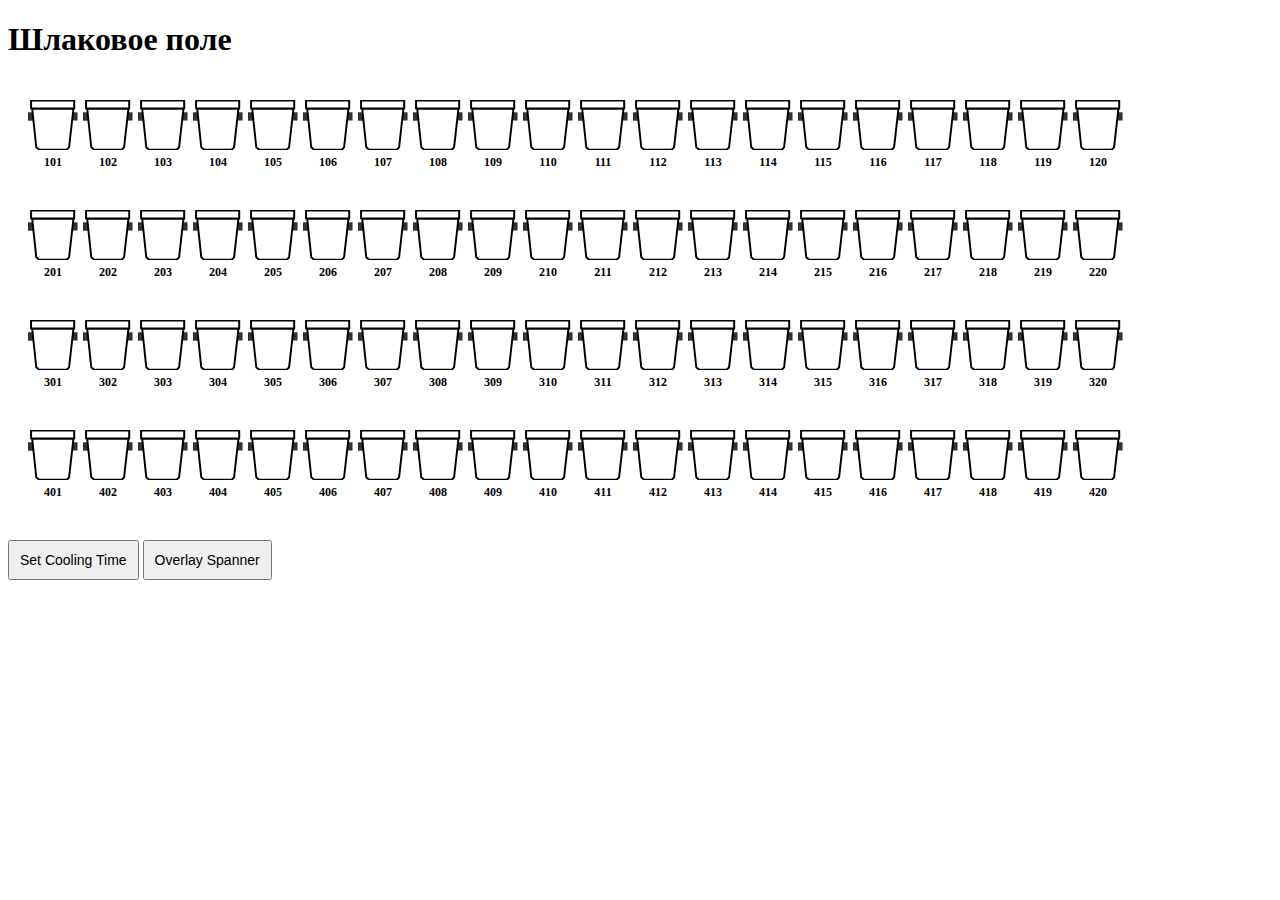
==== commit 5e9c976b: "Реализация UI разделено на компоненты, частично внедрено Kendo UI при клике на ковш" ====
--- a/src/index.html
+++ b/src/index.html
@@ -1,21 +1,25 @@
 <!DOCTYPE html>
 <html lang="ru">
-<head>
-    <meta charset="UTF-8">
-    <meta name="viewport" content="width=device-width, initial-scale=1.0">
+  <head>
+    <meta charset="UTF-8" />
+    <meta name="viewport" content="width=device-width, initial-scale=1.0" />
     <title>Bucket Manager</title>
-    <link rel="stylesheet" href="./styles/style.css" defer>
-    <link rel="stylesheet" href="./kendo/kendo.common.min.css" defer>
-    
-    <!-- Подключить KendoUI js -->
-    <script src="./kendo/jquery.min.js"></script>
+    <link rel="stylesheet" href="./styles/style.css" />
+    <link
+      href="https://kendo.cdn.telerik.com/themes/10.2.0/bootstrap/bootstrap-main.css"
+      rel="stylesheet"
+      type="text/css"
+    />
+    <script src="https://code.jquery.com/jquery-3.6.0.min.js"></script>
+    <script src="./kendo/jszip.min.js"></script>
     <script src="./kendo/kendo.all.min.js"></script>
     <script type="module" src="./scripts/kendo.js"></script>
-</head>
-<body>
-    <h1>Bucket Manager</h1>
-    <div id="slag-field"></div> <!-- Добавляем этот элемент -->
+  </head>
+  <body>
+    <h1>Шлаковое поле</h1>
+    <div id="slag-field"></div>
+    <!-- Добавляем этот элемент -->
     <button id="cooling-time-button">Set Cooling Time</button>
     <button id="overlay-spanner">Overlay Spanner</button>
-</body>
-</html>+  </body>
+</html>
--- a/src/styles/style.css
+++ b/src/styles/style.css
@@ -1,75 +1,77 @@
 .bucket-grid-container {
-    width: 1300px; /* Ограничиваем ширину контейнера */
-    margin: 0 auto; /* Центрируем контейнер */
-    overflow: auto; /* Добавляем прокрутку, если содержимое превышает ширину контейнера */
+  width: 1300px; /* Ограничиваем ширину контейнера */
+  margin: 0 auto; /* Центрируем контейнер */
+  overflow: auto; /* Добавляем прокрутку, если содержимое превышает ширину контейнера */
 }
 
 .bucket-grid {
-    display: grid;
-    grid-template-columns: repeat(20, 50px); /* 20 columns, each 50px wide */
-    grid-gap: 5px; /* Убираем промежутки между ковшами */
-    justify-items: center;
-    align-items: center;
-    padding: 20px;
+  display: grid;
+  grid-template-columns: repeat(20, 50px); /* 20 columns, each 50px wide */
+  grid-gap: 5px; /* Убираем промежутки между ковшами */
+  justify-items: center;
+  align-items: center;
+  padding: 20px;
 }
 
 .bucket-container {
-    /* Размещаем подпись и спаннер внутри */
-    position: relative;
-    text-align: center;
-    width: 50px; 
-    height: 70px; /* чуть больше, чтобы влезла подпись */
+  /* Размещаем подпись и спаннер внутри */
+  position: relative;
+  text-align: center;
+  width: 50px;
+  height: 70px; /* чуть больше, чтобы влезла подпись */
 }
 
 /* Место для ковша */
 .bucket-svg {
-    width: 50px;
-    height: 50px;
+  width: 50px;
+  height: 50px;
+  background-image: url('../svg/empty_bucket.svg'); /* Путь к SVG */
+  background-size: cover;
 }
 
 /* Размер самого ковша (SVG) */
 .bucket {
-    width: 50px;
-    height: 50px;
-    cursor: pointer;
+  width: 50px;
+  height: 50px;
+  cursor: pointer;
 }
 
 /* При клике — визуальное выделение (обводка) */
 .bucket.active {
-    outline: 2px solid red;
-    outline-offset: -2px; /* чтобы обводка вплотную к краю */
+  outline: 2px solid red;
+  outline-offset: -2px; /* чтобы обводка вплотную к краю */
 }
 
 /* Подпись (номер ковша) — делаем более жирной */
 .bucket-id {
-    margin-top: 5px;
-    font-size: 12px;
-    font-weight: bold; /* жирный шрифт */
+  margin-top: 5px;
+  font-size: 12px;
+  font-weight: bold; /* жирный шрифт */
 }
 
 /* Спаннер накладываем в пределах контейнера */
 .spanner-overlay {
-    position: absolute;
-    z-index: 10;
-    pointer-events: none; /* чтобы клики проходили к ковшу */
-    
-    /* Зададим размер, чтобы он не выходил за границы ковша */
-    width: 33px;
-    height: 33px;
-    
-    /* Центрируем внутри 50×50 ковша */
-    top: calc(50% - 20px);
-    left: calc(50% - 16px);
+  position: absolute;
+  z-index: 10;
+  pointer-events: none; /* чтобы клики проходили к ковшу */
+
+  /* Зададим размер, чтобы он не выходил за границы ковша */
+  width: 33px;
+  height: 33px;
+
+  /* Центрируем внутри 50×50 ковша */
+  top: calc(50% - 20px);
+  left: calc(50% - 16px);
 }
 
 /* Подсветка контейнера при наложенном спаннере */
 .bucket-container.overlayed .bucket-svg {
-    opacity: 0.5; /* Прозрачность ковша */
+  opacity: 0.5; /* Прозрачность ковша */
 }
 
 /* Стили для кнопок */
 button {
-    padding: 10px;
-    font-size: 14px;
-    margin-top: 20px;
-}+  padding: 10px;
+  font-size: 14px;
+  margin-top: 20px;
+}
